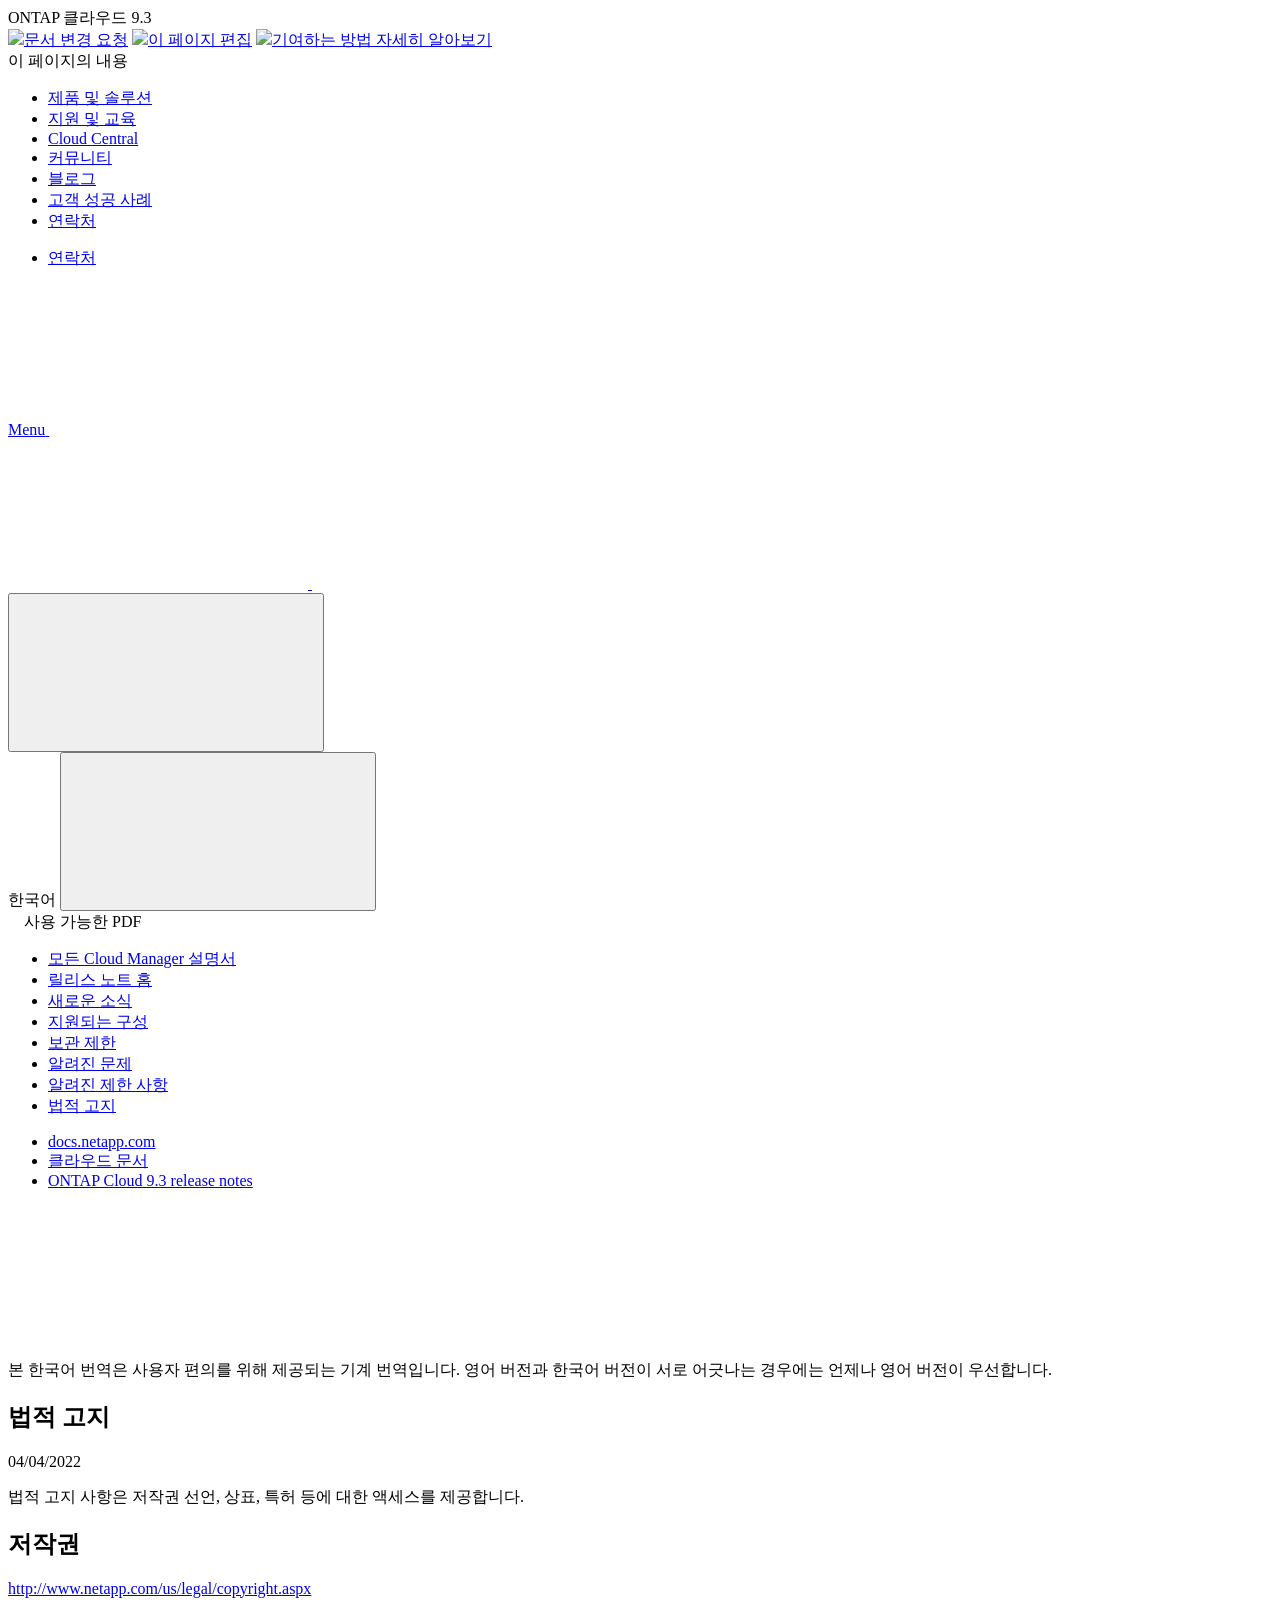
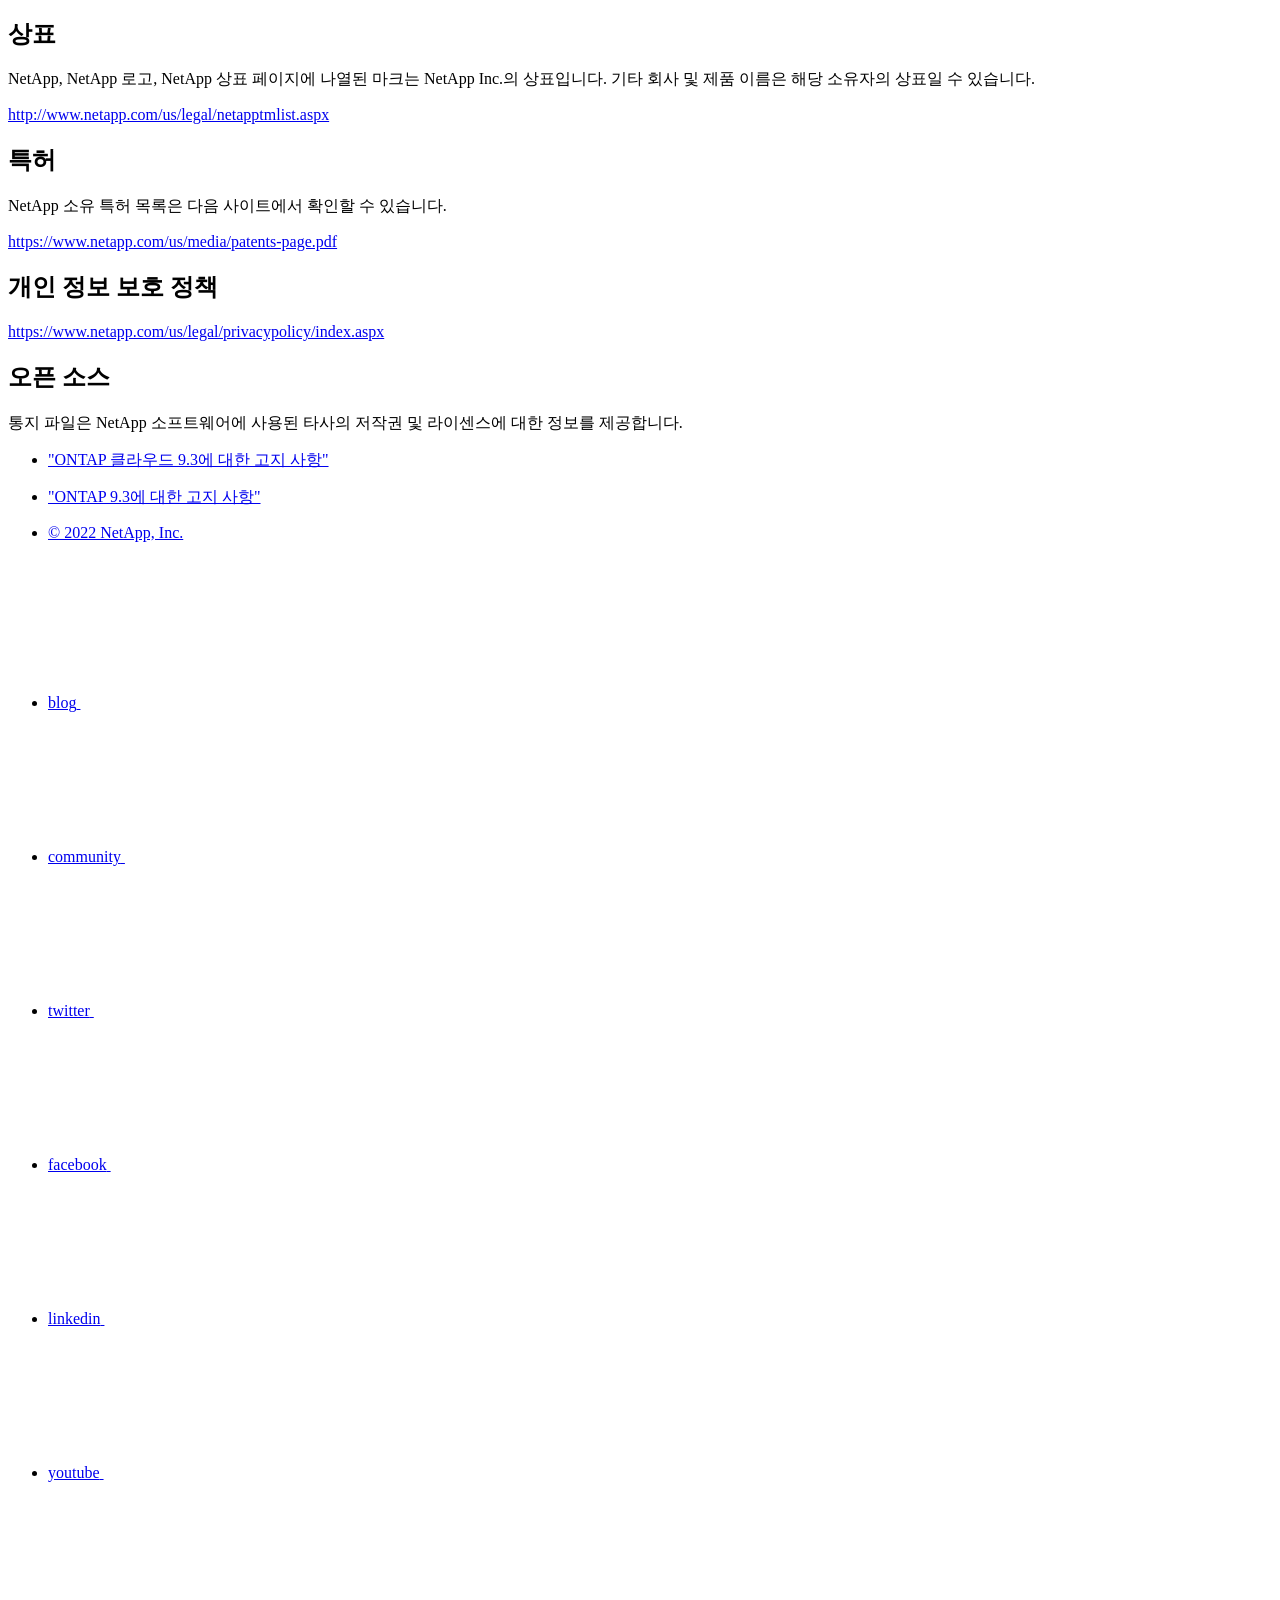
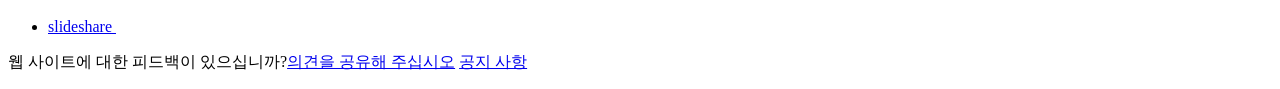
==== legal-notices.html @ 8ab2c1f0 "Deploying to gh-pages from  @ f5b74de2bcacbe7bb6d202303eabb93c2836b2ea 🚀" ====
<!DOCTYPE html>
<html lang="ko">
  <head class="at-element-marker">
  <title>법적 고지 | NetApp Documentation</title>
  <meta charset="utf-8">
  <meta http-equiv="x-ua-compatible" content="ie=edge,chrome=1">
  <meta http-equiv="language" content="en">
  <meta name="viewport" content="width=device-width, initial-scale=1">
  <meta property="og:title" content="법적 고지 | NetApp Documentation" />
	<meta property="og:type" content="website" />
	<meta property="og:url" content="https://docs.netapp.com/ko-kr/cloud-volumes-ontap-93-relnotes/legal-notices.html" />
	<meta property="og:description" content="법적 고지 사항은 저작권 선언, 상표, 특허 등에 대한 액세스를 제공합니다." />
  <meta property="og:image" content="https://docs.netapp.com/ko-kr/cloud-volumes-ontap-93-relnotes/images/logo-tophat-social.png" />
  <meta property="og:image:alt" content="NetApp Logo" />
  <meta name="format-detection" content="telephone=no">
  <meta http-equiv="Content-Type" content="text/html; charset=utf-8">
  <meta http-equiv="encoding" content="utf-8">
  <meta http-equiv="nss-type" content="Product Documentation"/>
  <meta http-equiv="nss-subtype" content="User Guide"/><meta name="description" content="법적 고지 사항은 저작권 선언, 상표, 특허 등에 대한 액세스를 제공합니다.">
  <meta name="keywords" content=" copyrights, notice, trademarks, patents, privacy, open source"><!-- Icons -->
  <link rel="icon" href="/ko-kr/cloud-volumes-ontap-93-relnotes/images/favicon.ico" type="image/x-icon">

  <!-- RSS Feed --><link rel="alternate" type="application/rss+xml" title="NetApp Documentation" href="/ko-kr/cloud-volumes-ontap-93-relnotes/feed.xml"><!-- CSS Definitions: NetApp CSS should be defined after generic css -->

  <!-- Elastic Search -->
  <link rel="stylesheet" href="//cdn.jsdelivr.net/searchkit/0.10.0/theme.css">

  <!-- Controls AsciiDoctor Admonition Blocks -->
  <link rel="stylesheet" type="text/css" href="/ko-kr/cloud-volumes-ontap-93-relnotes/css/font-awesome.min.css">

  <!-- Controls the shadow effect for search dropdown menu -->
  <link rel="stylesheet" href="/ko-kr/cloud-volumes-ontap-93-relnotes/css/boxshadowproperties.css">

  <!-- NetApp CSS controls the technical content -->
  <link rel="stylesheet" type="text/css" href="/ko-kr/cloud-volumes-ontap-93-relnotes/css/netapp.css">

  <!-- WWW CSS Content -->
  <link rel="stylesheet" type="text/css" href="/ko-kr/cloud-volumes-ontap-93-relnotes/css/www-luci-dotcom.min.css">
  <link rel="stylesheet" type="text/css" href="/ko-kr/cloud-volumes-ontap-93-relnotes/css/www-netapp-dotcom.css">
  <link rel="stylesheet" href="/ko-kr/cloud-volumes-ontap-93-relnotes/css/www-netapp-library-critical.min.css" media="all" >
  <link rel="stylesheet" href="/ko-kr/cloud-volumes-ontap-93-relnotes/css/www-netapp-library-non-critical.min.css" as="style" onload="this.onload=null;this.rel='stylesheet'">
  <link rel="stylesheet" href="/ko-kr/cloud-volumes-ontap-93-relnotes/css/www-netapp-library-global-header-footer.min.css">

  <!-- NetApp IE Customizations -->
  <link rel="stylesheet" href='/ko-kr/cloud-volumes-ontap-93-relnotes/css/na-utility.css' type='text/css'>
  <link rel="stylesheet" href='/ko-kr/cloud-volumes-ontap-93-relnotes/css/na-sidebar.css' type='text/css'>
  <link rel='stylesheet' href='/ko-kr/cloud-volumes-ontap-93-relnotes/css/clouddocs.css' type='text/css'>
  <link rel='stylesheet' href='/ko-kr/cloud-volumes-ontap-93-relnotes/css/na-pagenav.css' type='text/css'>

  
  <link rel="stylesheet" href="/ko-kr/cloud-volumes-ontap-93-relnotes/css/landing-page.css" type="text/css">
  <link rel="stylesheet" href="/ko-kr/cloud-volumes-ontap-93-relnotes/css/tabbed-blocks.css" type="text/css">
  <link rel='stylesheet' href='/ko-kr/cloud-volumes-ontap-93-relnotes/css/na-feature.css' type='text/css'><script src="https://cdnjs.cloudflare.com/ajax/libs/jquery/2.1.4/jquery.min.js"></script>
  <script src="https://cdnjs.cloudflare.com/ajax/libs/jquery-cookie/1.4.1/jquery.cookie.min.js"></script>

  <!-- Used for Product Family Page Sidebar Visibility --><link rel="stylesheet" href='/ko-kr/cloud-volumes-ontap-93-relnotes/css/product-family.css' type="text/css">
  <script src='/ko-kr/cloud-volumes-ontap-93-relnotes/js/product-family.js'></script><!-- Used to import Promise for IE. Required for SearchKit -->
  <script src="https://cdnjs.cloudflare.com/ajax/libs/bluebird/3.3.5/bluebird.min.js"></script><script src='/ko-kr/cloud-volumes-ontap-93-relnotes/js/na-search.js'></script><script src='/ko-kr/cloud-volumes-ontap-93-relnotes/js/na-pagenav.js'></script><link rel='stylesheet' href='/ko-kr/cloud-volumes-ontap-93-relnotes/css/prism.css' type='text/css'>
  <link rel='stylesheet' href='/ko-kr/cloud-volumes-ontap-93-relnotes/css/prism-netapp.css' type='text/css'>


  <script src='/ko-kr/cloud-volumes-ontap-93-relnotes/js/na-utility.js'></script>
  <script src='/ko-kr/cloud-volumes-ontap-93-relnotes/js/clouddocs.js'></script>
  <script>
  if (document.location.hostname === "docs.netapp.com") {
    var head = document.getElementsByTagName('head')[0];
    var adobe = document.createElement("script");
    adobe.type = "text/javascript";
    adobe.src = "//assets.adobedtm.com/60287eadf1ee/c284da483c83/launch-e9ff3acac59f.min.js";
    head.appendChild(adobe);
  }
  </script>
  <script src='/ko-kr/cloud-volumes-ontap-93-relnotes/js/jquery.navgoco.min.js'></script>
  <script src="https://maxcdn.bootstrapcdn.com/bootstrap/3.3.7/js/bootstrap.min.js" integrity="sha384-Tc5IQib027qvyjSMfHjOMaLkfuWVxZxUPnCJA7l2mCWNIpG9mGCD8wGNIcPD7Txa" crossorigin="anonymous"></script>
  <script src='/ko-kr/cloud-volumes-ontap-93-relnotes/js/toc.js'></script>
  <script src='/ko-kr/cloud-volumes-ontap-93-relnotes/js/customscripts.js'></script><script>
      $(document).ready(function() {
          
          var collapseOnInit = true;
          

          var navSettings = {
              "caretHtml": '',
              "accordion": collapseOnInit,
              "openClass": 'active', // open
              "save": false, // leave false or nav highlighting doesn't work right
              "cookie": {
                  "name": 'navgoco',
                  "expires": false,
                  "path": '/'
              },
              "slide": {
                  "duration": 400,
                  "easing": 'swing'
              }
          };

          // Initialize navgoco with default options
          $("#mysidebar").navgoco(navSettings);
          

          $("#collapseAll").click(function(e) {
              e.preventDefault();
              $("#mysidebar").navgoco('toggle', false);
          });

          $("#expandAll").click(function(e) {
              e.preventDefault();
              $("#mysidebar").navgoco('toggle', true);
          });

      });

  </script>
  <script>
      $(document).ready(function() {
          $("#tg-sb-link").click(function() {
              $("#tg-sb-sidebar").toggle();
              $("#tg-sb-content").toggleClass('col-md-9');
              $("#tg-sb-content").toggleClass('col-md-12');
              $("#tg-sb-icon").toggleClass('fa-toggle-on');
              $("#tg-sb-icon").toggleClass('fa-toggle-off');
          });
      });
  </script><script async src="https://www.googletagmanager.com/gtag/js?id=UA-81697994-3"></script>
  <script>
  if (document.location.hostname === "docs.netapp.com") {
    window.dataLayer = window.dataLayer || [];
    function gtag(){dataLayer.push(arguments);}
    gtag('js', new Date());
    gtag('config', 'UA-81697994-3');
  }
  </script>
  <script src='/ko-kr/cloud-volumes-ontap-93-relnotes/js/version-dropdown.js'></script>
  <script src='/ko-kr/cloud-volumes-ontap-93-relnotes/js/FileSaver.min.js'></script>
  <script src='/ko-kr/cloud-volumes-ontap-93-relnotes/js/jszip-utils.min.js'></script>
  <script src='/ko-kr/cloud-volumes-ontap-93-relnotes/js/jszip.min.js'></script>
  <script src='/ko-kr/cloud-volumes-ontap-93-relnotes/js/pdf-ux.js'></script>
</head>


  <body class role="document">
    <div id="page" class="n-off-canvas-menu">
      <div class="n-off-canvas-menu__menu"><!--TODO: Add offcanvas code --></div>
      <div class="n-off-canvas-menu__content-wrap">
        <header class="site-header" id="banner">
  
  <!-- Start Page Toolbar -->
  <div class="page-nav-toolbar">
    <div id="version-dropdown"><div id="version-dropdown-ie-i18n">
  <div id="version-dropdown-ie-i18n-menu">
    <span class="ie-i18n-lang"><span class="version-title">ONTAP 클라우드 </span><span class="version">9.3</span></span>
    <span class="version-dropdown-caret"></span>
  </div>
  <div id="version-dropdown-n-property-navigation-bar__menu--language-selector" class="n-menu n-menu--v3 n-menu--is-active" style="display: none;">
    <div class="n-language-selector-menu">
      <ul class="n-menu__list">
        <li class="n-menu__list-column">
          <ul class="n-menu__list"><li class="n-menu__list-item n-menu__list-item--level-1"><a href="https://docs.netapp.com/ko-kr/cloud-volumes-ontap-93-relnotes/legal-notices.html" class="n-menu__header-text" target="_self">
                <span translate="no" class="notranslate"><span>ONTAP 클라우드</span><span class="version"> 9.3</span></span>
              </a></li><li class="n-menu__list-item n-menu__list-item--level-1"><a href="https://docs.netapp.com/ko-kr/cloud-volumes-ontap-relnotes/legal-notices.html" class="n-menu__header-text" target="_self">
                <span translate="no" class="notranslate"><span>Cloud Volumes ONTAP</span><span class="version"> 9.10.1</span></span>
              </a></li><li class="n-menu__list-item n-menu__list-item--level-1"><a href="https://docs.netapp.com/ko-kr/cloud-volumes-ontap-9100-relnotes/legal-notices.html" class="n-menu__header-text" target="_self">
                <span translate="no" class="notranslate"><span>Cloud Volumes ONTAP</span><span class="version"> 9.10.0</span></span>
              </a></li><li class="n-menu__list-item n-menu__list-item--level-1"><a href="https://docs.netapp.com/ko-kr/cloud-volumes-ontap-991-relnotes/legal-notices.html" class="n-menu__header-text" target="_self">
                <span translate="no" class="notranslate"><span>Cloud Volumes ONTAP</span><span class="version"> 9.9.1</span></span>
              </a></li><li class="n-menu__list-item n-menu__list-item--level-1"><a href="https://docs.netapp.com/ko-kr/cloud-volumes-ontap-990-relnotes/legal-notices.html" class="n-menu__header-text" target="_self">
                <span translate="no" class="notranslate"><span>Cloud Volumes ONTAP</span><span class="version"> 9.9.0</span></span>
              </a></li><li class="n-menu__list-item n-menu__list-item--level-1"><a href="https://docs.netapp.com/ko-kr/cloud-volumes-ontap-98-relnotes/legal-notices.html" class="n-menu__header-text" target="_self">
                <span translate="no" class="notranslate"><span>Cloud Volumes ONTAP</span><span class="version"> 9.8</span></span>
              </a></li><li class="n-menu__list-item n-menu__list-item--level-1"><a href="https://docs.netapp.com/ko-kr/cloud-volumes-ontap-97-relnotes/legal-notices.html" class="n-menu__header-text" target="_self">
                <span translate="no" class="notranslate"><span>Cloud Volumes ONTAP</span><span class="version"> 9.7</span></span>
              </a></li><li class="n-menu__list-item n-menu__list-item--level-1"><a href="https://docs.netapp.com/ko-kr/cloud-volumes-ontap-96-relnotes/legal-notices.html" class="n-menu__header-text" target="_self">
                <span translate="no" class="notranslate"><span>Cloud Volumes ONTAP</span><span class="version"> 9.6</span></span>
              </a></li><li class="n-menu__list-item n-menu__list-item--level-1"><a href="https://docs.netapp.com/ko-kr/cloud-volumes-ontap-95-relnotes/legal-notices.html" class="n-menu__header-text" target="_self">
                <span translate="no" class="notranslate"><span>Cloud Volumes ONTAP</span><span class="version"> 9.5</span></span>
              </a></li><li class="n-menu__list-item n-menu__list-item--level-1"><a href="https://docs.netapp.com/ko-kr/cloud-volumes-ontap-94-relnotes/legal-notices.html" class="n-menu__header-text" target="_self">
                <span translate="no" class="notranslate"><span>Cloud Volumes ONTAP</span><span class="version"> 9.4</span></span>
              </a></li></ul>
        </li>
      </ul>
    </div>
  </div>
</div></div>
    <div class="page-nav-contribute"  >
      <a target="_blank" href="https://github.com/NetAppDocs/cloud-volumes-ontap-93-relnotes/issues/new?body=Page%3A%20[법적 고지](https://docs.netapp.com/ko-kr/cloud-volumes-ontap-93-relnotes/legal-notices.html)" class="page-nav-contribute-link" role="button"><img src="/ko-kr/cloud-volumes-ontap-93-relnotes/images/discuss-sm.svg" class="github-icon" />문서 변경 요청</a>
      <a target="_blank" href="https://github.com/NetAppDocs/cloud-volumes-ontap-93-relnotes/blob/main/legal-notices.adoc" class="page-nav-contribute-link" role="button"><img src="/ko-kr/cloud-volumes-ontap-93-relnotes/images/edit-sm.svg" class="github-icon" />이 페이지 편집</a>
      <a target="_blank" href="https://docs.netapp.com/us-en/contribute/" class="page-nav-contribute-link"  ><img src="/ko-kr/cloud-volumes-ontap-93-relnotes/images/article-sm.svg" class="github-icon" />기여하는 방법 자세히 알아보기</a>
    </div>
    <div class="page-nav-container">
      <nav class="page-nav-fixed">
        <div class="page-nav-title">이 페이지의 내용</div>
        <div class="page-nav-links">
          <ul class="page-nav-inner" id="page-menu"></ul>
        </div>
      </nav>
    </div>
  </div>
  
  <!-- Start top_hat -->
  <div class="n-top-hat">
    <div class="n-container">
      <div class="n-top-hat__cross-property-nav">
        <ul class="n-top-hat__list">
          <li class="n-top-hat__list-item">
            <a href="https://www.netapp.com/products-a-z/" class="n-top-hat__link">제품 및 솔루션</a>
          </li>
          <li class="n-top-hat__list-item">
            <a href="https://www.netapp.com/support-and-training/netapp-university/" class="n-top-hat__link">지원 및 교육</a>
          </li>
          <li class="n-top-hat__list-item">
            <a href="https://cloud.netapp.com" class="n-top-hat__link">Cloud Central</a>
          </li>
          <li class="n-top-hat__list-item">
            <a href="https://community.netapp.com/" class="n-top-hat__link">커뮤니티</a>
          </li>
          <li class="n-top-hat__list-item">
            <a href="https://blog.netapp.com/" class="n-top-hat__link">블로그</a>
          </li>
          <li class="n-top-hat__list-item">
            <a href="https://customers.netapp.com/en/" class="n-top-hat__link">고객 성공 사례</a>
          </li>
          <li class="n-top-hat__list-item">
            <a href="https://www.netapp.com/us/contact-us/index.aspx" target="_self" class="n-top-hat__link" data-ntap-ui="contact-us">연락처</a>
          </li>
        </ul>
      </div>
      <div class="n-top-hat__utils">
        <ul class="n-top-hat__list">
          <li class="n-top-hat__list-item">
            <a href="https://www.netapp.com/us/contact-us/index.aspx" target="_self" class="n-top-hat__link" data-ntap-ui="contact-us">연락처</a>
          </li>
        </ul>
      </div>
    </div>
  </div>
  <!-- End top_hat -->

  <!-- Start property bar -->
  <style>
    .n-property-navigation-bar__menus--desktop-experience .n-menu--mega__default-content__heading span {
    color: #34B0FF;
    }
  </style>
  <div class="n-property-bar " data-ntap-ui="sticky-nav">
    <div class="n-property-bar__inner-wrap">
      <div class="n-property-bar__menu-toggle">
        <a href="#" class="n-property-bar__menu-toggle-link">
          <span class="n-property-bar__menu-toggle-text">Menu</span>
          <svg class="n-icon-bars n-property-bar__menu-toggle-icon" aria-labelledby="title">
            <title>bars</title>
            <use xlink:href="/ko-kr/cloud-volumes-ontap-93-relnotes/common/svg/sprite.svg#bars"></use>
          </svg>
        </a>
      </div>
      <div class="n-property-bar__property-mark ">
        <a href="https://www.netapp.com" class="n-property-bar__property-link">
          <div class="n-property-bar__logo">
            <svg class="n-icon-netapp-mark n-icon-netapp-mark n-property-bar__netapp-mark-icon" aria-labelledby="title">
              <title>netapp-mark</title>
              <use xlink:href="/ko-kr/cloud-volumes-ontap-93-relnotes/common/svg/sprite.svg#netapp-mark"></use>
            </svg>
            <svg class="n-icon-netapp-logo n-property-bar__logo-svg" aria-labelledby="title">
              <title>netapp-logo</title>
              <use xlink:href="/ko-kr/cloud-volumes-ontap-93-relnotes/common/svg/sprite.svg#netapp-logo"></use>
            </svg>
          </div>
        </a>
      </div>

      
      <div class="search-property-bar">
        <div id="search-demo-container" class="searchbox n-property-bar__search">
          <div id="react-search" 
          data-search-html="/ko-kr/cloud-volumes-ontap-93-relnotes/search.html"
          data-type="widget" 
          data-placeholder="설명서 검색" 
          data-no-results-found="{query}에 대한 결과를 찾을 수 없음" 
          data-did-you-mean="{suggestion}을(를) 검색해보십시오." 
          data-no-results-found-did-you-mean="{query}에 대한 결과를 찾을 수 없습니다. {suggestion}을(를) 검색하려 하셨습니까?" 
          data-results-found="{hitCount}개의 결과를 찾음"  
          data-sk-es-pf-indexes=""></div>
          <button class="n-property-bar__search-toggle-button" type="button">
            <svg class="n-icon-search n-property-bar__search-toggle-button-icon" aria-labelledby="title">
              <title>search</title>
              <use xmlns:xlink="http://www.w3.org/1999/xlink" xlink:href="/ko-kr/cloud-volumes-ontap-93-relnotes/common/svg/sprite.svg#search"></use>
            </svg>
          </button>
        </div>
      </div>
      
    </div>
  </div>
  <div class="n-property-bar__toolbar">
    <!-- Start Language Selector --><div id="ie-i18n" class="n-property-bar__lang-selector">
      <div id="ie-i18n-menu">
      <span class="ie-i18n-lang">한국어</span>
        <button class="ie-i18n-icon-container" type="button">
          <svg class="n-globe__icon" aria-labelledby="title">
            <title>globe</title>
            <use xmlns:xlink="http://www.w3.org/1999/xlink" xlink:href="/ko-kr/cloud-volumes-ontap-93-relnotes/common/svg/sprite.svg#globe"></use>
          </svg>
        </button>
      </div>
      <div id="n-property-navigation-bar__menu--language-selector" class="ie-i18n-results-container n-menu n-menu--v3 n-menu--is-active" style="display: none;">
        <div class="n-language-selector-menu">
          <ul class="n-menu__list">
            <li class="n-menu__list-column">
              <ul class="n-menu__list"><li class="n-menu__list-item n-menu__list-item--level-1">
                  <a href="https://docs.netapp.com/ko-kr/cloud-volumes-ontap-93-relnotes/legal-notices.html" class="n-menu__header-text"><span translate="no" class="notranslate">한국어</span></a>
                </li><li class="n-menu__list-item n-menu__list-item--level-1">
                  <a href="https://docs.netapp.com/us-en/cloud-volumes-ontap-93-relnotes/legal-notices.html" class="n-menu__header-text"><span translate="no" class="notranslate">English</span></a>
                </li><li class="n-menu__list-item n-menu__list-item--level-1">
                  <a href="https://docs.netapp.com/ja-jp/cloud-volumes-ontap-93-relnotes/legal-notices.html" class="n-menu__header-text"><span translate="no" class="notranslate">日本語</span></a>
                </li><li class="n-menu__list-item n-menu__list-item--level-1">
                  <a href="https://docs.netapp.com/zh-cn/cloud-volumes-ontap-93-relnotes/legal-notices.html" class="n-menu__header-text"><span translate="no" class="notranslate">简体中文</span></a>
                </li></ul>
            </li>
          </ul>
        </div>
      </div>
    </div><!-- End Language Selector -->

    <div class="n-property-bar__cta"></div>
  </div>
  <script>
    $(function(){
        var currentLocalization = $('html').attr('lang');

        var localizationsDictionary = {
            "en-CA" : "https://www.netapp.com/search/index.aspx?for_cr=canada&",
            "en-IN" : "https://www.netapp.com/search/index.aspx?for_cr=india&",
            "nl-NL" : "https://www.netapp.com/search/index.aspx?for_cr=netherlands&",
            "ru-RU" : "https://www.netapp.com/search/index.aspx?for_cr=russia&",
            "sv-SE" : "https://www.netapp.com/search/index.aspx?for_cr=sweden&",
            "it-IT" : "https://www.netapp.com/search/index.aspx?for_cr=italy&",
            "he-IL" : "https://www.netapp.com/search/index.aspx?for_cr=israel&",
            "ko-KR" : "https://www.netapp.com/search/index.aspx?for_cr=korea&",
            "zh-TW" : "https://www.netapp.com/search/index.aspx?for_cr=taiwan&",
            "en-GB" : "https://www.netapp.com/search/index.aspx?for_cr=unitedkingdom&",
            "en-SG" : "https://www.netapp.com/search/index.aspx?for_cr=asean&",
            "en-AU" : "https://www.netapp.com/search/index.aspx?for_cr=australia&",
            "pt-BR" : "https://www.netapp.com/search/index.aspx?for_cr=brasil&",
            "de-CH" : "https://www.netapp.com/search/index.aspx?for_cr=switzerland&",
            "es-MX" : "https://www.netapp.com/search/index.aspx?for_cr=mexico&"
        };

        if($('html').hasClass('ntap-whitelisted') && localizationsDictionary.hasOwnProperty(currentLocalization)) {
            $('.n-property-bar__property-link').attr('href', '/');
        }
    });
  </script>
  <!-- End property bar -->
</header>


        <main id="n-main-content" class="n-main-content">
          <!-- Start Documentation Content -->
<div class="ie-main">
  <!-- Sidebar Column -->
  
  <div class="col-md-3" id="sidebar-height">
      <div class="n-pdf-header">
  <a id="toggleButtonPdf" class="n-pdf-button" type="button">
    <img src="/ko-kr/cloud-volumes-ontap-93-relnotes/images/pdf.png" width="16" height="16"/>사용 가능한 PDF<span>
    </span>
  </a>
</div>
<div class="n-pdf-body-container">
  <ul id="toggleContainerPdf" class="n-pdf-body" style="display:none;"><li class="pdf-ux-container">
        <a target="_blank" href="/ko-kr/cloud-volumes-ontap-93-relnotes/pdfs/fullsite-sidebar/ONTAP_클라우드_9_3_릴리스_정보.pdf" >
          <img src="/ko-kr/cloud-volumes-ontap-93-relnotes/images/pdf.png" width="16" height="16"/>이 문서 사이트의 PDF</a>














    <ul class="subfolders" style="display:none;"><li class="active pdf-hide">
  <a target="_blank" href="/ko-kr/cloud-volumes-ontap-93-relnotes/pdfs/pages/legal-notices.pdf" >
    <img src="/ko-kr/cloud-volumes-ontap-93-relnotes/images/pdf.png" width="16" height="16"/>
    PDF of this page
  </a>
</li>

</ul>
  


</li></ul>
  <div class="zip-pdf-link-container" style="display: none;">   
    <a href="#" id="zipPdf">
      <img src="/ko-kr/cloud-volumes-ontap-93-relnotes/images/pdf-zip.png" width="16" height="16"/>
      <pre>별도의 PDF 문서 모음<span class="zip-size"></span></pre>
    </a><div id="zip-link-popup" class="hide">
    <div class="inner-modal">
        <div class="downloading-progress">
            <div class="spinner"></div>
            <h1>Creating your file...</h1>
            <div>This may take a few minutes. Thanks for your patience.</div>
            <button class="cancel-download-btn" type="button">Cancel</button>
        </div>
        <div class="download-complete hide">
            <div class="done-icon">
                <svg xmlns="http://www.w3.org/2000/svg" width="24" height="24" viewBox="0 0 24 24"><path d="M20.285 2l-11.285 11.567-5.286-5.011-3.714 3.716 9 8.728 15-15.285z"/></svg>
            </div>
            <div>Your file is ready</div>
            <button class="cancel-download-btn" type="button">OK</button>
        </div>
    </div>
</div>
<script>
    $(".cancel-download-btn").click(function(){
        $("#zip-link-popup").addClass("hide");
        $("#zip-link-popup .downloading-progress").removeClass("hide");
        $("#zip-link-popup .download-complete").addClass("hide");
    });
</script></div>
</div>
<script>
  $("#toggleContainerPdf li.active:last-child").parents('ul.subfolders').toggle('display');
  $("#toggleButtonPdf").click(function () {
    $("#toggleContainerPdf").toggle('display');
    $(".n-pdf-body-container .zip-pdf-link-container").toggle('display');
  });
</script><div class="sidebar-nav-container">
  <ul id="mysidebar" class="nav"><li class=" "><a class="na-navbar-padding" href="https://docs.netapp.com/us-en/cloud-manager-family">
        모든 Cloud Manager 설명서
      </a></li><li class=" "><a class="na-navbar-padding" href="/ko-kr/cloud-volumes-ontap-93-relnotes/index.html">
        릴리스 노트 홈
      </a></li><li class=" "><a class="na-navbar-padding" href="/ko-kr/cloud-volumes-ontap-93-relnotes/reference-new.html">
        새로운 소식
      </a></li><li class=" "><a class="na-navbar-padding" href="/ko-kr/cloud-volumes-ontap-93-relnotes/reference-supported-configs.html">
        지원되는 구성
      </a></li><li class=" "><a class="na-navbar-padding" href="/ko-kr/cloud-volumes-ontap-93-relnotes/reference-storage-limits.html">
        보관 제한
      </a></li><li class=" "><a class="na-navbar-padding" href="/ko-kr/cloud-volumes-ontap-93-relnotes/reference-issues.html">
        알려진 문제
      </a></li><li class=" "><a class="na-navbar-padding" href="/ko-kr/cloud-volumes-ontap-93-relnotes/reference-limitations.html">
        알려진 제한 사항
      </a></li><li class="  active "><a class="na-navbar-padding" href="/ko-kr/cloud-volumes-ontap-93-relnotes/legal-notices.html">
        법적 고지
      </a></li></ul>
</div>
<script>
  window.onscroll = () => {
    const value = -40 - (document.body.scrollHeight - (window.innerHeight + document.scrollingElement.scrollTop));
    
    document.getElementById("sidebar-height").style.bottom = Math.max(0,value) + "px";
};
</script>
<!-- this highlights the active parent class in the navgoco sidebar. this is critical so that the parent expands when you're viewing a page. This must appear below the sidebar code above. Otherwise, if placed inside customscripts.js, the script runs before the sidebar code runs and the class never gets inserted.-->
<script>$("li.active").parents('li').toggleClass("active");</script>

  </div>
  

  <div class="ie-content-pane n-doc__component-detail-content n-doc__component-detail-content--show-code">
    <!-- Begin of page container --><article class="page-content">
      <div class="ie-utility">
  <div class="ie-menu">
    <div class="n-breadcrumb">
      <ul class="n-breadcrumb__list">
        <li class="n-breadcrumb__list-item">
          <a href="https://docs.netapp.com">docs.netapp.com</a>
        </li>
        
        <li class="n-breadcrumb__list-item">
          <a href="https://docs.netapp.com/ko-kr/cloud/">클라우드 문서</a>
        </li>
        

        

        <li class="n-breadcrumb__list-item">
          <a href="/ko-kr/cloud-volumes-ontap-93-relnotes/">ONTAP&nbsp;Cloud&nbsp;9.3&nbsp;release&nbsp;notes</a>
        </li>

      </ul>
    </div>
    <div style="clear: both"></div><!-- Main needs to have height -->
  </div>
</div>

      <div class="ie-nmt-disclaimer">
  <span>
    <div class="ie-nmt-disclaimer-container">
      <div class="ie-nmt-disclaimer-icon">
        <svg class="luci-icon" aria-hidden="true">
          <use xlink:href="/ko-kr/cloud-volumes-ontap-93-relnotes/common/svg/sprite.svg#circle-info">
        </svg>
      </div>
      <div class="ie-nmt-disclaimer-content">
        <span> 본 한국어 번역은 사용자 편의를 위해 제공되는 기계 번역입니다. 영어 버전과 한국어 버전이 서로 어긋나는 경우에는 언제나 영어 버전이 우선합니다. </span>
      </div>
      <div style="clear:both;"></div>
    </div>
  </span>
</div><div class="n-doc__component-detail-heading-wrap">
  <h1 class="n-doc__component-detail-heading">법적 고지</h1>
</div>


<p class="page-details">
  
    
    <time datetime="2022-04-04 13:50:42 +0000">04/04/2022</time>
    
  


</p>

<div id="preamble">
<div class="sectionbody">
<div class="paragraph lead">
<p>법적 고지 사항은 저작권 선언, 상표, 특허 등에 대한 액세스를 제공합니다.</p>
</div>
</div>
</div>
<div class="sect1">
<h2 id="저작권">저작권</h2>
<div class="sectionbody">
<div class="paragraph">
<p><a href="http://www.netapp.com/us/legal/copyright.aspx" class="bare">http://www.netapp.com/us/legal/copyright.aspx</a></p>
</div>
</div>
</div>
<div class="sect1">
<h2 id="상표">상표</h2>
<div class="sectionbody">
<div class="paragraph">
<p>NetApp, NetApp 로고, NetApp 상표 페이지에 나열된 마크는 NetApp Inc.의 상표입니다. 기타 회사 및 제품 이름은 해당 소유자의 상표일 수 있습니다.</p>
</div>
<div class="paragraph">
<p><a href="http://www.netapp.com/us/legal/netapptmlist.aspx" class="bare">http://www.netapp.com/us/legal/netapptmlist.aspx</a></p>
</div>
</div>
</div>
<div class="sect1">
<h2 id="특허">특허</h2>
<div class="sectionbody">
<div class="paragraph">
<p>NetApp 소유 특허 목록은 다음 사이트에서 확인할 수 있습니다.</p>
</div>
<div class="paragraph">
<p><a href="https://www.netapp.com/us/media/patents-page.pdf" class="bare">https://www.netapp.com/us/media/patents-page.pdf</a></p>
</div>
</div>
</div>
<div class="sect1">
<h2 id="개인-정보-보호-정책">개인 정보 보호 정책</h2>
<div class="sectionbody">
<div class="paragraph">
<p><a href="https://www.netapp.com/us/legal/privacypolicy/index.aspx" class="bare">https://www.netapp.com/us/legal/privacypolicy/index.aspx</a></p>
</div>
</div>
</div>
<div class="sect1">
<h2 id="오픈-소스">오픈 소스</h2>
<div class="sectionbody">
<div class="paragraph">
<p>통지 파일은 NetApp 소프트웨어에 사용된 타사의 저작권 및 라이센스에 대한 정보를 제공합니다.</p>
</div>
<div class="ulist">
<ul>
<li>
<p><a href="https://library.netapp.com/ecm/ecm_download_file/ECMLP2589386" target="_blank" rel="noopener">"ONTAP 클라우드 9.3에 대한 고지 사항"</a></p>
</li>
<li>
<p><a href="https://library.netapp.com/ecm/ecm_download_file/ECMLP2702054" target="_blank" rel="noopener">"ONTAP 9.3에 대한 고지 사항"</a></p>
</li>
</ul>
</div>
</div>
</div>

    </article>
    <!-- Page Container -->
  </div>

  <div style="clear: both"></div><!-- Main needs to have height --></div>

        </main>

        <footer class="n-footer">
  <div class="n-footer__bottom">
    <div class="n-container">
      <div class="n-footer__bottom-left">

        <div class="n-footer__copyright">
          <ul class="n-footer__copyright-list">
            <li class="n-footer__copyright-link">
            <a href="https://www.netapp.com/us/legal/copyright.aspx">© 2022 NetApp, Inc.</a>
            </li>

</ul>
</div>
<div class="n-footer__social-links">
<ul class="n-footer__social-link-list">
<li class="n-footer__social-link-list-item">
<a class="n-footer__social-link" data-ntap-social="follow-blog" href="https://blog.netapp.com" target="_blank" title="blog" alt="blog">
<span class="n-footer__social-link-text">blog</span>
<svg class="n-icon-blog n-footer__social-link-icon" aria-labelledby="title">
  <title>blog@</title>
  <use xmlns:xlink="http://www.w3.org/1999/xlink" xlink:href="/ko-kr/cloud-volumes-ontap-93-relnotes/common/svg/sprite.svg#blog"></use>
</svg>

</a>
</li>
<li class="n-footer__social-link-list-item">
<a class="n-footer__social-link" data-ntap-social="follow-community" href="https://community.netapp.com/" target="_blank" title="community" alt="community">
<span class="n-footer__social-link-text">community</span>
<svg class="n-icon-community n-footer__social-link-icon" aria-labelledby="title">
<title>community@</title>
<use xmlns:xlink="http://www.w3.org/1999/xlink" xlink:href="/ko-kr/cloud-volumes-ontap-93-relnotes/common/svg/sprite.svg#comments"></use>
</svg>

</a>
</li>
<li class="n-footer__social-link-list-item">
<a class="n-footer__social-link" data-ntap-social="follow-twitter" href="https://twitter.com/netapp" target="_blank" title="twitter" alt="twitter">
<span class="n-footer__social-link-text">twitter</span>
<svg class="n-icon-twitter n-footer__social-link-icon" aria-labelledby="title">
<title>twitter@</title>
<use xmlns:xlink="http://www.w3.org/1999/xlink" xlink:href="/ko-kr/cloud-volumes-ontap-93-relnotes/common/svg/sprite.svg#twitter"></use>
</svg>

</a>
</li>
<li class="n-footer__social-link-list-item">
<a class="n-footer__social-link" data-ntap-social="follow-facebook" href="https://www.facebook.com/NetApp" target="_blank" title="facebook" alt="facebook">
<span class="n-footer__social-link-text">facebook</span>
<svg class="n-icon-facebook n-footer__social-link-icon" aria-labelledby="title">
<title>facebook@</title>
<use xmlns:xlink="http://www.w3.org/1999/xlink" xlink:href="/ko-kr/cloud-volumes-ontap-93-relnotes/common/svg/sprite.svg#facebook"></use>
</svg>

</a>
</li>
<li class="n-footer__social-link-list-item">
<a class="n-footer__social-link" data-ntap-social="follow-linkedin" href="https://www.linkedin.com/company/netapp" target="_blank" title="linkedin" alt="linkedin">
<span class="n-footer__social-link-text">linkedin</span>
<svg class="n-icon-linkedin n-footer__social-link-icon" aria-labelledby="title">
<title>linkedin@</title>
<use xmlns:xlink="http://www.w3.org/1999/xlink" xlink:href="/ko-kr/cloud-volumes-ontap-93-relnotes/common/svg/sprite.svg#linkedin"></use>
</svg>

</a>
</li>
<li class="n-footer__social-link-list-item">
<a class="n-footer__social-link" data-ntap-social="follow-youtube" href="https://www.youtube.com/user/NetAppTV" target="_blank" title="youtube" alt="youtube">
<span class="n-footer__social-link-text">youtube</span>
<svg class="n-icon-youtube n-footer__social-link-icon" aria-labelledby="title">
<title>youtube@</title>
<use xmlns:xlink="http://www.w3.org/1999/xlink" xlink:href="/ko-kr/cloud-volumes-ontap-93-relnotes/common/svg/sprite.svg#youtube"></use>
</svg>

</a>
</li>
<li class="n-footer__social-link-list-item">
<a class="n-footer__social-link" data-ntap-social="follow-slideshare" href="https://www.slideshare.net/NetApp" target="_blank" title="slideshare" alt="slideshare">
<span class="n-footer__social-link-text">slideshare</span>
<svg class="n-icon-slideshare n-footer__social-link-icon" aria-labelledby="title">
<title>slideshare@</title>
<use xmlns:xlink="http://www.w3.org/1999/xlink" xlink:href="/ko-kr/cloud-volumes-ontap-93-relnotes/common/svg/sprite.svg#slideshare"></use>
</svg>

</a>
</li>
</ul>
</div>

</div>
<div class="n-footer__bottom-right">
  <p class="n-footer__fine-print">웹 사이트에 대한 피드백이 있으십니까?<a target="_self" href="javascript:netapp_mailto()" class="n-footer__copyright">의견을 공유해 주십시오</a>
  <a href="https://docs.netapp.com/ko-kr/announcements/" class="n-footer__copyright">공지 사항</a>
  </p>
</div>
</div>
</div>
</footer>

      </div><!-- Elasticsearch JS -->
      <script type="text/javascript" src='/ko-kr/cloud-volumes-ontap-93-relnotes/js/bundle.js'></script>

      <!-- Syntax Highlighting -->
      <script type="text/javascript" src='/ko-kr/cloud-volumes-ontap-93-relnotes/js/prism.js'></script>
      <script type="text/javascript" src='/ko-kr/cloud-volumes-ontap-93-relnotes/js/prism-curl.js'></script>
    </div>
    <script>
      document.body.offsetWidth=1903;
      cookieLaw = {}
      cookieLaw.euCountry = "US";
      cookieLaw.invoke = function(){return false;}
    </script>
    <script src='/ko-kr/cloud-volumes-ontap-93-relnotes/js/www-ntap.js'></script>
    <script src='/ko-kr/cloud-volumes-ontap-93-relnotes/js/tabbed-blocks.js'></script>
  </body></html>
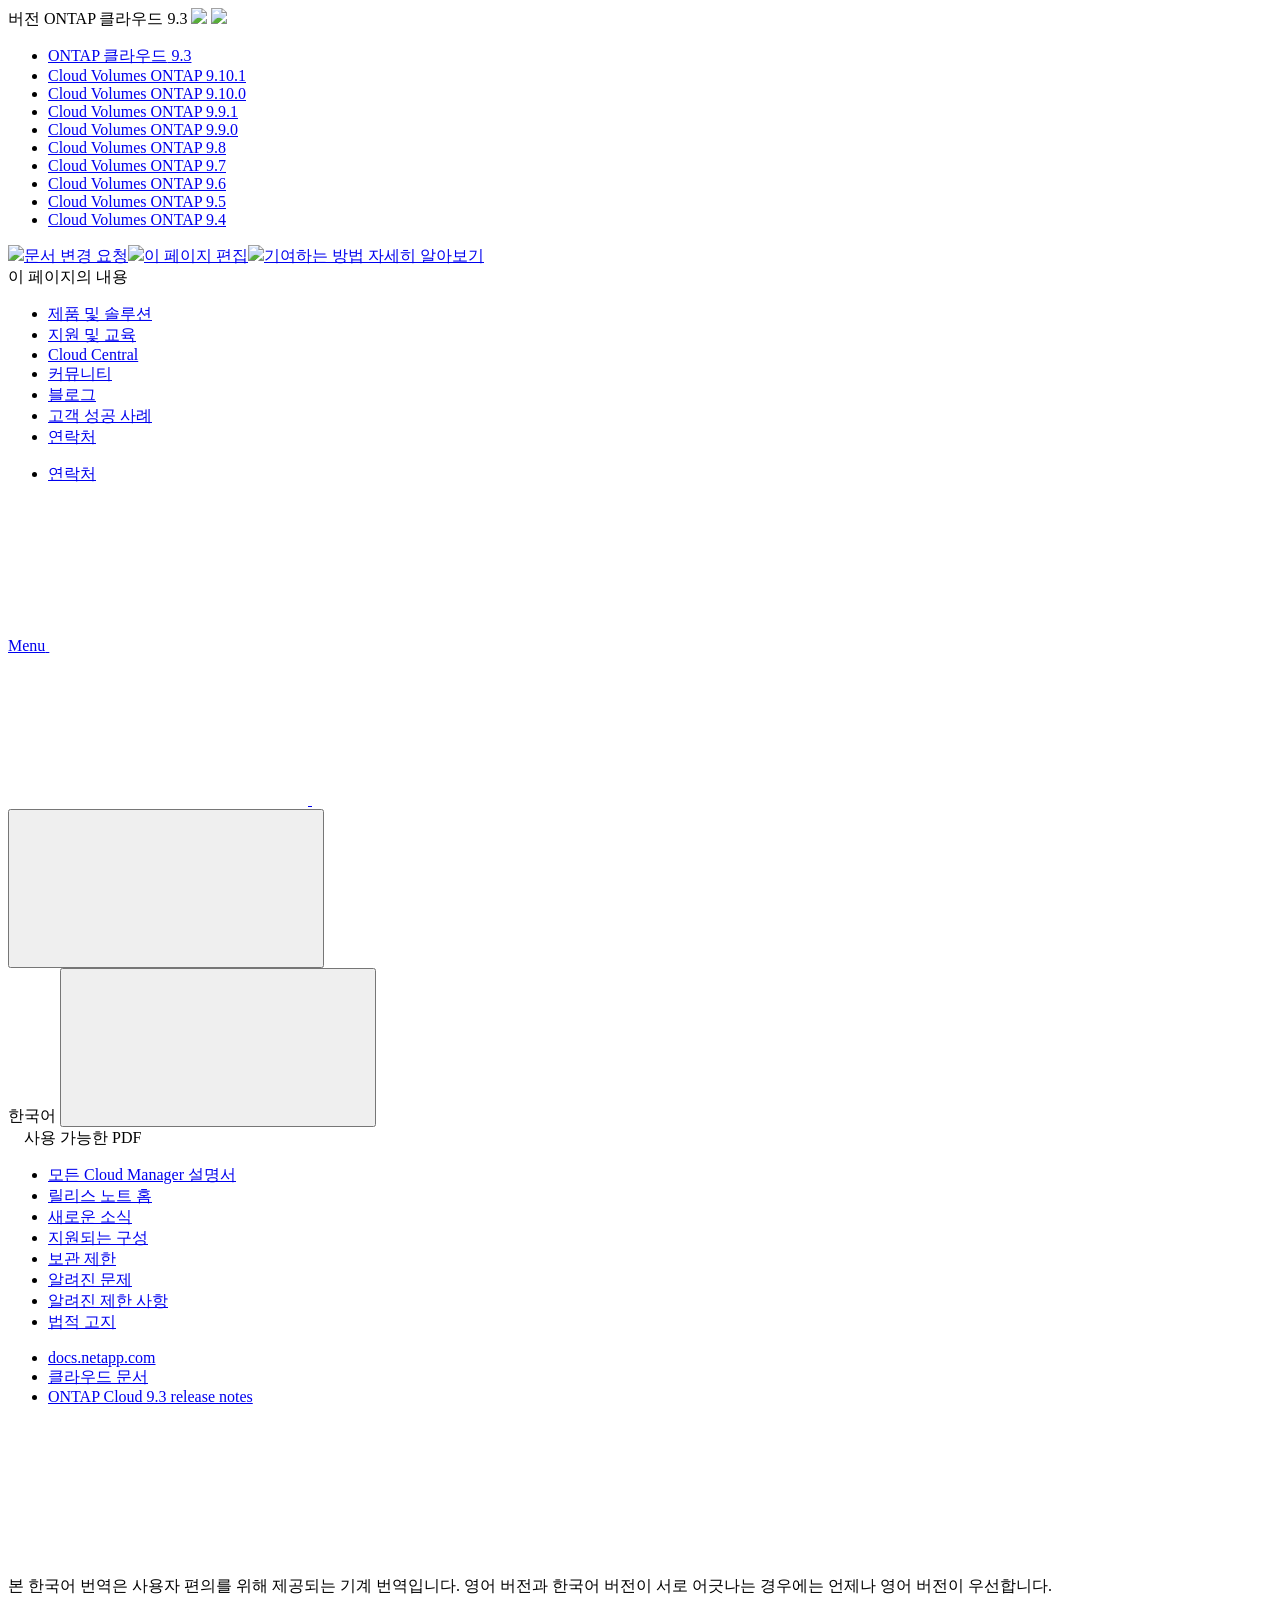
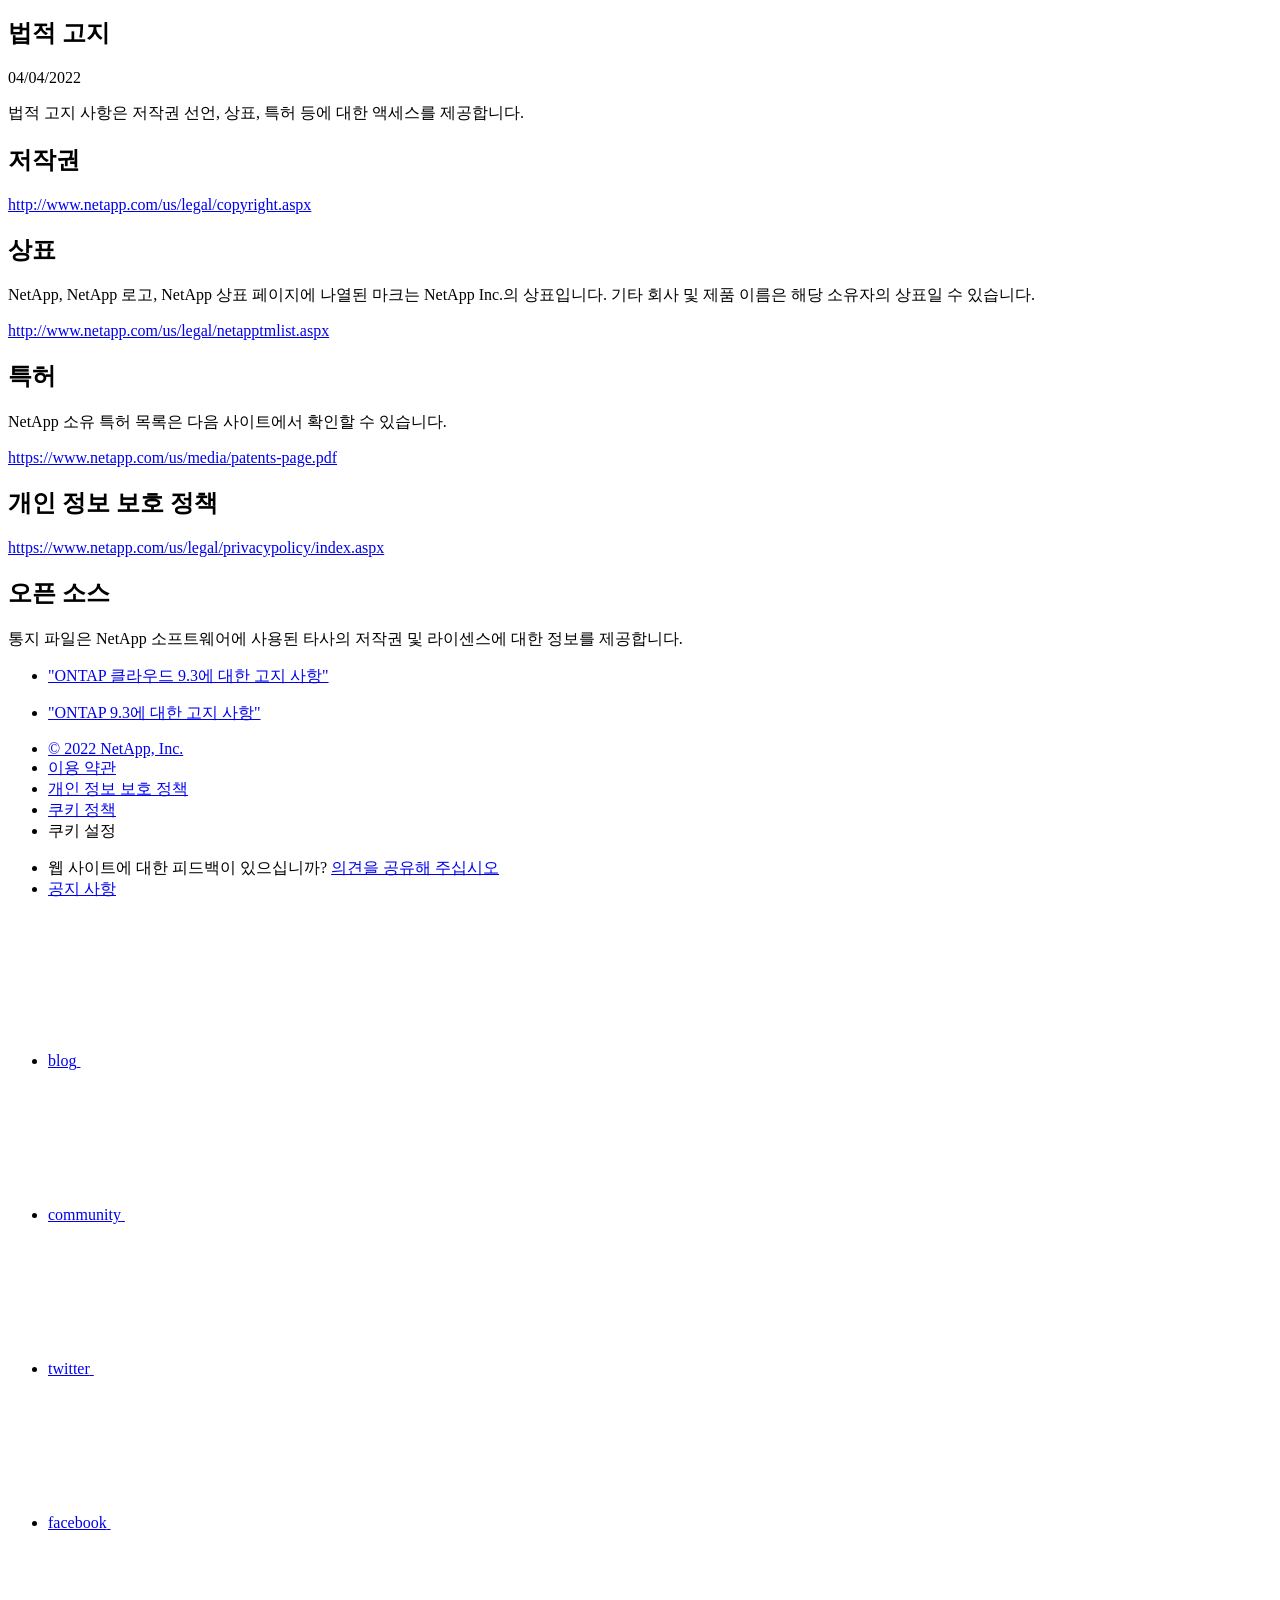
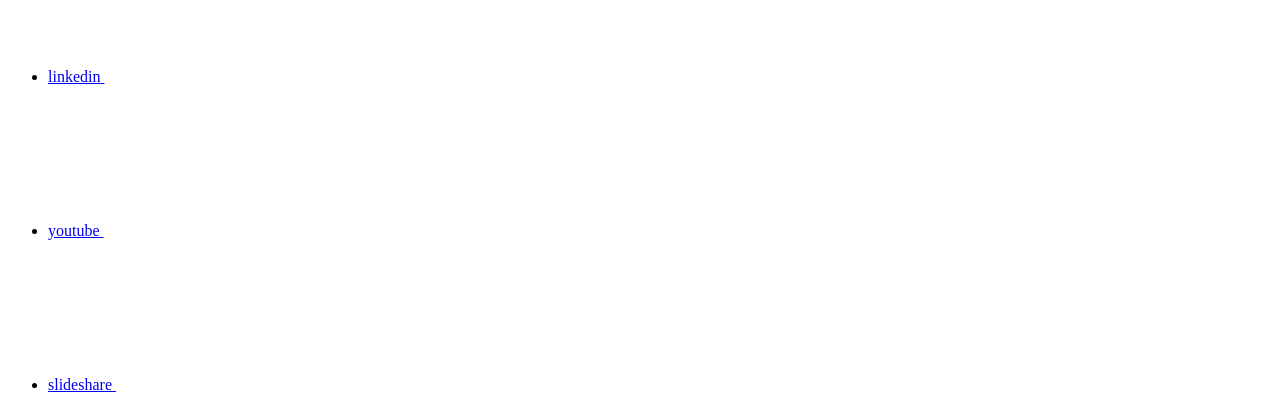
==== commit 6e9dd491: "Deploying to gh-pages from  @ 0255a99114dcae642d702fdc962d9c1b07c7ddfb 🚀" ====
--- a/legal-notices.html
+++ b/legal-notices.html
@@ -45,31 +45,61 @@
   <link rel="stylesheet" href='/ko-kr/cloud-volumes-ontap-93-relnotes/css/na-utility.css' type='text/css'>
   <link rel="stylesheet" href='/ko-kr/cloud-volumes-ontap-93-relnotes/css/na-sidebar.css' type='text/css'>
   <link rel='stylesheet' href='/ko-kr/cloud-volumes-ontap-93-relnotes/css/clouddocs.css' type='text/css'>
+  <link rel='stylesheet' href='/ko-kr/cloud-volumes-ontap-93-relnotes/css/custom-dropdown.css' type='text/css'>
   <link rel='stylesheet' href='/ko-kr/cloud-volumes-ontap-93-relnotes/css/na-pagenav.css' type='text/css'>
 
   
   <link rel="stylesheet" href="/ko-kr/cloud-volumes-ontap-93-relnotes/css/landing-page.css" type="text/css">
   <link rel="stylesheet" href="/ko-kr/cloud-volumes-ontap-93-relnotes/css/tabbed-blocks.css" type="text/css">
-  <link rel='stylesheet' href='/ko-kr/cloud-volumes-ontap-93-relnotes/css/na-feature.css' type='text/css'><script src="https://cdnjs.cloudflare.com/ajax/libs/jquery/2.1.4/jquery.min.js"></script>
+  <!-- Canonical url -->
+  <link rel='stylesheet' href='/ko-kr/cloud-volumes-ontap-93-relnotes/css/na-feature.css' type='text/css'><!-- Top level site integrations --><script>
+    if (document.location.hostname === "docs.netapp.com") {
+      var head = document.getElementsByTagName('head')[0];
+      var onetrustConsent = document.createElement("script");
+      onetrustConsent.type = "text/javascript";
+      onetrustConsent.src = "https://cdn.cookielaw.org/consent/72570c5c-fe30-465f-b0e0-b77f7fb4ae34/OtAutoBlock.js";
+      head.appendChild(onetrustConsent);
+
+      var onetrustScript = document.createElement("script");
+      onetrustScript.type = "text/javascript";
+      onetrustScript.src = "https://cdn.cookielaw.org/scripttemplates/otSDKStub.js";
+      onetrustScript.charset = "UTF-8";
+      onetrustScript.dataset.documentLanguage = "true";
+      onetrustScript.dataset.domainScript = "72570c5c-fe30-465f-b0e0-b77f7fb4ae34";
+      head.appendChild(onetrustScript);
+    }
+
+    function OptanonWrapper() { }
+
+    if (document.location.hostname === "docs.netapp.com") {
+      var adobe = document.createElement("script");
+      adobe.type = "text/plain";
+      adobe.className = "optanon-category-C0002";
+      adobe.src = "//assets.adobedtm.com/60287eadf1ee/c284da483c83/launch-e9ff3acac59f.min.js";
+      head.appendChild(adobe);
+
+      var google = document.createElement("script");
+      google.type = "text/plain";
+      google.className = "optanon-category-C0002";
+      google.src = "https://www.googletagmanager.com/gtag/js?id=UA-81697994-3";
+      head.appendChild(google);
+
+      window.dataLayer = window.dataLayer || [];
+      function gtag(){dataLayer.push(arguments);}
+      gtag('js', new Date());
+      gtag('config', 'UA-81697994-3');
+    }
+  </script>
+  <script src="https://cdnjs.cloudflare.com/ajax/libs/jquery/2.1.4/jquery.min.js"></script>
   <script src="https://cdnjs.cloudflare.com/ajax/libs/jquery-cookie/1.4.1/jquery.cookie.min.js"></script>
 
-  <!-- Used for Product Family Page Sidebar Visibility --><link rel="stylesheet" href='/ko-kr/cloud-volumes-ontap-93-relnotes/css/product-family.css' type="text/css">
-  <script src='/ko-kr/cloud-volumes-ontap-93-relnotes/js/product-family.js'></script><!-- Used to import Promise for IE. Required for SearchKit -->
+  <!-- Used for Product Family Page Sidebar Visibility --><!-- Used to import Promise for IE. Required for SearchKit -->
   <script src="https://cdnjs.cloudflare.com/ajax/libs/bluebird/3.3.5/bluebird.min.js"></script><script src='/ko-kr/cloud-volumes-ontap-93-relnotes/js/na-search.js'></script><script src='/ko-kr/cloud-volumes-ontap-93-relnotes/js/na-pagenav.js'></script><link rel='stylesheet' href='/ko-kr/cloud-volumes-ontap-93-relnotes/css/prism.css' type='text/css'>
   <link rel='stylesheet' href='/ko-kr/cloud-volumes-ontap-93-relnotes/css/prism-netapp.css' type='text/css'>
 
 
   <script src='/ko-kr/cloud-volumes-ontap-93-relnotes/js/na-utility.js'></script>
   <script src='/ko-kr/cloud-volumes-ontap-93-relnotes/js/clouddocs.js'></script>
-  <script>
-  if (document.location.hostname === "docs.netapp.com") {
-    var head = document.getElementsByTagName('head')[0];
-    var adobe = document.createElement("script");
-    adobe.type = "text/javascript";
-    adobe.src = "//assets.adobedtm.com/60287eadf1ee/c284da483c83/launch-e9ff3acac59f.min.js";
-    head.appendChild(adobe);
-  }
-  </script>
   <script src='/ko-kr/cloud-volumes-ontap-93-relnotes/js/jquery.navgoco.min.js'></script>
   <script src="https://maxcdn.bootstrapcdn.com/bootstrap/3.3.7/js/bootstrap.min.js" integrity="sha384-Tc5IQib027qvyjSMfHjOMaLkfuWVxZxUPnCJA7l2mCWNIpG9mGCD8wGNIcPD7Txa" crossorigin="anonymous"></script>
   <script src='/ko-kr/cloud-volumes-ontap-93-relnotes/js/toc.js'></script>
@@ -122,16 +152,8 @@
               $("#tg-sb-icon").toggleClass('fa-toggle-off');
           });
       });
-  </script><script async src="https://www.googletagmanager.com/gtag/js?id=UA-81697994-3"></script>
-  <script>
-  if (document.location.hostname === "docs.netapp.com") {
-    window.dataLayer = window.dataLayer || [];
-    function gtag(){dataLayer.push(arguments);}
-    gtag('js', new Date());
-    gtag('config', 'UA-81697994-3');
-  }
   </script>
-  <script src='/ko-kr/cloud-volumes-ontap-93-relnotes/js/version-dropdown.js'></script>
+  <script src='/ko-kr/cloud-volumes-ontap-93-relnotes/js/custom-dropdown.js'></script>
   <script src='/ko-kr/cloud-volumes-ontap-93-relnotes/js/FileSaver.min.js'></script>
   <script src='/ko-kr/cloud-volumes-ontap-93-relnotes/js/jszip-utils.min.js'></script>
   <script src='/ko-kr/cloud-volumes-ontap-93-relnotes/js/jszip.min.js'></script>
@@ -139,54 +161,95 @@
 </head>
 
 
-  <body class role="document">
+  <body class role="document" data-flavor="">
     <div id="page" class="n-off-canvas-menu">
       <div class="n-off-canvas-menu__menu"><!--TODO: Add offcanvas code --></div>
       <div class="n-off-canvas-menu__content-wrap">
         <header class="site-header" id="banner">
   
   <!-- Start Page Toolbar -->
-  <div class="page-nav-toolbar">
-    <div id="version-dropdown"><div id="version-dropdown-ie-i18n">
-  <div id="version-dropdown-ie-i18n-menu">
-    <span class="ie-i18n-lang"><span class="version-title">ONTAP 클라우드 </span><span class="version">9.3</span></span>
-    <span class="version-dropdown-caret"></span>
+  
+  <div class="page-nav-toolbar"><div id="version-dropdown-new" class="custom-dropdown" >
+  <div class="custom-dropdown-select unselected" title="ONTAP 클라우드 9.3">
+    <label>버전</label>
+    <span translate="no" class="notranslate">ONTAP 클라우드 9.3</span>
+    <img src="/ko-kr/cloud-volumes-ontap-93-relnotes/images/chevron_up.svg" class="custom-icon chevrondown invisible" />
+    <img src="/ko-kr/cloud-volumes-ontap-93-relnotes/images/chevron_down.svg" class="custom-icon chevronup" />
   </div>
-  <div id="version-dropdown-n-property-navigation-bar__menu--language-selector" class="n-menu n-menu--v3 n-menu--is-active" style="display: none;">
-    <div class="n-language-selector-menu">
-      <ul class="n-menu__list">
-        <li class="n-menu__list-column">
-          <ul class="n-menu__list"><li class="n-menu__list-item n-menu__list-item--level-1"><a href="https://docs.netapp.com/ko-kr/cloud-volumes-ontap-93-relnotes/legal-notices.html" class="n-menu__header-text" target="_self">
-                <span translate="no" class="notranslate"><span>ONTAP 클라우드</span><span class="version"> 9.3</span></span>
-              </a></li><li class="n-menu__list-item n-menu__list-item--level-1"><a href="https://docs.netapp.com/ko-kr/cloud-volumes-ontap-relnotes/legal-notices.html" class="n-menu__header-text" target="_self">
-                <span translate="no" class="notranslate"><span>Cloud Volumes ONTAP</span><span class="version"> 9.10.1</span></span>
-              </a></li><li class="n-menu__list-item n-menu__list-item--level-1"><a href="https://docs.netapp.com/ko-kr/cloud-volumes-ontap-9100-relnotes/legal-notices.html" class="n-menu__header-text" target="_self">
-                <span translate="no" class="notranslate"><span>Cloud Volumes ONTAP</span><span class="version"> 9.10.0</span></span>
-              </a></li><li class="n-menu__list-item n-menu__list-item--level-1"><a href="https://docs.netapp.com/ko-kr/cloud-volumes-ontap-991-relnotes/legal-notices.html" class="n-menu__header-text" target="_self">
-                <span translate="no" class="notranslate"><span>Cloud Volumes ONTAP</span><span class="version"> 9.9.1</span></span>
-              </a></li><li class="n-menu__list-item n-menu__list-item--level-1"><a href="https://docs.netapp.com/ko-kr/cloud-volumes-ontap-990-relnotes/legal-notices.html" class="n-menu__header-text" target="_self">
-                <span translate="no" class="notranslate"><span>Cloud Volumes ONTAP</span><span class="version"> 9.9.0</span></span>
-              </a></li><li class="n-menu__list-item n-menu__list-item--level-1"><a href="https://docs.netapp.com/ko-kr/cloud-volumes-ontap-98-relnotes/legal-notices.html" class="n-menu__header-text" target="_self">
-                <span translate="no" class="notranslate"><span>Cloud Volumes ONTAP</span><span class="version"> 9.8</span></span>
-              </a></li><li class="n-menu__list-item n-menu__list-item--level-1"><a href="https://docs.netapp.com/ko-kr/cloud-volumes-ontap-97-relnotes/legal-notices.html" class="n-menu__header-text" target="_self">
-                <span translate="no" class="notranslate"><span>Cloud Volumes ONTAP</span><span class="version"> 9.7</span></span>
-              </a></li><li class="n-menu__list-item n-menu__list-item--level-1"><a href="https://docs.netapp.com/ko-kr/cloud-volumes-ontap-96-relnotes/legal-notices.html" class="n-menu__header-text" target="_self">
-                <span translate="no" class="notranslate"><span>Cloud Volumes ONTAP</span><span class="version"> 9.6</span></span>
-              </a></li><li class="n-menu__list-item n-menu__list-item--level-1"><a href="https://docs.netapp.com/ko-kr/cloud-volumes-ontap-95-relnotes/legal-notices.html" class="n-menu__header-text" target="_self">
-                <span translate="no" class="notranslate"><span>Cloud Volumes ONTAP</span><span class="version"> 9.5</span></span>
-              </a></li><li class="n-menu__list-item n-menu__list-item--level-1"><a href="https://docs.netapp.com/ko-kr/cloud-volumes-ontap-94-relnotes/legal-notices.html" class="n-menu__header-text" target="_self">
-                <span translate="no" class="notranslate"><span>Cloud Volumes ONTAP</span><span class="version"> 9.4</span></span>
-              </a></li></ul>
-        </li>
-      </ul>
-    </div>
-  </div>
-</div></div>
-    <div class="page-nav-contribute"  >
-      <a target="_blank" href="https://github.com/NetAppDocs/cloud-volumes-ontap-93-relnotes/issues/new?body=Page%3A%20[법적 고지](https://docs.netapp.com/ko-kr/cloud-volumes-ontap-93-relnotes/legal-notices.html)" class="page-nav-contribute-link" role="button"><img src="/ko-kr/cloud-volumes-ontap-93-relnotes/images/discuss-sm.svg" class="github-icon" />문서 변경 요청</a>
-      <a target="_blank" href="https://github.com/NetAppDocs/cloud-volumes-ontap-93-relnotes/blob/main/legal-notices.adoc" class="page-nav-contribute-link" role="button"><img src="/ko-kr/cloud-volumes-ontap-93-relnotes/images/edit-sm.svg" class="github-icon" />이 페이지 편집</a>
-      <a target="_blank" href="https://docs.netapp.com/us-en/contribute/" class="page-nav-contribute-link"  ><img src="/ko-kr/cloud-volumes-ontap-93-relnotes/images/article-sm.svg" class="github-icon" />기여하는 방법 자세히 알아보기</a>
-    </div>
+
+  <ul class="custom-dropdown-menu"><li>
+      
+      <a href="https://docs.netapp.com/ko-kr/cloud-volumes-ontap-93-relnotes/legal-notices.html" target="_self">
+        <span translate="no" class="notranslate"><span>ONTAP 클라우드</span><span class="version"> 9.3</span></span>
+      </a>
+                     
+    </li>
+    <li>
+      
+      <a href="https://docs.netapp.com/ko-kr/cloud-volumes-ontap-relnotes/legal-notices.html" target="_self">
+        <span translate="no" class="notranslate"><span>Cloud Volumes ONTAP</span><span class="version"> 9.10.1</span></span>
+      </a>
+                     
+    </li>
+    <li>
+      
+      <a href="https://docs.netapp.com/ko-kr/cloud-volumes-ontap-9100-relnotes/legal-notices.html" target="_self">
+        <span translate="no" class="notranslate"><span>Cloud Volumes ONTAP</span><span class="version"> 9.10.0</span></span>
+      </a>
+                     
+    </li>
+    <li>
+      
+      <a href="https://docs.netapp.com/ko-kr/cloud-volumes-ontap-991-relnotes/legal-notices.html" target="_self">
+        <span translate="no" class="notranslate"><span>Cloud Volumes ONTAP</span><span class="version"> 9.9.1</span></span>
+      </a>
+                     
+    </li>
+    <li>
+      
+      <a href="https://docs.netapp.com/ko-kr/cloud-volumes-ontap-990-relnotes/legal-notices.html" target="_self">
+        <span translate="no" class="notranslate"><span>Cloud Volumes ONTAP</span><span class="version"> 9.9.0</span></span>
+      </a>
+                     
+    </li>
+    <li>
+      
+      <a href="https://docs.netapp.com/ko-kr/cloud-volumes-ontap-98-relnotes/legal-notices.html" target="_self">
+        <span translate="no" class="notranslate"><span>Cloud Volumes ONTAP</span><span class="version"> 9.8</span></span>
+      </a>
+                     
+    </li>
+    <li>
+      
+      <a href="https://docs.netapp.com/ko-kr/cloud-volumes-ontap-97-relnotes/legal-notices.html" target="_self">
+        <span translate="no" class="notranslate"><span>Cloud Volumes ONTAP</span><span class="version"> 9.7</span></span>
+      </a>
+                     
+    </li>
+    <li>
+      
+      <a href="https://docs.netapp.com/ko-kr/cloud-volumes-ontap-96-relnotes/legal-notices.html" target="_self">
+        <span translate="no" class="notranslate"><span>Cloud Volumes ONTAP</span><span class="version"> 9.6</span></span>
+      </a>
+                     
+    </li>
+    <li>
+      
+      <a href="https://docs.netapp.com/ko-kr/cloud-volumes-ontap-95-relnotes/legal-notices.html" target="_self">
+        <span translate="no" class="notranslate"><span>Cloud Volumes ONTAP</span><span class="version"> 9.5</span></span>
+      </a>
+                     
+    </li>
+    <li>
+      
+      <a href="https://docs.netapp.com/ko-kr/cloud-volumes-ontap-94-relnotes/legal-notices.html" target="_self">
+        <span translate="no" class="notranslate"><span>Cloud Volumes ONTAP</span><span class="version"> 9.4</span></span>
+      </a>
+                     
+    </li>
+    
+  </ul>
+</div><div class="page-nav-contribute"><a target="_blank" href="https://github.com/NetAppDocs/cloud-volumes-ontap-93-relnotes/issues/new?body=Page%3A%20[법적 고지](https://docs.netapp.com/ko-kr/cloud-volumes-ontap-93-relnotes/legal-notices.html)" class="page-nav-contribute-link" role="button"><img src="/ko-kr/cloud-volumes-ontap-93-relnotes/images/discuss-sm.svg" class="github-icon" />문서 변경 요청</a><a target="_blank" href="https://github.com/NetAppDocs/cloud-volumes-ontap-93-relnotes/blob/main/legal-notices.adoc" class="page-nav-contribute-link" role="button"><img src="/ko-kr/cloud-volumes-ontap-93-relnotes/images/edit-sm.svg" class="github-icon" />이 페이지 편집</a><a target="_blank" href="https://docs.netapp.com/us-en/contribute/" class="page-nav-contribute-link"  ><img src="/ko-kr/cloud-volumes-ontap-93-relnotes/images/article-sm.svg" class="github-icon" />기여하는 방법 자세히 알아보기</a></div>
     <div class="page-nav-container">
       <nav class="page-nav-fixed">
         <div class="page-nav-title">이 페이지의 내용</div>
@@ -196,6 +259,7 @@
       </nav>
     </div>
   </div>
+  
   
   <!-- Start top_hat -->
   <div class="n-top-hat">
@@ -279,7 +343,8 @@
           data-did-you-mean="{suggestion}을(를) 검색해보십시오." 
           data-no-results-found-did-you-mean="{query}에 대한 결과를 찾을 수 없습니다. {suggestion}을(를) 검색하려 하셨습니까?" 
           data-results-found="{hitCount}개의 결과를 찾음"  
-          data-sk-es-pf-indexes=""></div>
+          data-sk-es-pf-indexes=""
+          data-flavor=""></div>
           <button class="n-property-bar__search-toggle-button" type="button">
             <svg class="n-icon-search n-property-bar__search-toggle-button-icon" aria-labelledby="title">
               <title>search</title>
@@ -368,6 +433,9 @@
 </div>
 <div class="n-pdf-body-container">
   <ul id="toggleContainerPdf" class="n-pdf-body" style="display:none;"><li class="pdf-ux-container">
+        
+        
+        
         <a target="_blank" href="/ko-kr/cloud-volumes-ontap-93-relnotes/pdfs/fullsite-sidebar/ONTAP_클라우드_9_3_릴리스_정보.pdf" >
           <img src="/ko-kr/cloud-volumes-ontap-93-relnotes/images/pdf.png" width="16" height="16"/>이 문서 사이트의 PDF</a>
 
@@ -460,6 +528,7 @@
 <!-- this highlights the active parent class in the navgoco sidebar. this is critical so that the parent expands when you're viewing a page. This must appear below the sidebar code above. Otherwise, if placed inside customscripts.js, the script runs before the sidebar code runs and the class never gets inserted.-->
 <script>$("li.active").parents('li').toggleClass("active");</script>
 
+
   </div>
   
 
@@ -595,98 +664,122 @@
   <div class="n-footer__bottom">
     <div class="n-container">
       <div class="n-footer__bottom-left">
-
         <div class="n-footer__copyright">
           <ul class="n-footer__copyright-list">
             <li class="n-footer__copyright-link">
-            <a href="https://www.netapp.com/us/legal/copyright.aspx">© 2022 NetApp, Inc.</a>
-            </li>
-
-</ul>
-</div>
-<div class="n-footer__social-links">
-<ul class="n-footer__social-link-list">
-<li class="n-footer__social-link-list-item">
-<a class="n-footer__social-link" data-ntap-social="follow-blog" href="https://blog.netapp.com" target="_blank" title="blog" alt="blog">
-<span class="n-footer__social-link-text">blog</span>
-<svg class="n-icon-blog n-footer__social-link-icon" aria-labelledby="title">
-  <title>blog@</title>
-  <use xmlns:xlink="http://www.w3.org/1999/xlink" xlink:href="/ko-kr/cloud-volumes-ontap-93-relnotes/common/svg/sprite.svg#blog"></use>
-</svg>
-
-</a>
-</li>
-<li class="n-footer__social-link-list-item">
-<a class="n-footer__social-link" data-ntap-social="follow-community" href="https://community.netapp.com/" target="_blank" title="community" alt="community">
-<span class="n-footer__social-link-text">community</span>
-<svg class="n-icon-community n-footer__social-link-icon" aria-labelledby="title">
-<title>community@</title>
-<use xmlns:xlink="http://www.w3.org/1999/xlink" xlink:href="/ko-kr/cloud-volumes-ontap-93-relnotes/common/svg/sprite.svg#comments"></use>
-</svg>
-
-</a>
-</li>
-<li class="n-footer__social-link-list-item">
-<a class="n-footer__social-link" data-ntap-social="follow-twitter" href="https://twitter.com/netapp" target="_blank" title="twitter" alt="twitter">
-<span class="n-footer__social-link-text">twitter</span>
-<svg class="n-icon-twitter n-footer__social-link-icon" aria-labelledby="title">
-<title>twitter@</title>
-<use xmlns:xlink="http://www.w3.org/1999/xlink" xlink:href="/ko-kr/cloud-volumes-ontap-93-relnotes/common/svg/sprite.svg#twitter"></use>
-</svg>
-
-</a>
-</li>
-<li class="n-footer__social-link-list-item">
-<a class="n-footer__social-link" data-ntap-social="follow-facebook" href="https://www.facebook.com/NetApp" target="_blank" title="facebook" alt="facebook">
-<span class="n-footer__social-link-text">facebook</span>
-<svg class="n-icon-facebook n-footer__social-link-icon" aria-labelledby="title">
-<title>facebook@</title>
-<use xmlns:xlink="http://www.w3.org/1999/xlink" xlink:href="/ko-kr/cloud-volumes-ontap-93-relnotes/common/svg/sprite.svg#facebook"></use>
-</svg>
-
-</a>
-</li>
-<li class="n-footer__social-link-list-item">
-<a class="n-footer__social-link" data-ntap-social="follow-linkedin" href="https://www.linkedin.com/company/netapp" target="_blank" title="linkedin" alt="linkedin">
-<span class="n-footer__social-link-text">linkedin</span>
-<svg class="n-icon-linkedin n-footer__social-link-icon" aria-labelledby="title">
-<title>linkedin@</title>
-<use xmlns:xlink="http://www.w3.org/1999/xlink" xlink:href="/ko-kr/cloud-volumes-ontap-93-relnotes/common/svg/sprite.svg#linkedin"></use>
-</svg>
-
-</a>
-</li>
-<li class="n-footer__social-link-list-item">
-<a class="n-footer__social-link" data-ntap-social="follow-youtube" href="https://www.youtube.com/user/NetAppTV" target="_blank" title="youtube" alt="youtube">
-<span class="n-footer__social-link-text">youtube</span>
-<svg class="n-icon-youtube n-footer__social-link-icon" aria-labelledby="title">
-<title>youtube@</title>
-<use xmlns:xlink="http://www.w3.org/1999/xlink" xlink:href="/ko-kr/cloud-volumes-ontap-93-relnotes/common/svg/sprite.svg#youtube"></use>
-</svg>
-
-</a>
-</li>
-<li class="n-footer__social-link-list-item">
-<a class="n-footer__social-link" data-ntap-social="follow-slideshare" href="https://www.slideshare.net/NetApp" target="_blank" title="slideshare" alt="slideshare">
-<span class="n-footer__social-link-text">slideshare</span>
-<svg class="n-icon-slideshare n-footer__social-link-icon" aria-labelledby="title">
-<title>slideshare@</title>
-<use xmlns:xlink="http://www.w3.org/1999/xlink" xlink:href="/ko-kr/cloud-volumes-ontap-93-relnotes/common/svg/sprite.svg#slideshare"></use>
-</svg>
-
-</a>
-</li>
-</ul>
-</div>
-
-</div>
-<div class="n-footer__bottom-right">
-  <p class="n-footer__fine-print">웹 사이트에 대한 피드백이 있으십니까?<a target="_self" href="javascript:netapp_mailto()" class="n-footer__copyright">의견을 공유해 주십시오</a>
-  <a href="https://docs.netapp.com/ko-kr/announcements/" class="n-footer__copyright">공지 사항</a>
-  </p>
-</div>
-</div>
-</div>
+              <a href="https://www.netapp.com/us/legal/copyright.aspx">© 2022 NetApp, Inc.</a>
+            </li>
+            <li class="n-footer__copyright-link">
+              <a href="https://www.netapp.com/company/legal/terms-of-use/">이용 약관</a>
+            </li>
+            <li class="n-footer__copyright-link">
+              <a href="https://www.netapp.com/company/legal/privacy-policy/">개인 정보 보호 정책</a>
+            </li>
+            <li class="n-footer__copyright-link">
+              <a href="https://www.netapp.com/company/legal/cookie-policy/">쿠키 정책</a>
+            </li>
+            <li class="n-footer__copyright-link">
+              <a class="ot-sdk-show-settings">쿠키 설정</a>
+            </li>
+          </ul>
+        </div>
+      </div>
+      <div class="n-footer__bottom-right">
+        <div class="n-footer__copyright">
+          <ul class="n-footer__copyright-list">
+            <li class="n-footer__copyright-link">
+              <span class="n-footer__fine-print">웹 사이트에 대한 피드백이 있으십니까?</span>
+              <a target="_self" href="javascript:netapp_mailto()">의견을 공유해 주십시오</a>
+            </li>
+            <li class="n-footer__copyright-link">
+              <a href="https://docs.netapp.com/ko-kr/announcements/">공지 사항</a>
+            </li>
+          </ul>
+        </div>
+        <div class="n-footer__social-links">
+          <ul class="n-footer__social-link-list">
+            <li class="n-footer__social-link-list-item">
+              <a class="n-footer__social-link" data-ntap-social="follow-blog" href="https://blog.netapp.com"
+                target="_blank" title="blog" alt="blog">
+                <span class="n-footer__social-link-text">blog</span>
+                <svg class="n-icon-blog n-footer__social-link-icon" aria-labelledby="title">
+                  <title>blog@</title>
+                  <use xmlns:xlink="http://www.w3.org/1999/xlink"
+                    xlink:href="/ko-kr/cloud-volumes-ontap-93-relnotes/common/svg/sprite.svg#blog"></use>
+                </svg>
+              </a>
+            </li>
+            <li class="n-footer__social-link-list-item">
+              <a class="n-footer__social-link" data-ntap-social="follow-community" href="https://community.netapp.com/"
+                target="_blank" title="community" alt="community">
+                <span class="n-footer__social-link-text">community</span>
+                <svg class="n-icon-community n-footer__social-link-icon" aria-labelledby="title">
+                  <title>community@</title>
+                  <use xmlns:xlink="http://www.w3.org/1999/xlink"
+                    xlink:href="/ko-kr/cloud-volumes-ontap-93-relnotes/common/svg/sprite.svg#comments"></use>
+                </svg>
+              </a>
+            </li>
+            <li class="n-footer__social-link-list-item">
+              <a class="n-footer__social-link" data-ntap-social="follow-twitter" href="https://twitter.com/netapp"
+                target="_blank" title="twitter" alt="twitter">
+                <span class="n-footer__social-link-text">twitter</span>
+                <svg class="n-icon-twitter n-footer__social-link-icon" aria-labelledby="title">
+                  <title>twitter@</title>
+                  <use xmlns:xlink="http://www.w3.org/1999/xlink"
+                    xlink:href="/ko-kr/cloud-volumes-ontap-93-relnotes/common/svg/sprite.svg#twitter"></use>
+                </svg>
+              </a>
+            </li>
+            <li class="n-footer__social-link-list-item">
+              <a class="n-footer__social-link" data-ntap-social="follow-facebook" href="https://www.facebook.com/NetApp"
+                target="_blank" title="facebook" alt="facebook">
+                <span class="n-footer__social-link-text">facebook</span>
+                <svg class="n-icon-facebook n-footer__social-link-icon" aria-labelledby="title">
+                  <title>facebook@</title>
+                  <use xmlns:xlink="http://www.w3.org/1999/xlink"
+                    xlink:href="/ko-kr/cloud-volumes-ontap-93-relnotes/common/svg/sprite.svg#facebook"></use>
+                </svg>
+              </a>
+            </li>
+            <li class="n-footer__social-link-list-item">
+              <a class="n-footer__social-link" data-ntap-social="follow-linkedin"
+                href="https://www.linkedin.com/company/netapp" target="_blank" title="linkedin" alt="linkedin">
+                <span class="n-footer__social-link-text">linkedin</span>
+                <svg class="n-icon-linkedin n-footer__social-link-icon" aria-labelledby="title">
+                  <title>linkedin@</title>
+                  <use xmlns:xlink="http://www.w3.org/1999/xlink"
+                    xlink:href="/ko-kr/cloud-volumes-ontap-93-relnotes/common/svg/sprite.svg#linkedin"></use>
+                </svg>
+              </a>
+            </li>
+            <li class="n-footer__social-link-list-item">
+              <a class="n-footer__social-link" data-ntap-social="follow-youtube"
+                href="https://www.youtube.com/user/NetAppTV" target="_blank" title="youtube" alt="youtube">
+                <span class="n-footer__social-link-text">youtube</span>
+                <svg class="n-icon-youtube n-footer__social-link-icon" aria-labelledby="title">
+                  <title>youtube@</title>
+                  <use xmlns:xlink="http://www.w3.org/1999/xlink"
+                    xlink:href="/ko-kr/cloud-volumes-ontap-93-relnotes/common/svg/sprite.svg#youtube"></use>
+                </svg>
+              </a>
+            </li>
+            <li class="n-footer__social-link-list-item">
+              <a class="n-footer__social-link" data-ntap-social="follow-slideshare"
+                href="https://www.slideshare.net/NetApp" target="_blank" title="slideshare" alt="slideshare">
+                <span class="n-footer__social-link-text">slideshare</span>
+                <svg class="n-icon-slideshare n-footer__social-link-icon" aria-labelledby="title">
+                  <title>slideshare@</title>
+                  <use xmlns:xlink="http://www.w3.org/1999/xlink"
+                    xlink:href="/ko-kr/cloud-volumes-ontap-93-relnotes/common/svg/sprite.svg#slideshare"></use>
+                </svg>
+              </a>
+            </li>
+          </ul>
+        </div>
+      </div>
+    </div>
+  </div>
 </footer>
 
       </div><!-- Elasticsearch JS -->
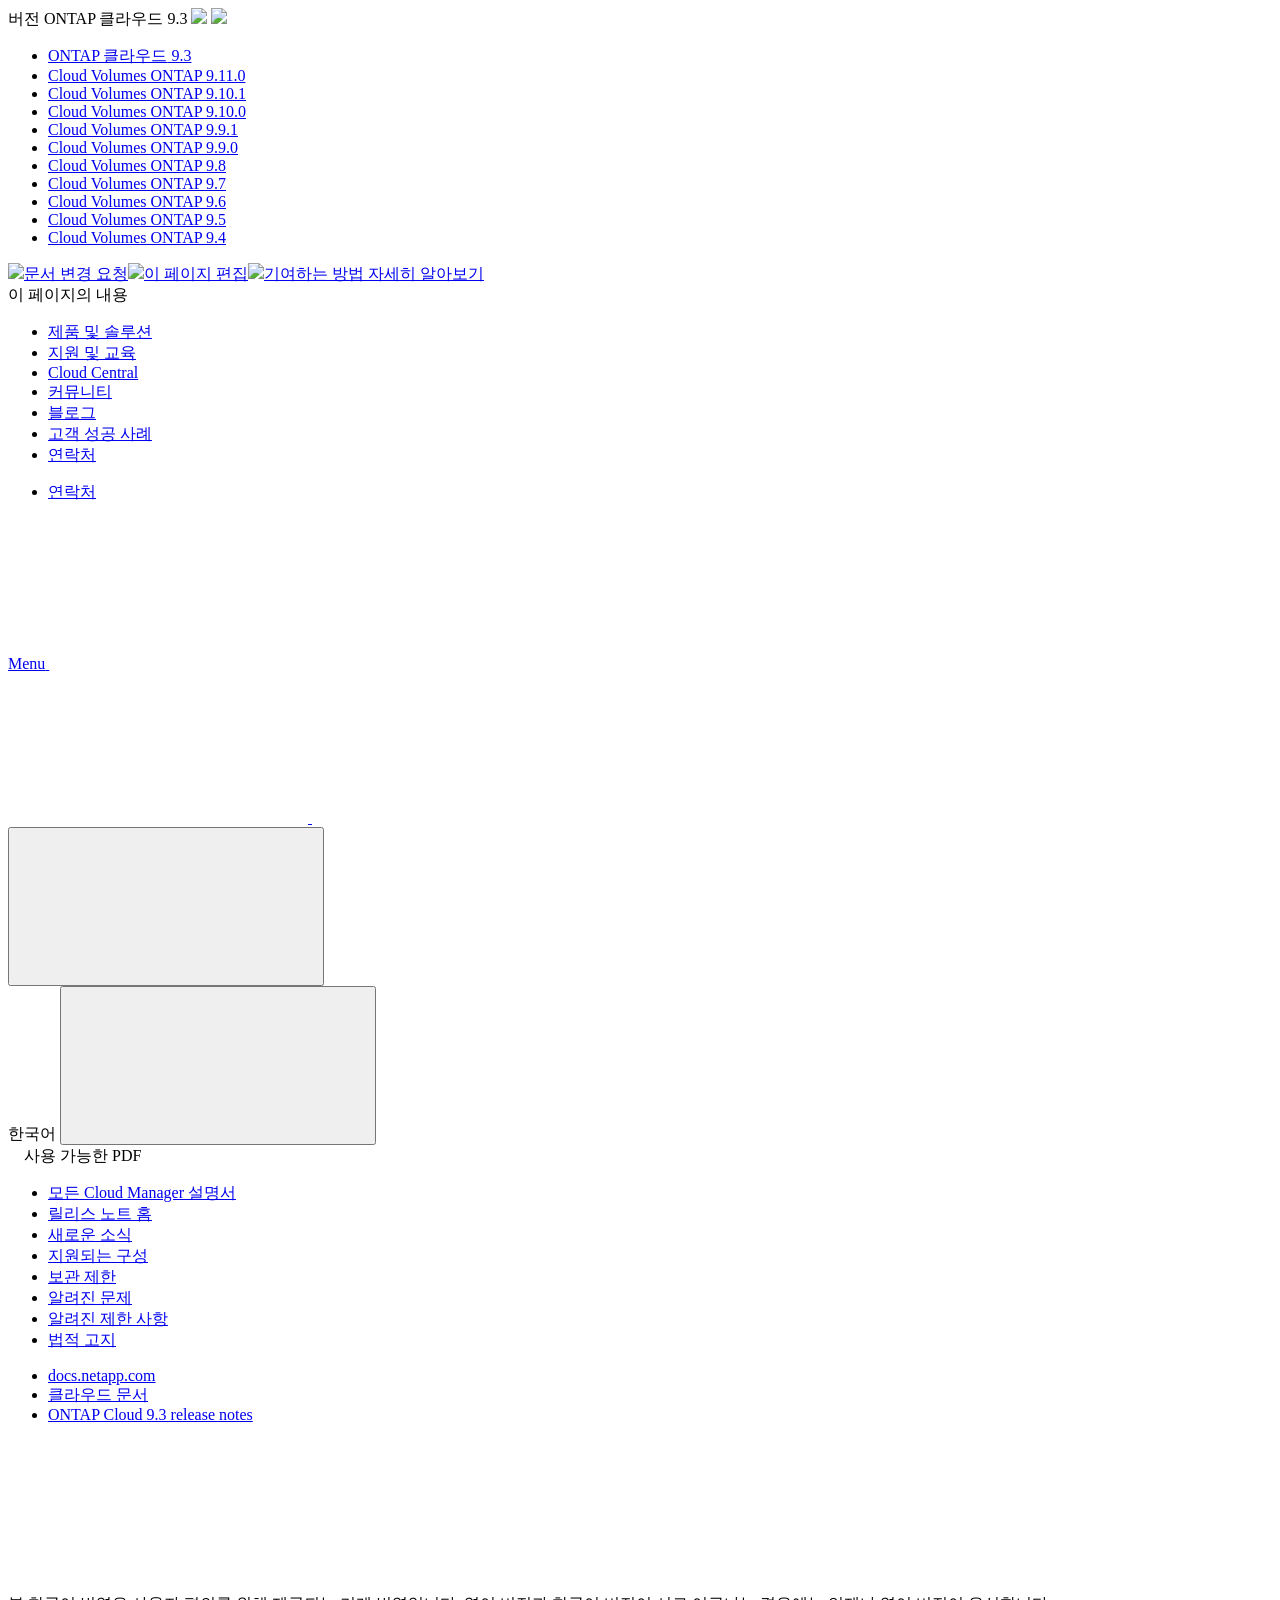
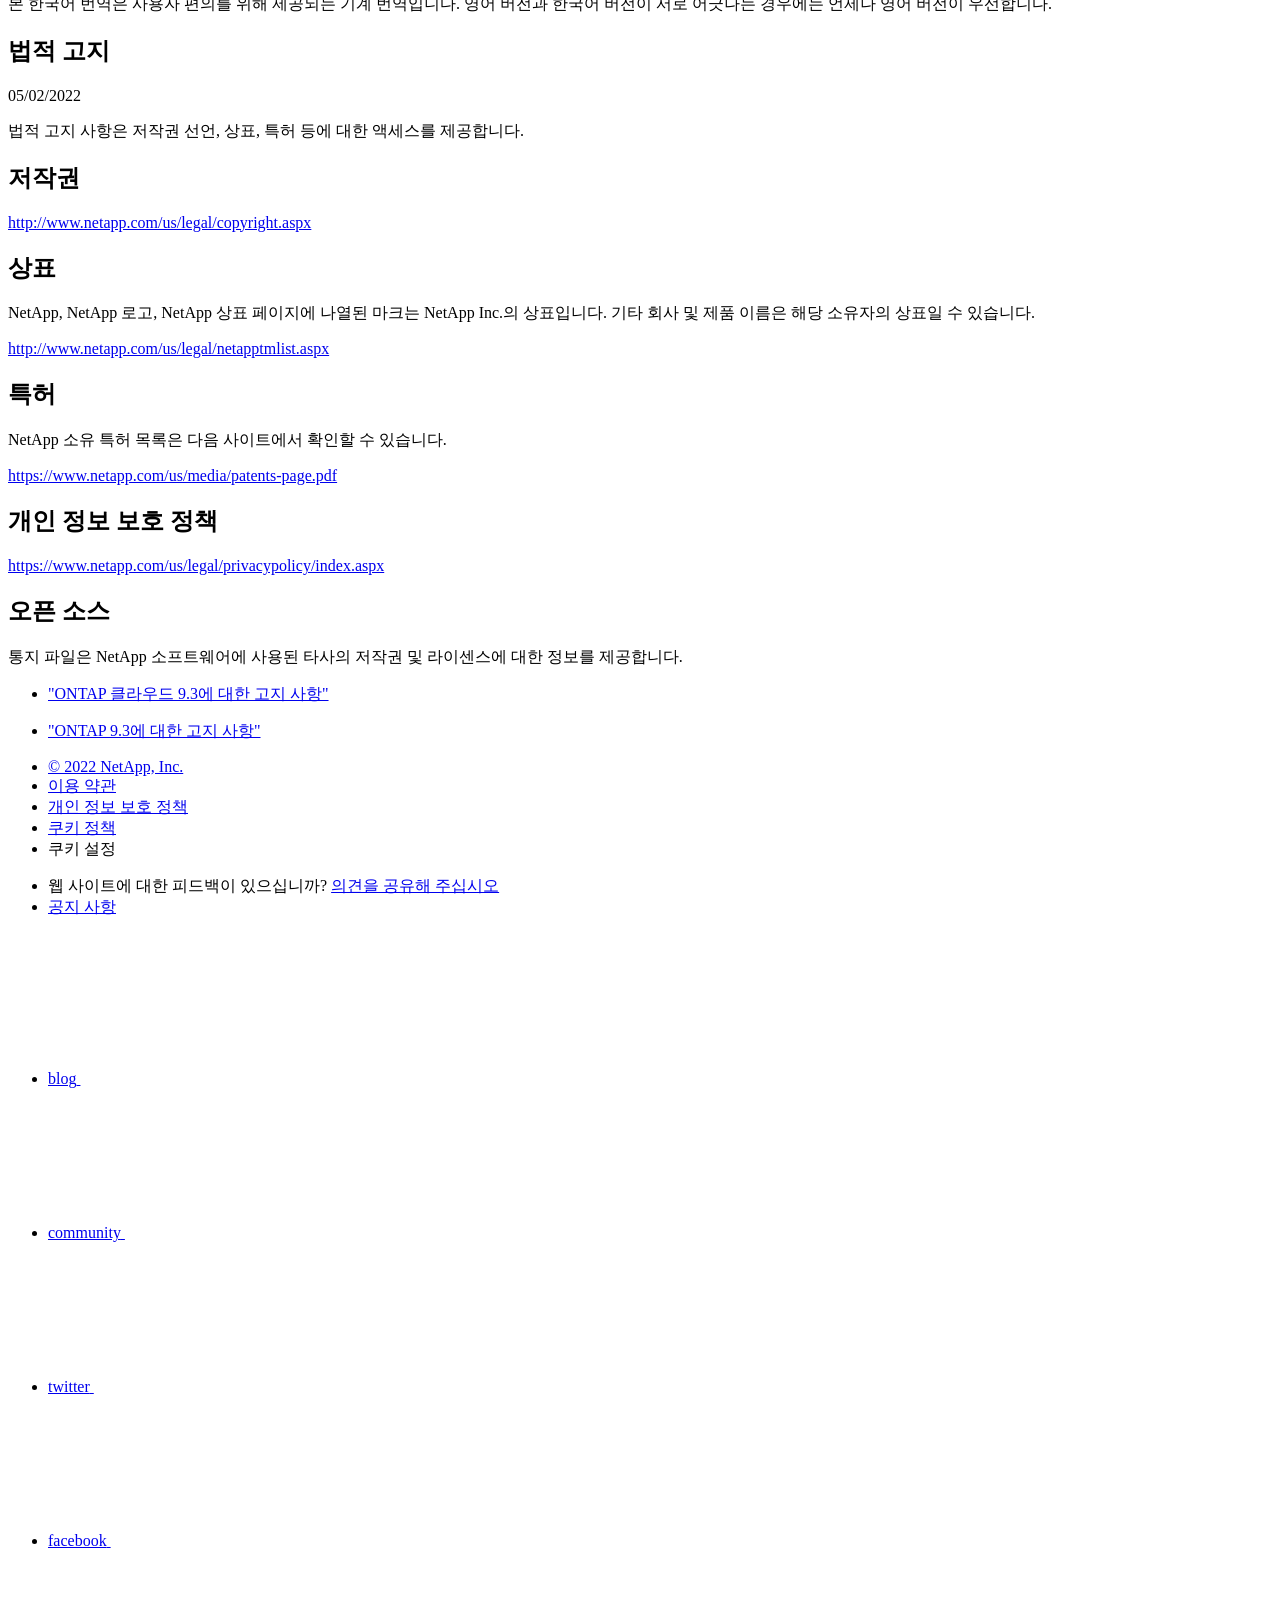
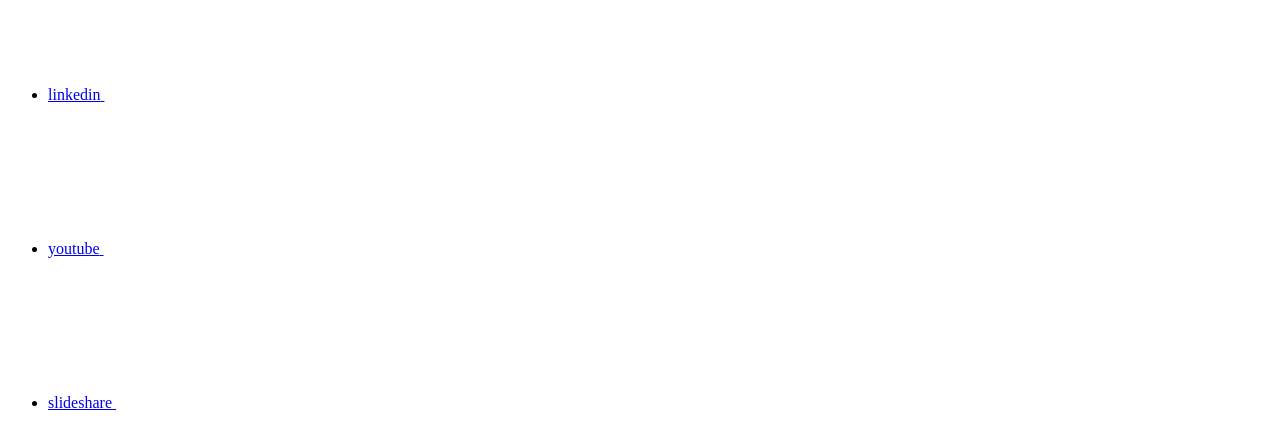
==== commit 4e366c97: "Deploying to gh-pages from  @ 4ab723277e0a2c78292b30a2e850f0b9bfd546dd 🚀" ====
--- a/legal-notices.html
+++ b/legal-notices.html
@@ -187,6 +187,13 @@
     <li>
       
       <a href="https://docs.netapp.com/ko-kr/cloud-volumes-ontap-relnotes/legal-notices.html" target="_self">
+        <span translate="no" class="notranslate"><span>Cloud Volumes ONTAP</span><span class="version"> 9.11.0</span></span>
+      </a>
+                     
+    </li>
+    <li>
+      
+      <a href="https://docs.netapp.com/ko-kr/cloud-volumes-ontap-9101-relnotes/legal-notices.html" target="_self">
         <span translate="no" class="notranslate"><span>Cloud Volumes ONTAP</span><span class="version"> 9.10.1</span></span>
       </a>
                      
@@ -372,11 +379,11 @@
           <ul class="n-menu__list">
             <li class="n-menu__list-column">
               <ul class="n-menu__list"><li class="n-menu__list-item n-menu__list-item--level-1">
-                  <a href="https://docs.netapp.com/ko-kr/cloud-volumes-ontap-93-relnotes/legal-notices.html" class="n-menu__header-text"><span translate="no" class="notranslate">한국어</span></a>
-                </li><li class="n-menu__list-item n-menu__list-item--level-1">
                   <a href="https://docs.netapp.com/us-en/cloud-volumes-ontap-93-relnotes/legal-notices.html" class="n-menu__header-text"><span translate="no" class="notranslate">English</span></a>
                 </li><li class="n-menu__list-item n-menu__list-item--level-1">
                   <a href="https://docs.netapp.com/ja-jp/cloud-volumes-ontap-93-relnotes/legal-notices.html" class="n-menu__header-text"><span translate="no" class="notranslate">日本語</span></a>
+                </li><li class="n-menu__list-item n-menu__list-item--level-1">
+                  <a href="https://docs.netapp.com/ko-kr/cloud-volumes-ontap-93-relnotes/legal-notices.html" class="n-menu__header-text"><span translate="no" class="notranslate">한국어</span></a>
                 </li><li class="n-menu__list-item n-menu__list-item--level-1">
                   <a href="https://docs.netapp.com/zh-cn/cloud-volumes-ontap-93-relnotes/legal-notices.html" class="n-menu__header-text"><span translate="no" class="notranslate">简体中文</span></a>
                 </li></ul>
@@ -543,7 +550,7 @@
         </li>
         
         <li class="n-breadcrumb__list-item">
-          <a href="https://docs.netapp.com/ko-kr/cloud/">클라우드 문서</a>
+          <a href="https://docs.netapp.com/us-en/cloud/">클라우드 문서</a>
         </li>
         
 
@@ -581,7 +588,7 @@
 <p class="page-details">
   
     
-    <time datetime="2022-04-04 13:50:42 +0000">04/04/2022</time>
+    <time datetime="2022-05-02 22:38:07 +0000">05/02/2022</time>
     
   
 
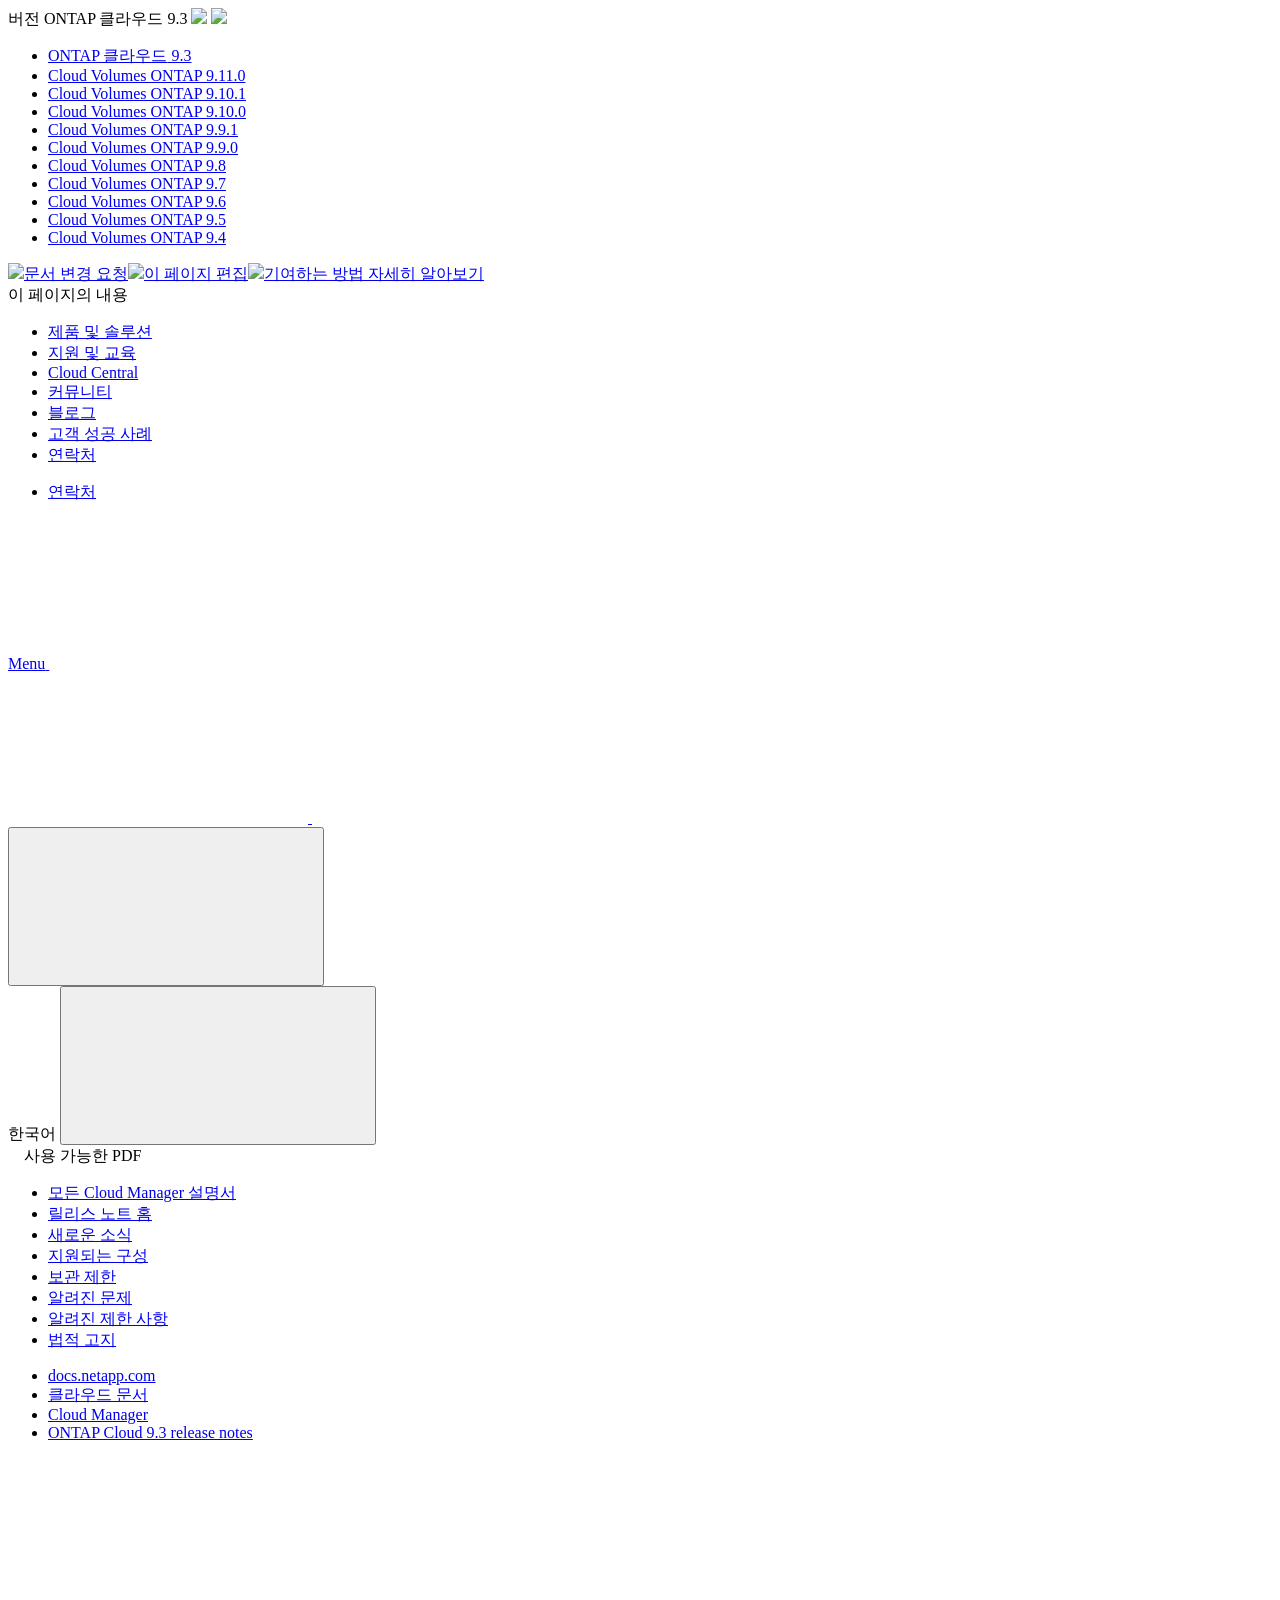
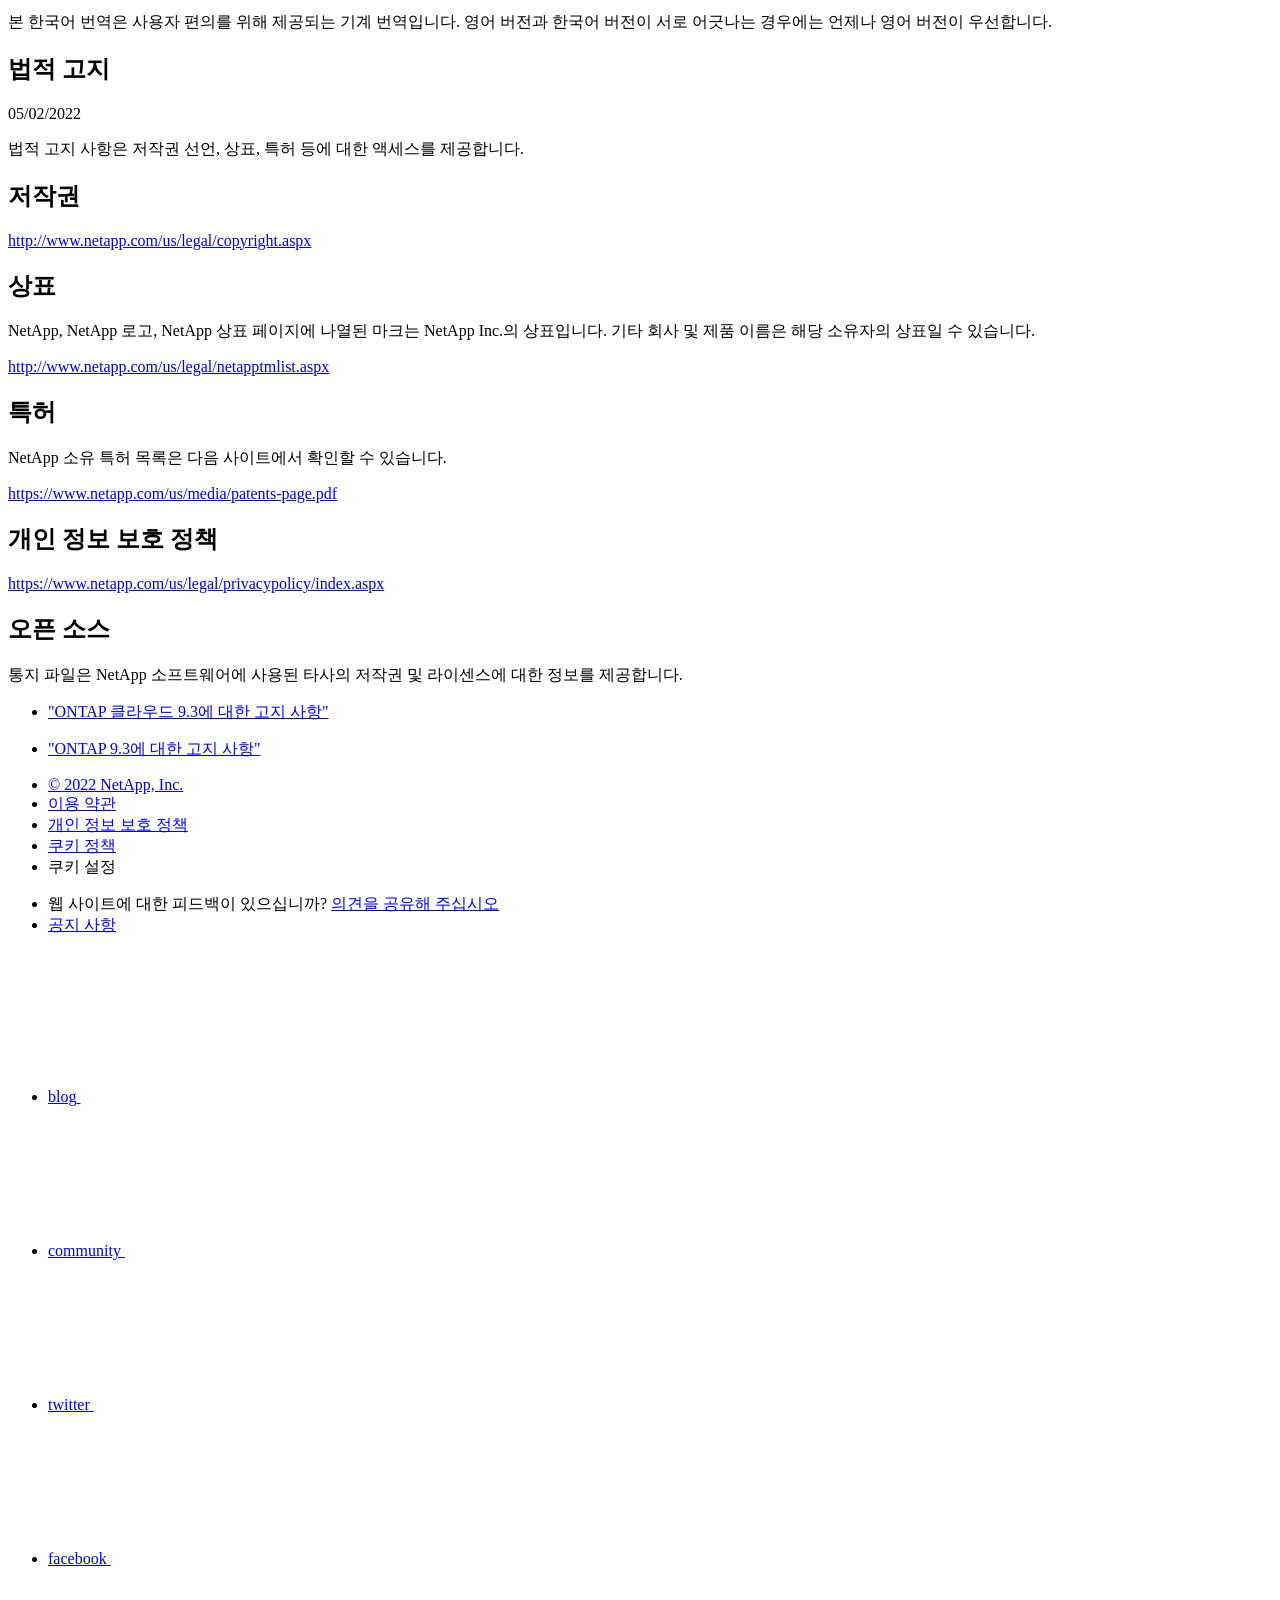
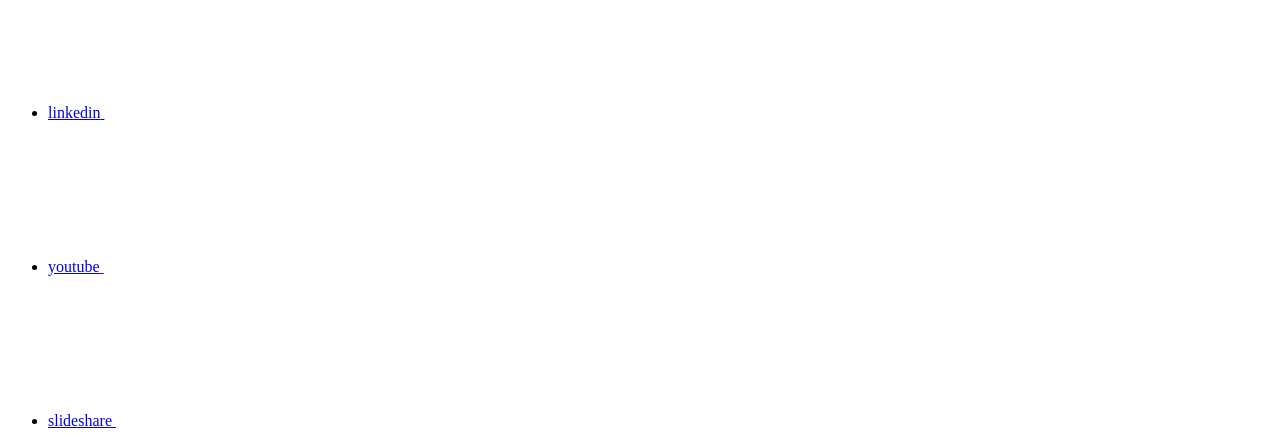
==== commit b8131aeb: "Deploying to gh-pages from  @ 80608189556116cfc0c0992f182044af9ca8fa1c 🚀" ====
--- a/legal-notices.html
+++ b/legal-notices.html
@@ -386,6 +386,8 @@
                   <a href="https://docs.netapp.com/ko-kr/cloud-volumes-ontap-93-relnotes/legal-notices.html" class="n-menu__header-text"><span translate="no" class="notranslate">한국어</span></a>
                 </li><li class="n-menu__list-item n-menu__list-item--level-1">
                   <a href="https://docs.netapp.com/zh-cn/cloud-volumes-ontap-93-relnotes/legal-notices.html" class="n-menu__header-text"><span translate="no" class="notranslate">简体中文</span></a>
+                </li><li class="n-menu__list-item n-menu__list-item--level-1">
+                  <a href="https://docs.netapp.com/zh-tw/cloud-volumes-ontap-93-relnotes/legal-notices.html" class="n-menu__header-text"><span translate="no" class="notranslate">繁體中文</span></a>
                 </li></ul>
             </li>
           </ul>
@@ -555,6 +557,10 @@
         
 
         
+        <li class="n-breadcrumb__list-item">
+          <a href="https://docs.netapp.com/ko-kr/cloud-manager-family/">Cloud Manager</a>
+        </li>
+        
 
         <li class="n-breadcrumb__list-item">
           <a href="/ko-kr/cloud-volumes-ontap-93-relnotes/">ONTAP&nbsp;Cloud&nbsp;9.3&nbsp;release&nbsp;notes</a>
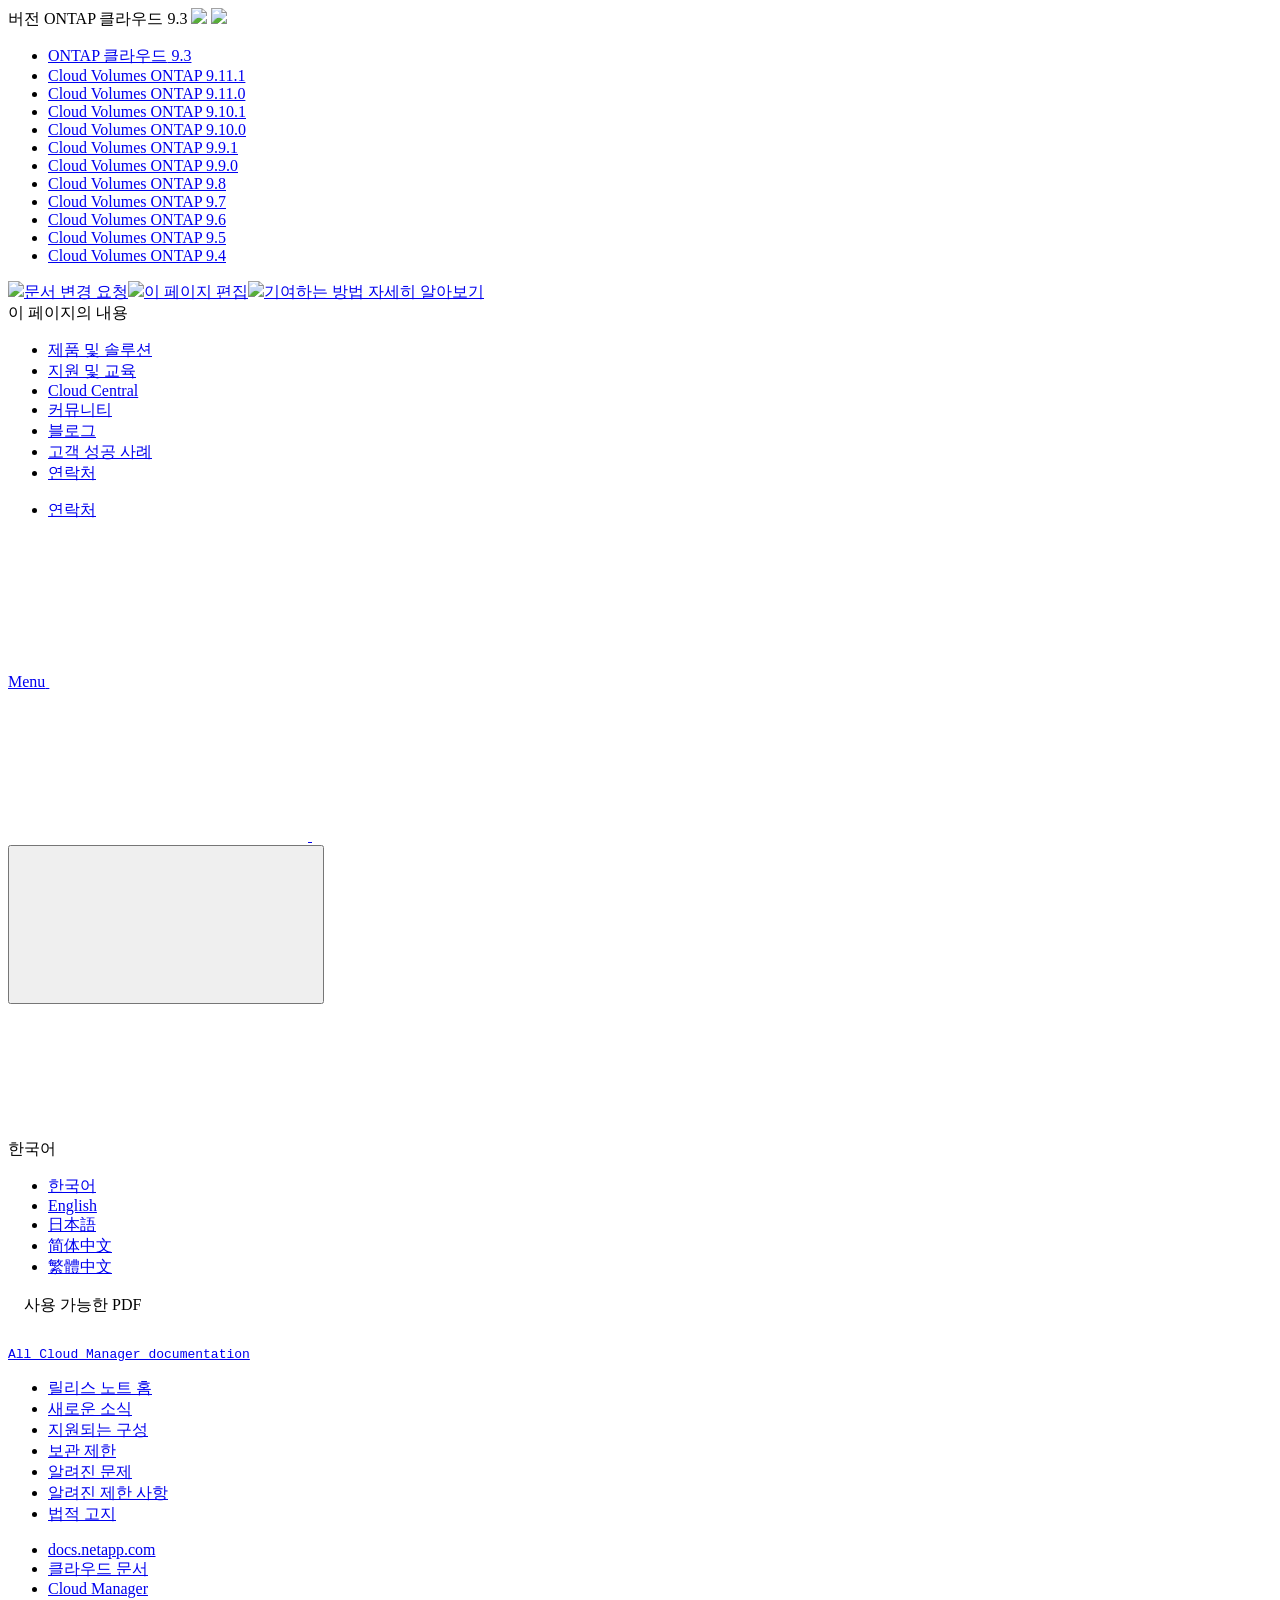
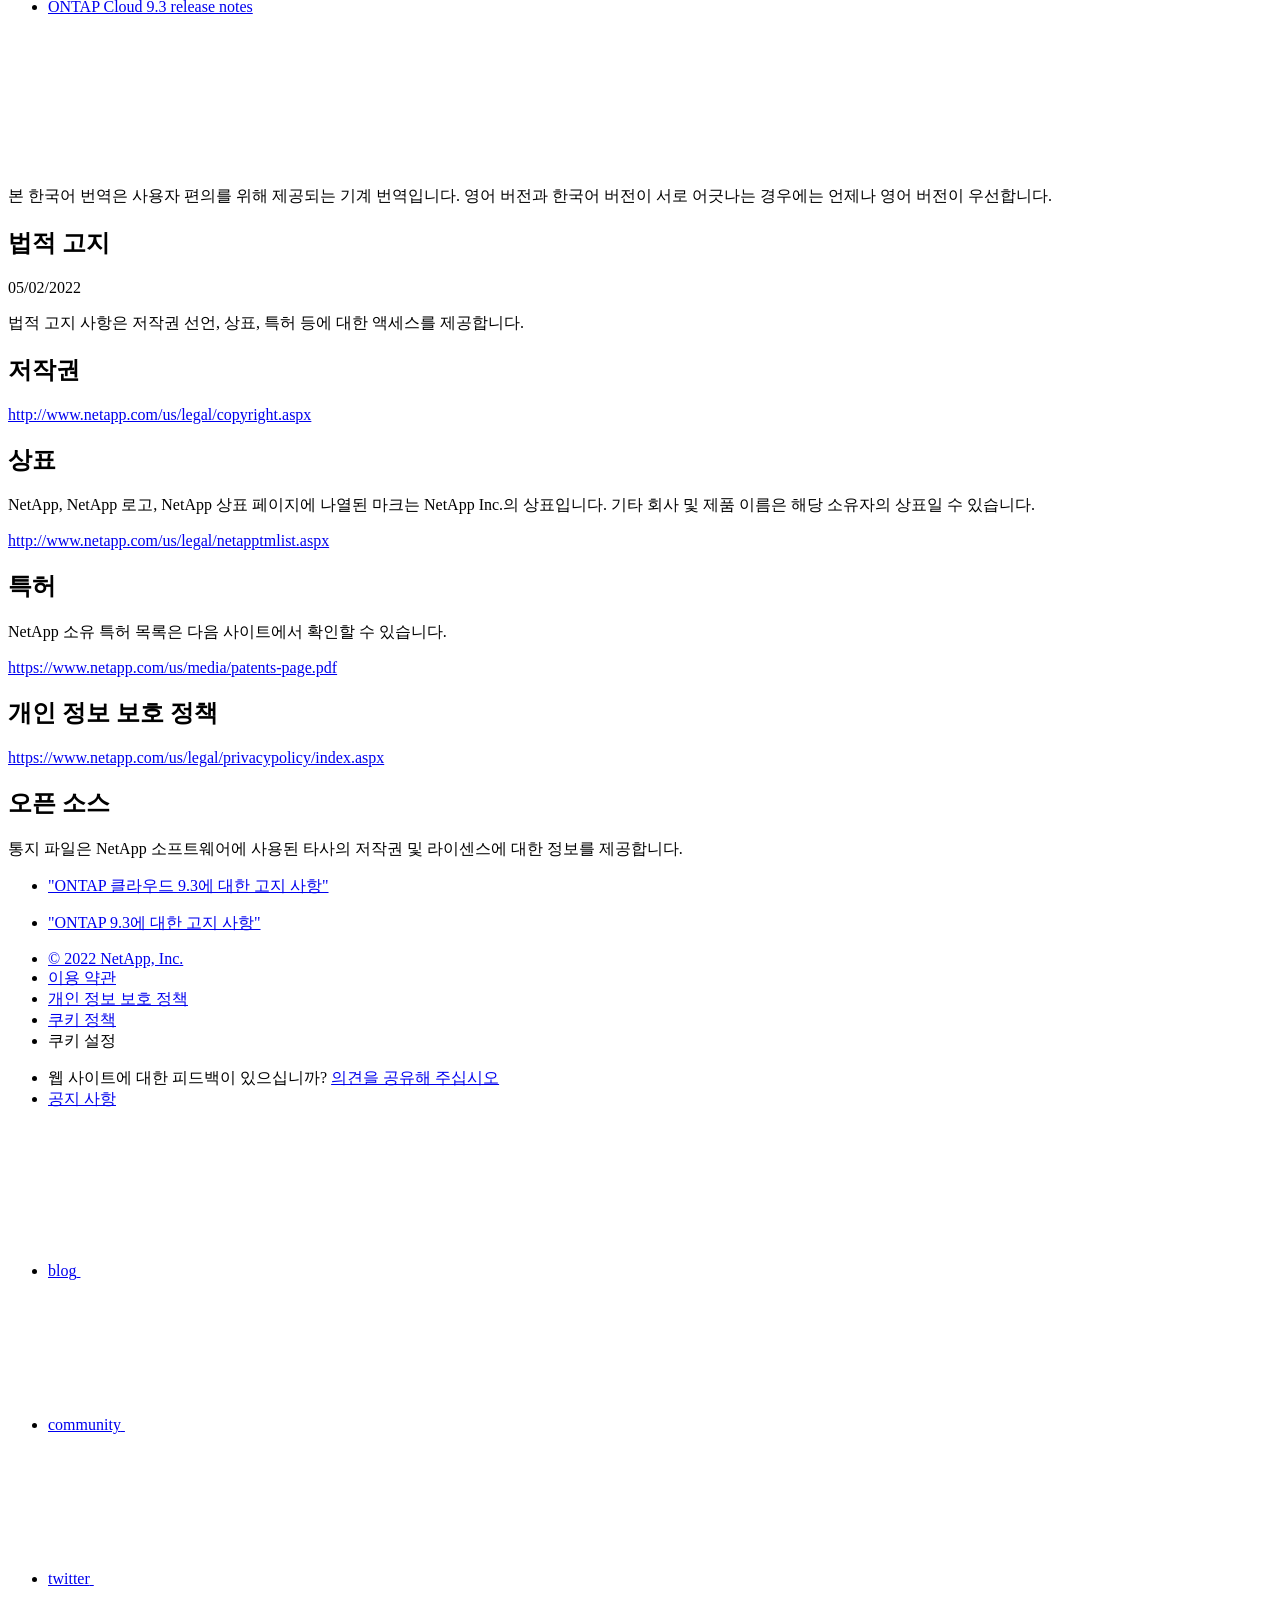
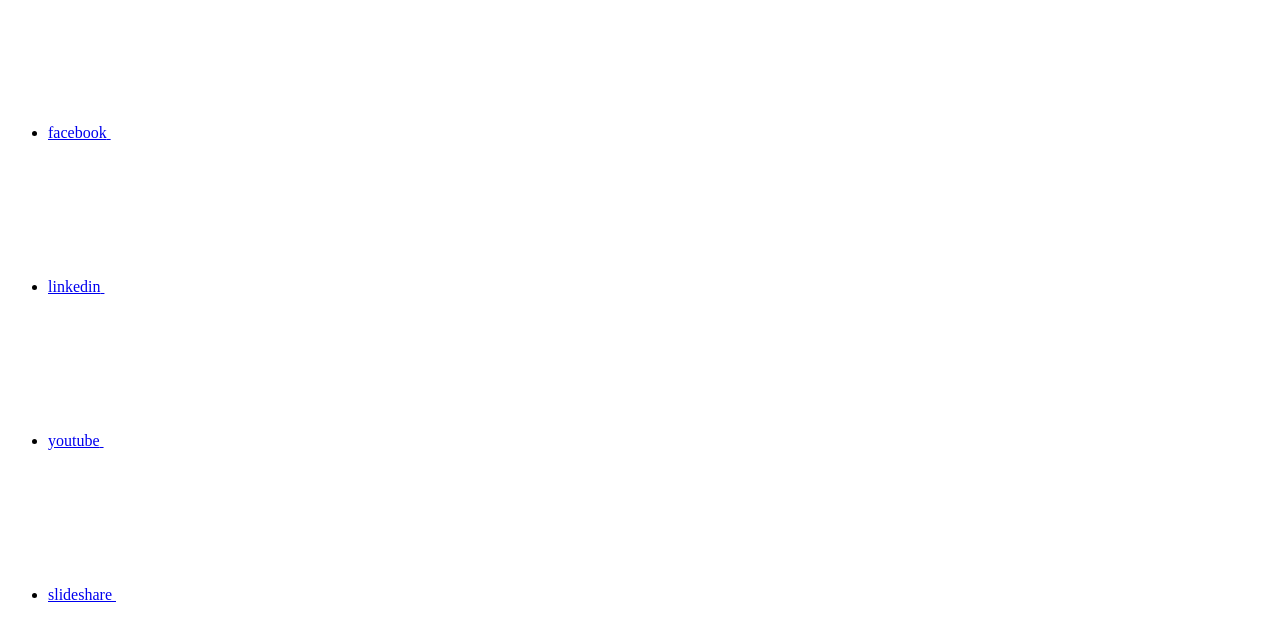
==== commit 7fe2ab47: "Deploying to gh-pages from  @ 281575ddec0aae7b8150b6479106cb0d1ff3268c 🚀" ====
--- a/legal-notices.html
+++ b/legal-notices.html
@@ -187,6 +187,13 @@
     <li>
       
       <a href="https://docs.netapp.com/ko-kr/cloud-volumes-ontap-relnotes/legal-notices.html" target="_self">
+        <span translate="no" class="notranslate"><span>Cloud Volumes ONTAP</span><span class="version"> 9.11.1</span></span>
+      </a>
+                     
+    </li>
+    <li>
+      
+      <a href="https://docs.netapp.com/ko-kr/cloud-volumes-ontap-9110-relnotes/legal-notices.html" target="_self">
         <span translate="no" class="notranslate"><span>Cloud Volumes ONTAP</span><span class="version"> 9.11.0</span></span>
       </a>
                      
@@ -364,35 +371,27 @@
     </div>
   </div>
   <div class="n-property-bar__toolbar">
-    <!-- Start Language Selector --><div id="ie-i18n" class="n-property-bar__lang-selector">
-      <div id="ie-i18n-menu">
-      <span class="ie-i18n-lang">한국어</span>
-        <button class="ie-i18n-icon-container" type="button">
+    <!-- Start Language Selector --><div id="language-dropdown" class="custom-dropdown custom-dropdown-lang">
+      <div class="custom-dropdown-select custom-dropdown-select-lang">
+      <span class="lang-name">한국어</span>
           <svg class="n-globe__icon" aria-labelledby="title">
             <title>globe</title>
             <use xmlns:xlink="http://www.w3.org/1999/xlink" xlink:href="/ko-kr/cloud-volumes-ontap-93-relnotes/common/svg/sprite.svg#globe"></use>
           </svg>
         </button>
       </div>
-      <div id="n-property-navigation-bar__menu--language-selector" class="ie-i18n-results-container n-menu n-menu--v3 n-menu--is-active" style="display: none;">
-        <div class="n-language-selector-menu">
-          <ul class="n-menu__list">
-            <li class="n-menu__list-column">
-              <ul class="n-menu__list"><li class="n-menu__list-item n-menu__list-item--level-1">
-                  <a href="https://docs.netapp.com/us-en/cloud-volumes-ontap-93-relnotes/legal-notices.html" class="n-menu__header-text"><span translate="no" class="notranslate">English</span></a>
-                </li><li class="n-menu__list-item n-menu__list-item--level-1">
-                  <a href="https://docs.netapp.com/ja-jp/cloud-volumes-ontap-93-relnotes/legal-notices.html" class="n-menu__header-text"><span translate="no" class="notranslate">日本語</span></a>
-                </li><li class="n-menu__list-item n-menu__list-item--level-1">
-                  <a href="https://docs.netapp.com/ko-kr/cloud-volumes-ontap-93-relnotes/legal-notices.html" class="n-menu__header-text"><span translate="no" class="notranslate">한국어</span></a>
-                </li><li class="n-menu__list-item n-menu__list-item--level-1">
-                  <a href="https://docs.netapp.com/zh-cn/cloud-volumes-ontap-93-relnotes/legal-notices.html" class="n-menu__header-text"><span translate="no" class="notranslate">简体中文</span></a>
-                </li><li class="n-menu__list-item n-menu__list-item--level-1">
-                  <a href="https://docs.netapp.com/zh-tw/cloud-volumes-ontap-93-relnotes/legal-notices.html" class="n-menu__header-text"><span translate="no" class="notranslate">繁體中文</span></a>
-                </li></ul>
-            </li>
-          </ul>
-        </div>
-      </div>
+
+      <ul class="custom-dropdown-menu"><li>
+          <a href="https://docs.netapp.com/ko-kr/cloud-volumes-ontap-93-relnotes/legal-notices.html" target="_self"><span translate="no" class="notranslate">한국어</span></a>
+        </li><li>
+          <a href="https://docs.netapp.com/us-en/cloud-volumes-ontap-93-relnotes/legal-notices.html" target="_self"><span translate="no" class="notranslate">English</span></a>
+        </li><li>
+          <a href="https://docs.netapp.com/ja-jp/cloud-volumes-ontap-93-relnotes/legal-notices.html" target="_self"><span translate="no" class="notranslate">日本語</span></a>
+        </li><li>
+          <a href="https://docs.netapp.com/zh-cn/cloud-volumes-ontap-93-relnotes/legal-notices.html" target="_self"><span translate="no" class="notranslate">简体中文</span></a>
+        </li><li>
+          <a href="https://docs.netapp.com/zh-tw/cloud-volumes-ontap-93-relnotes/legal-notices.html" target="_self"><span translate="no" class="notranslate">繁體中文</span></a>
+        </li></ul>
     </div><!-- End Language Selector -->
 
     <div class="n-property-bar__cta"></div>
@@ -447,8 +446,6 @@
         
         <a target="_blank" href="/ko-kr/cloud-volumes-ontap-93-relnotes/pdfs/fullsite-sidebar/ONTAP_클라우드_9_3_릴리스_정보.pdf" >
           <img src="/ko-kr/cloud-volumes-ontap-93-relnotes/images/pdf.png" width="16" height="16"/>이 문서 사이트의 PDF</a>
-
-
 
 
 
@@ -508,10 +505,10 @@
     $("#toggleContainerPdf").toggle('display');
     $(".n-pdf-body-container .zip-pdf-link-container").toggle('display');
   });
-</script><div class="sidebar-nav-container">
-  <ul id="mysidebar" class="nav"><li class=" "><a class="na-navbar-padding" href="https://docs.netapp.com/us-en/cloud-manager-family">
-        모든 Cloud Manager 설명서
-      </a></li><li class=" "><a class="na-navbar-padding" href="/ko-kr/cloud-volumes-ontap-93-relnotes/index.html">
+</script><div class="prod-nav" id="product-nav">
+  <a target="_self" class="prod-fam-nav" href="https://docs.netapp.com/ko-kr/cloud-manager-family/"><img src="/ko-kr/cloud-volumes-ontap-93-relnotes/images/left_arrow.png" alt=""><pre>All Cloud Manager documentation</pre></a>
+</div><div class="sidebar-nav-container" id="mysidebardiv">
+  <ul id="mysidebar" class="nav"><li class=" "><a class="na-navbar-padding" href="/ko-kr/cloud-volumes-ontap-93-relnotes/index.html">
         릴리스 노트 홈
       </a></li><li class=" "><a class="na-navbar-padding" href="/ko-kr/cloud-volumes-ontap-93-relnotes/reference-new.html">
         새로운 소식
@@ -810,4 +807,5 @@
     </script>
     <script src='/ko-kr/cloud-volumes-ontap-93-relnotes/js/www-ntap.js'></script>
     <script src='/ko-kr/cloud-volumes-ontap-93-relnotes/js/tabbed-blocks.js'></script>
+    <script src='/ko-kr/cloud-volumes-ontap-93-relnotes/js/sidebar.js'></script>
   </body></html>
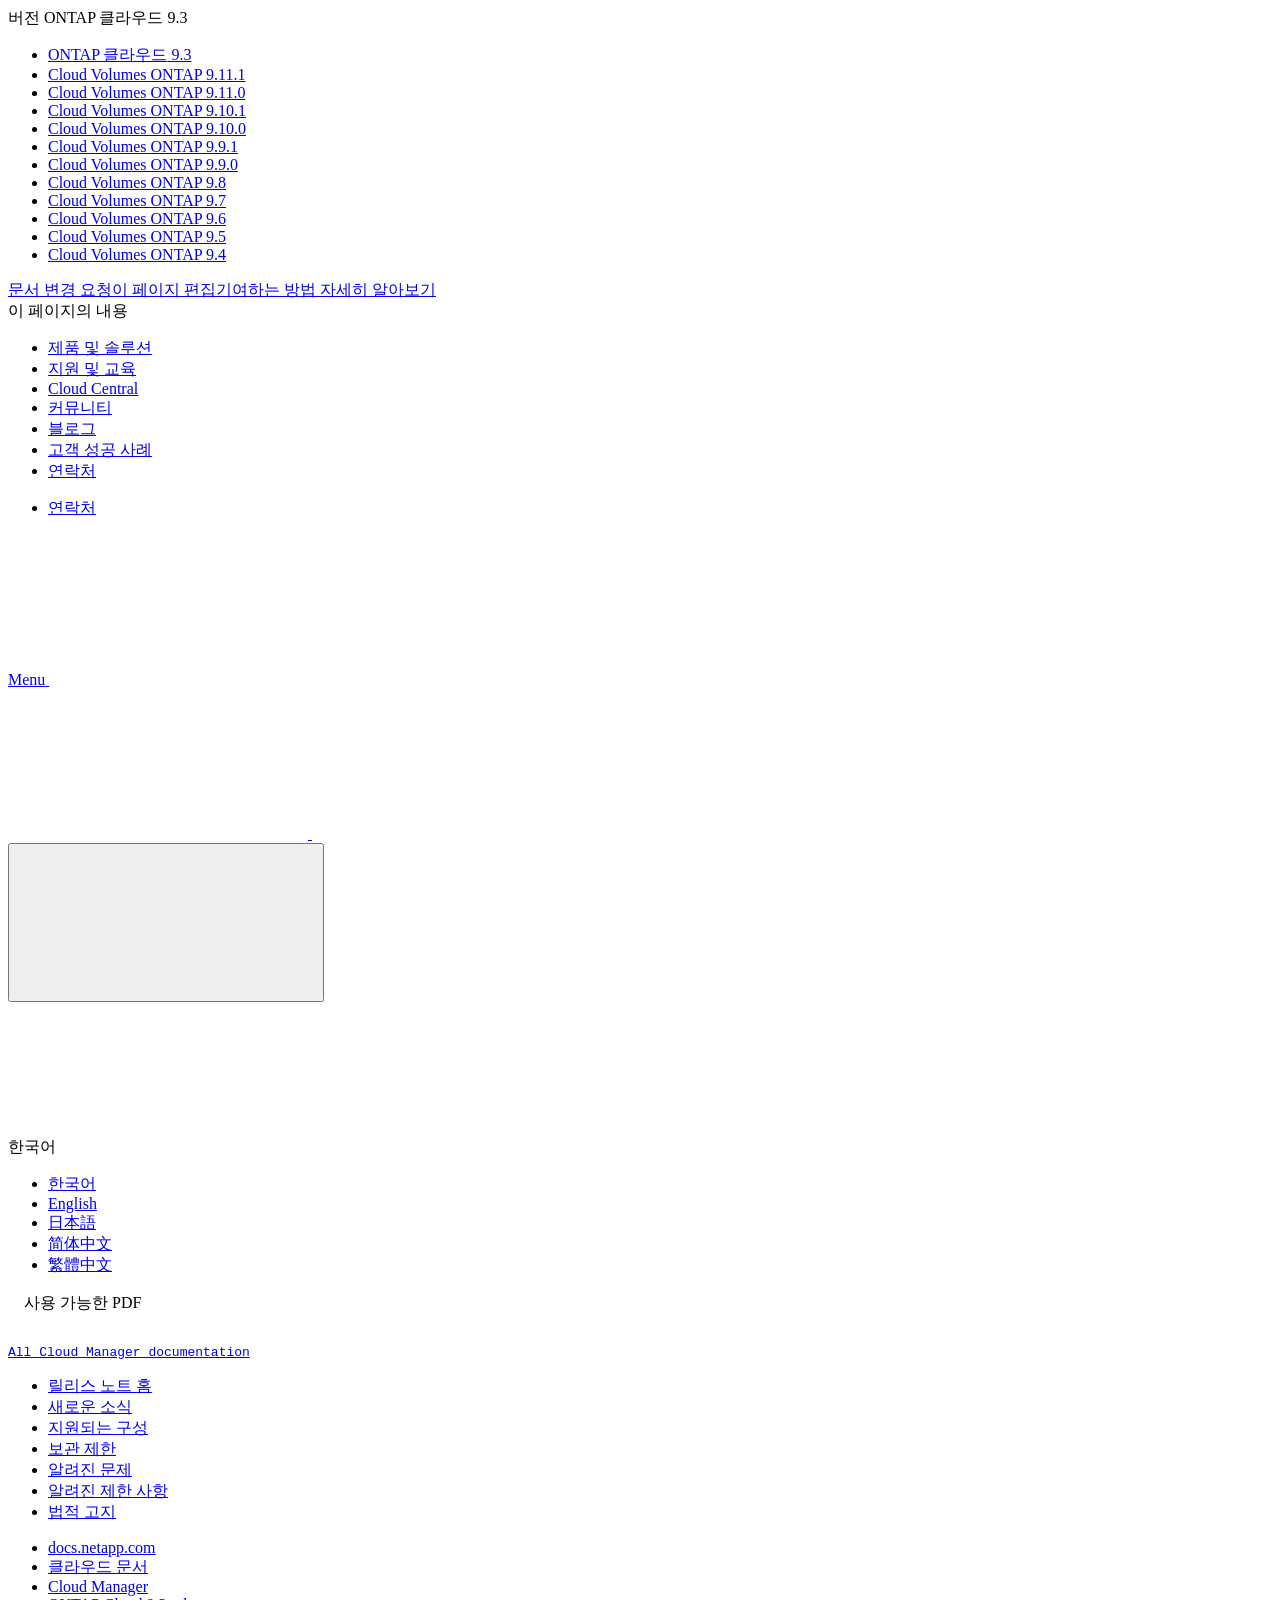
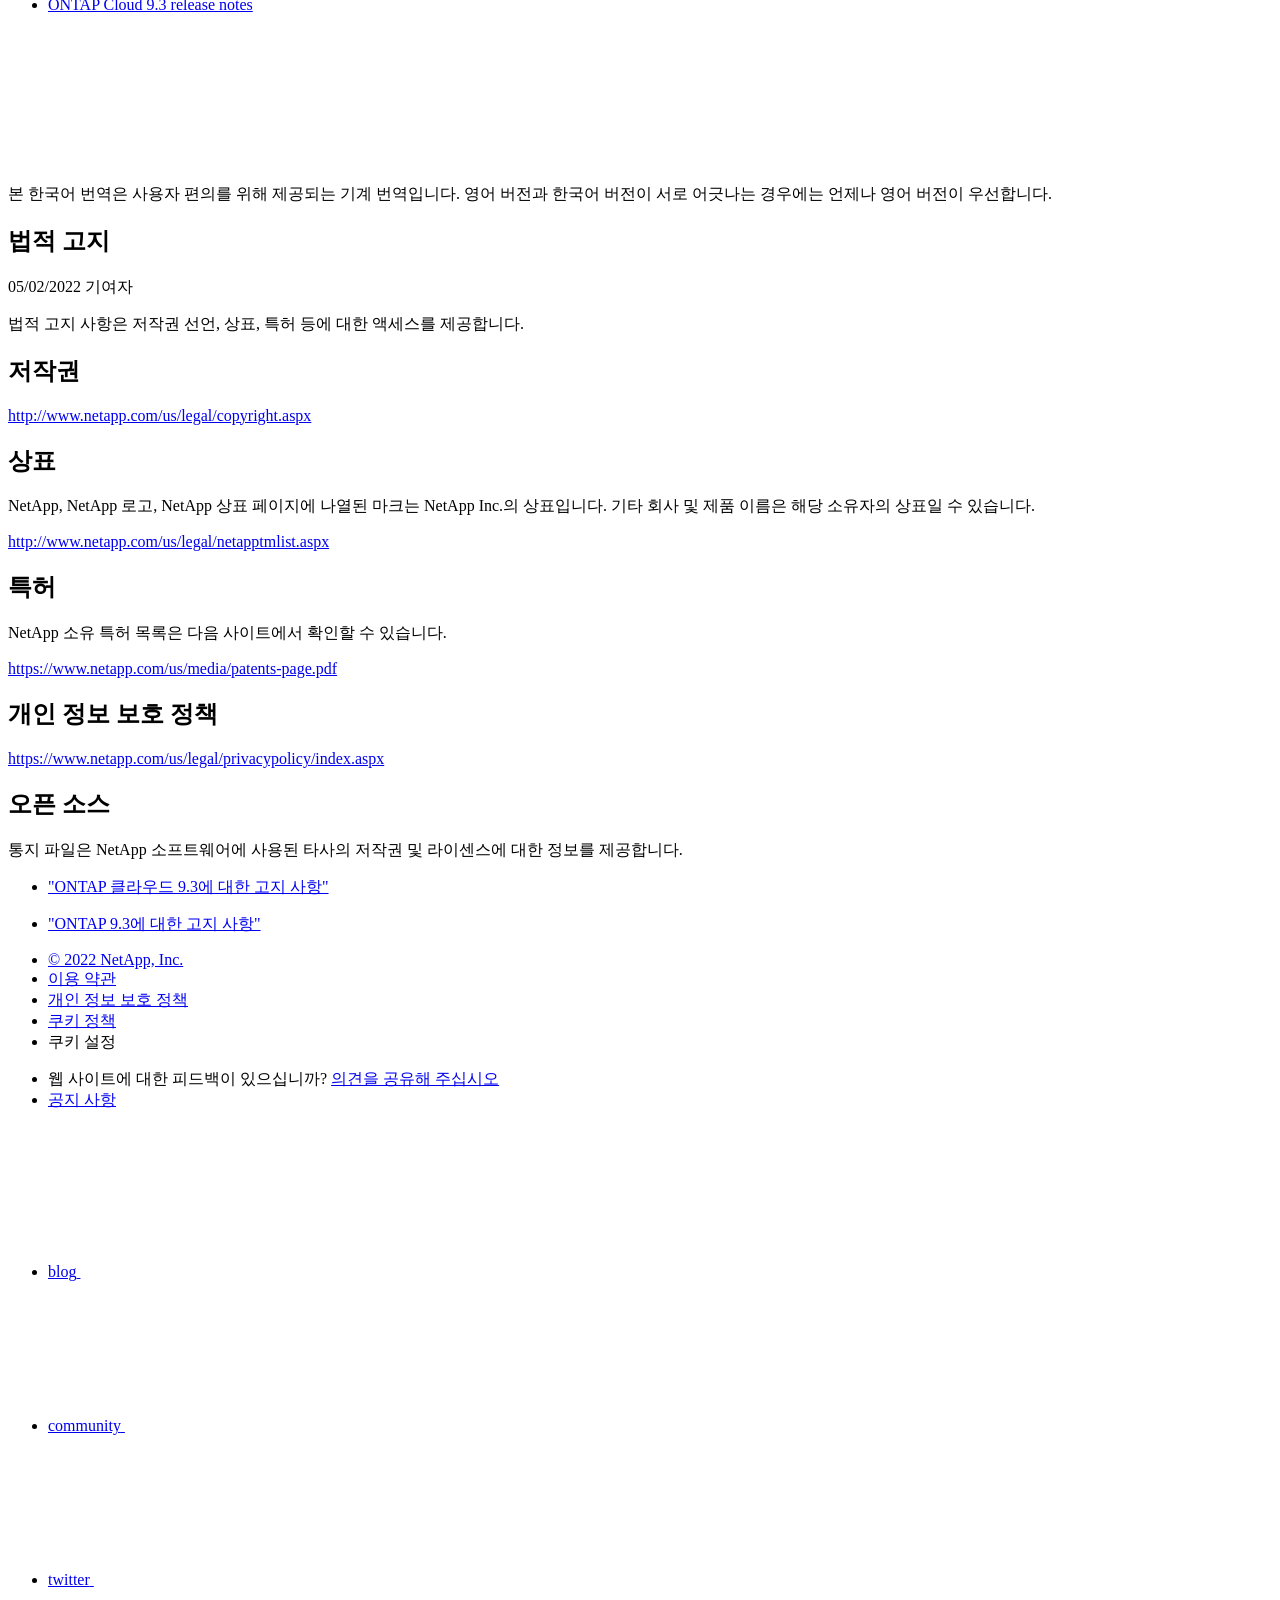
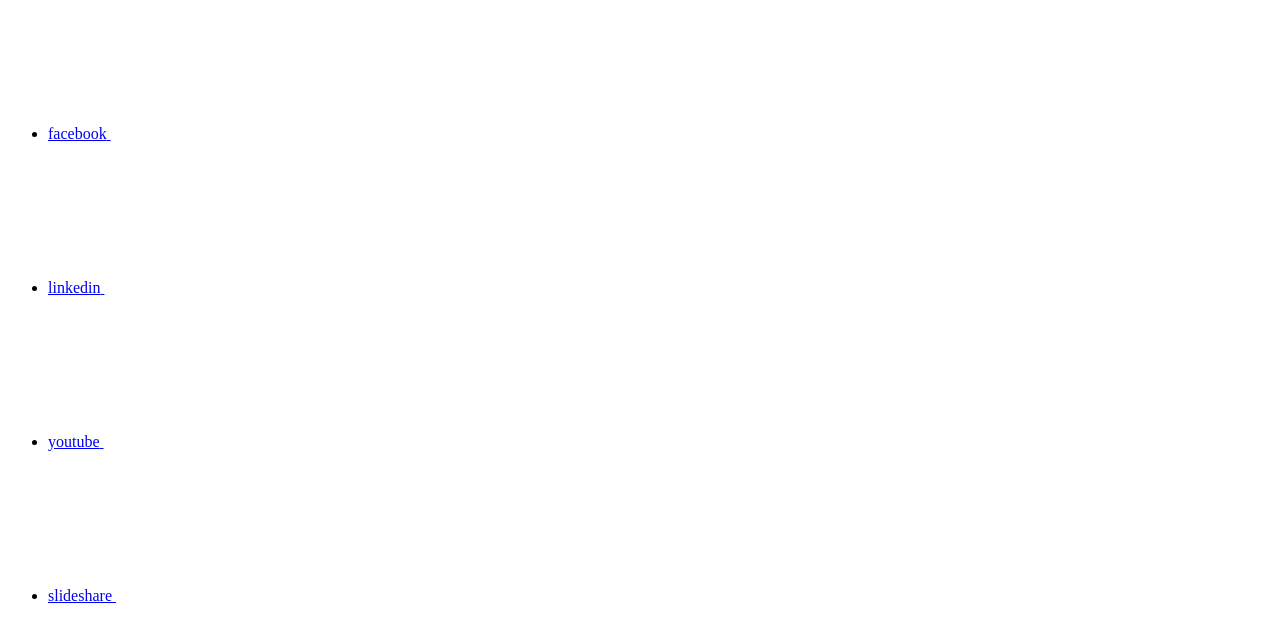
==== commit 45a8fe38: "Deploying to gh-pages from  @ c242a4d04b236509099b1451f2a930d05e8614e8 🚀" ====
--- a/legal-notices.html
+++ b/legal-notices.html
@@ -173,8 +173,8 @@
   <div class="custom-dropdown-select unselected" title="ONTAP 클라우드 9.3">
     <label>버전</label>
     <span translate="no" class="notranslate">ONTAP 클라우드 9.3</span>
-    <img src="/ko-kr/cloud-volumes-ontap-93-relnotes/images/chevron_up.svg" class="custom-icon chevrondown invisible" />
-    <img src="/ko-kr/cloud-volumes-ontap-93-relnotes/images/chevron_down.svg" class="custom-icon chevronup" />
+    <img src="/ko-kr/cloud-volumes-ontap-93-relnotes/images/chevron_up.svg" alt="" class="custom-icon chevrondown invisible" />
+    <img src="/ko-kr/cloud-volumes-ontap-93-relnotes/images/chevron_down.svg" alt="" class="custom-icon chevronup" />
   </div>
 
   <ul class="custom-dropdown-menu"><li>
@@ -263,7 +263,7 @@
     </li>
     
   </ul>
-</div><div class="page-nav-contribute"><a target="_blank" href="https://github.com/NetAppDocs/cloud-volumes-ontap-93-relnotes/issues/new?body=Page%3A%20[법적 고지](https://docs.netapp.com/ko-kr/cloud-volumes-ontap-93-relnotes/legal-notices.html)" class="page-nav-contribute-link" role="button"><img src="/ko-kr/cloud-volumes-ontap-93-relnotes/images/discuss-sm.svg" class="github-icon" />문서 변경 요청</a><a target="_blank" href="https://github.com/NetAppDocs/cloud-volumes-ontap-93-relnotes/blob/main/legal-notices.adoc" class="page-nav-contribute-link" role="button"><img src="/ko-kr/cloud-volumes-ontap-93-relnotes/images/edit-sm.svg" class="github-icon" />이 페이지 편집</a><a target="_blank" href="https://docs.netapp.com/us-en/contribute/" class="page-nav-contribute-link"  ><img src="/ko-kr/cloud-volumes-ontap-93-relnotes/images/article-sm.svg" class="github-icon" />기여하는 방법 자세히 알아보기</a></div>
+</div><div class="page-nav-contribute"><a target="_blank" href="https://github.com/NetAppDocs/cloud-volumes-ontap-93-relnotes/issues/new?body=Page%3A%20[법적 고지](https://docs.netapp.com/ko-kr/cloud-volumes-ontap-93-relnotes/legal-notices.html)" class="page-nav-contribute-link" role="button"><img src="/ko-kr/cloud-volumes-ontap-93-relnotes/images/discuss-sm.svg" alt="" class="github-icon" />문서 변경 요청</a><a target="_blank" href="https://github.com/NetAppDocs/cloud-volumes-ontap-93-relnotes/blob/main/legal-notices.adoc" class="page-nav-contribute-link" role="button"><img src="/ko-kr/cloud-volumes-ontap-93-relnotes/images/edit-sm.svg" alt="" class="github-icon" />이 페이지 편집</a><a target="_blank" href="https://docs.netapp.com/us-en/contribute/" class="page-nav-contribute-link"  ><img src="/ko-kr/cloud-volumes-ontap-93-relnotes/images/article-sm.svg" alt="" class="github-icon" />기여하는 방법 자세히 알아보기</a></div>
     <div class="page-nav-container">
       <nav class="page-nav-fixed">
         <div class="page-nav-title">이 페이지의 내용</div>
@@ -352,11 +352,13 @@
           <div id="react-search" 
           data-search-html="/ko-kr/cloud-volumes-ontap-93-relnotes/search.html"
           data-type="widget" 
-          data-placeholder="설명서 검색" 
-          data-no-results-found="{query}에 대한 결과를 찾을 수 없음" 
-          data-did-you-mean="{suggestion}을(를) 검색해보십시오." 
-          data-no-results-found-did-you-mean="{query}에 대한 결과를 찾을 수 없습니다. {suggestion}을(를) 검색하려 하셨습니까?" 
-          data-results-found="{hitCount}개의 결과를 찾음"  
+          data-placeholder="설명서 검색"
+          data-no-results-found="{query}에 대한 결과를 찾을 수 없음"
+          data-did-you-mean="{suggestion}을(를) 검색해보십시오."
+          data-no-results-found-did-you-mean="{query}에 대한 결과를 찾을 수 없습니다. {suggestion}을(를) 검색하려 하셨습니까?"
+          data-results-found="{hitCount}개의 결과를 찾음"
+          data-error-message="We're sorry, an issue occurred when fetching your results. Please try again."
+          data-error-reset="Reset Search"
           data-sk-es-pf-indexes=""
           data-flavor=""></div>
           <button class="n-property-bar__search-toggle-button" type="button">
@@ -435,7 +437,7 @@
   <div class="col-md-3" id="sidebar-height">
       <div class="n-pdf-header">
   <a id="toggleButtonPdf" class="n-pdf-button" type="button">
-    <img src="/ko-kr/cloud-volumes-ontap-93-relnotes/images/pdf.png" width="16" height="16"/>사용 가능한 PDF<span>
+    <img src="/ko-kr/cloud-volumes-ontap-93-relnotes/images/pdf.png" alt="" width="16" height="16"/>사용 가능한 PDF<span>
     </span>
   </a>
 </div>
@@ -445,34 +447,26 @@
         
         
         <a target="_blank" href="/ko-kr/cloud-volumes-ontap-93-relnotes/pdfs/fullsite-sidebar/ONTAP_클라우드_9_3_릴리스_정보.pdf" >
-          <img src="/ko-kr/cloud-volumes-ontap-93-relnotes/images/pdf.png" width="16" height="16"/>이 문서 사이트의 PDF</a>
-
-
-
-
-
-
-
-
-
-
-
-
-    <ul class="subfolders" style="display:none;"><li class="active pdf-hide">
-  <a target="_blank" href="/ko-kr/cloud-volumes-ontap-93-relnotes/pdfs/pages/legal-notices.pdf" >
-    <img src="/ko-kr/cloud-volumes-ontap-93-relnotes/images/pdf.png" width="16" height="16"/>
-    PDF of this page
-  </a>
-</li>
-
-</ul>
-  
-
+          <img src="/ko-kr/cloud-volumes-ontap-93-relnotes/images/pdf.png" alt="" width="16" height="16"/>이 문서 사이트의 PDF</a>
+
+
+
+
+
+
+
+
+
+
+
+
+    <ul class="subfolders" id="pdf-remove" style="display:none;"><li class="active"></li></ul>
+  
 
 </li></ul>
   <div class="zip-pdf-link-container" style="display: none;">   
     <a href="#" id="zipPdf">
-      <img src="/ko-kr/cloud-volumes-ontap-93-relnotes/images/pdf-zip.png" width="16" height="16"/>
+      <img src="/ko-kr/cloud-volumes-ontap-93-relnotes/images/pdf-zip.png" alt="" width="16" height="16"/>
       <pre>별도의 PDF 문서 모음<span class="zip-size"></span></pre>
     </a><div id="zip-link-popup" class="hide">
     <div class="inner-modal">
@@ -595,6 +589,9 @@
     
   
 
+<span>기여자
+</span>
+
 
 </p>
 
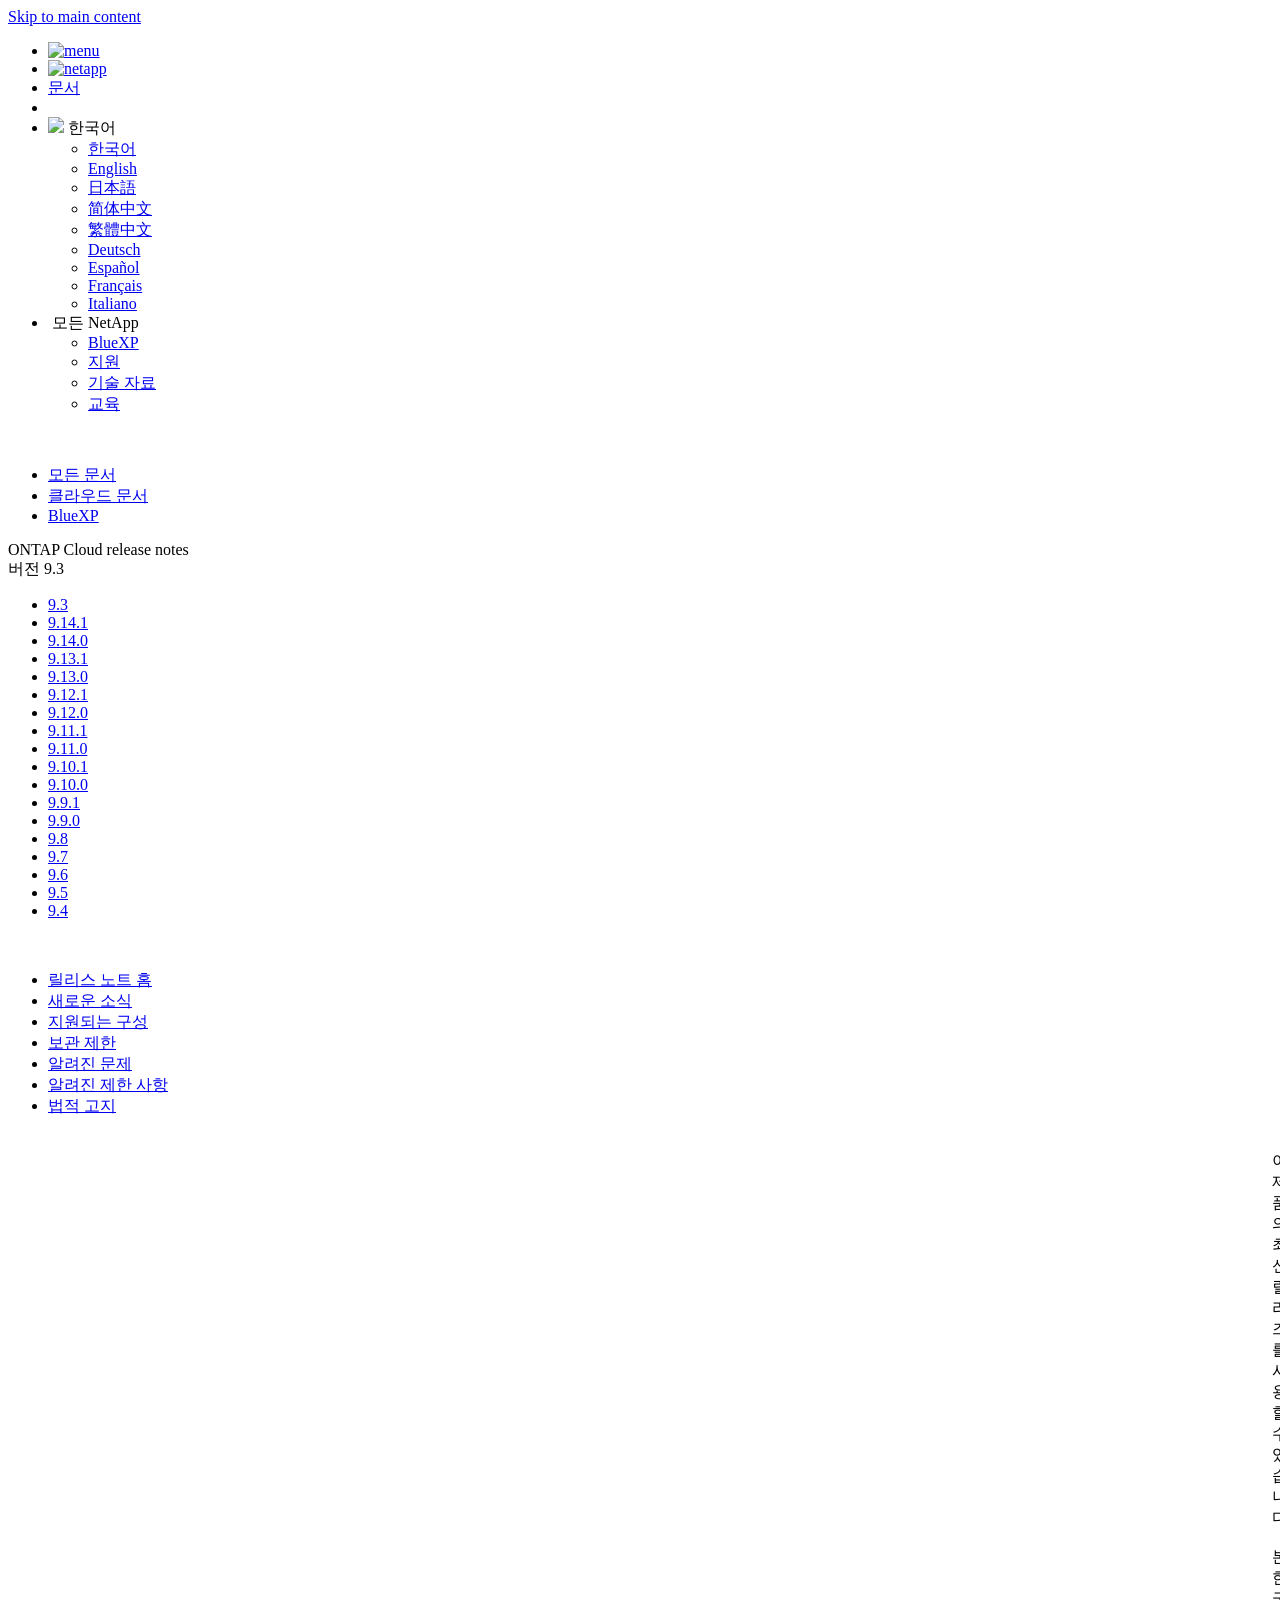
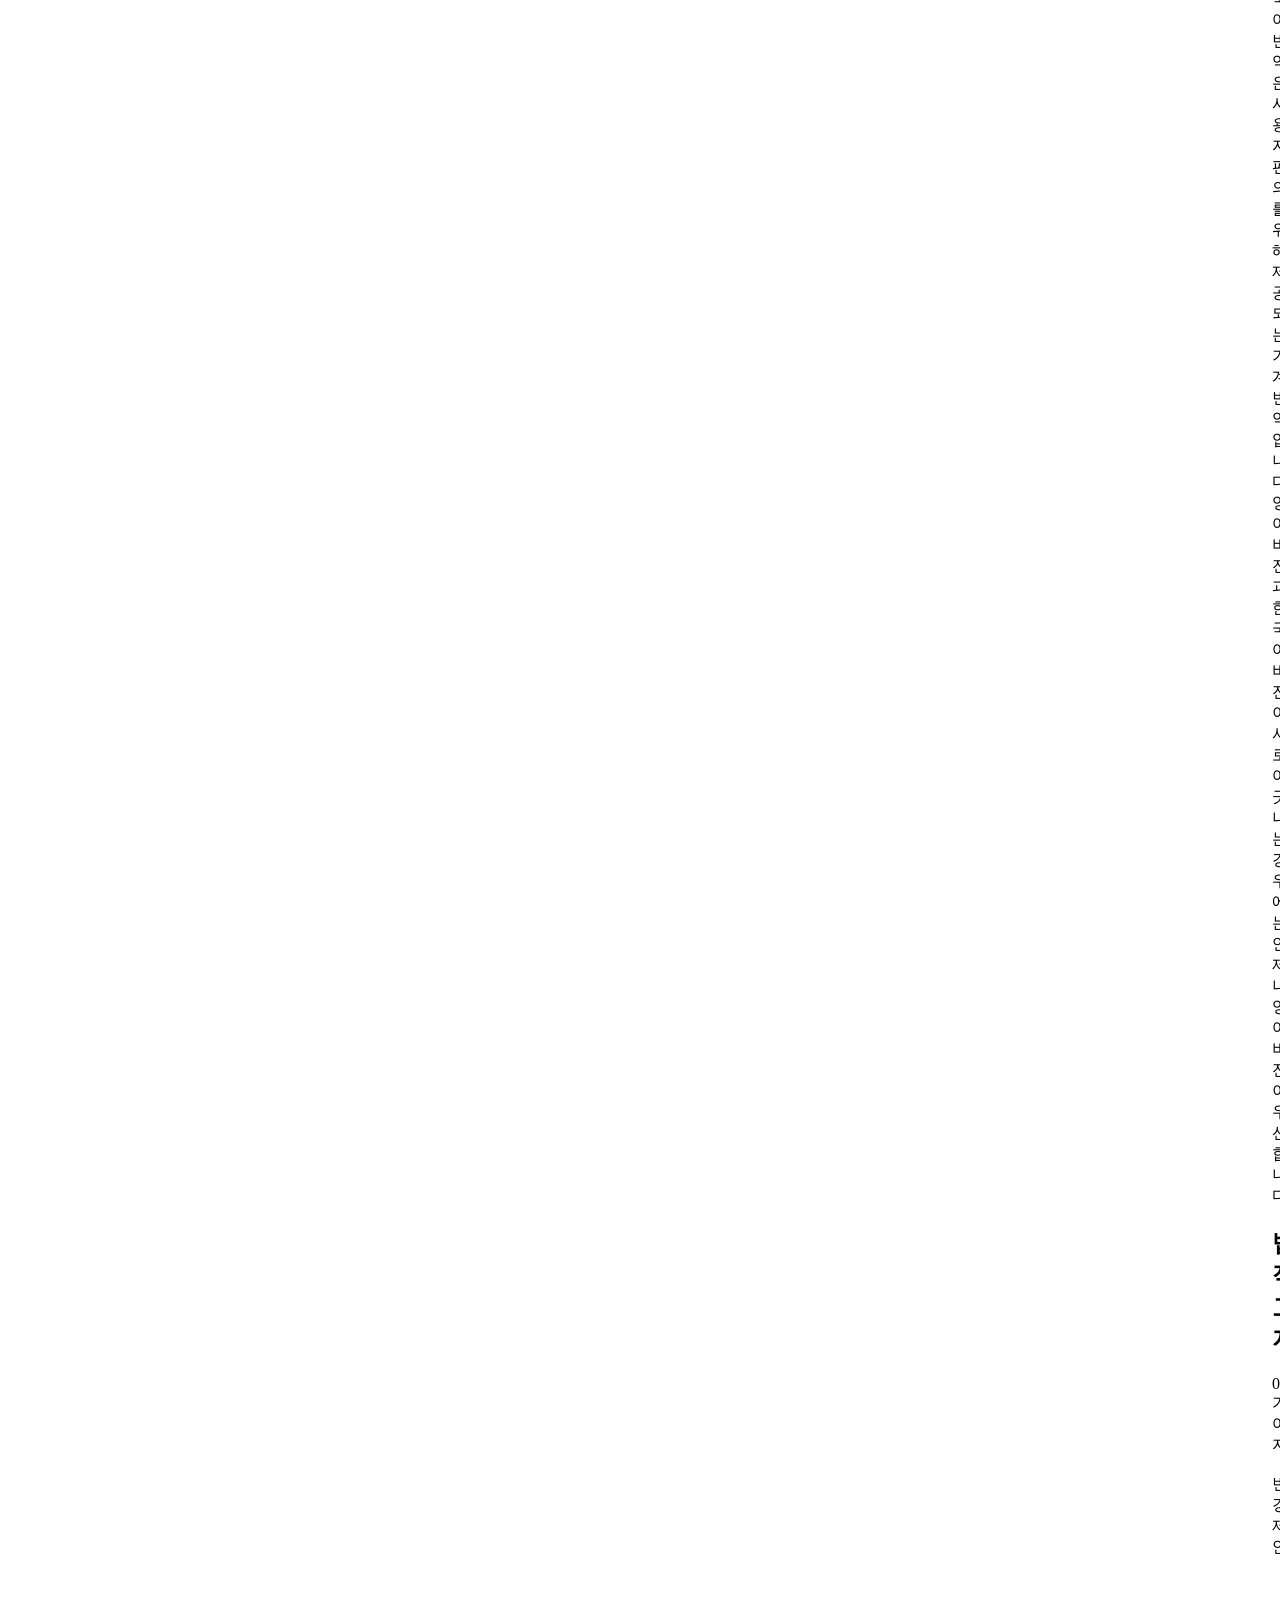
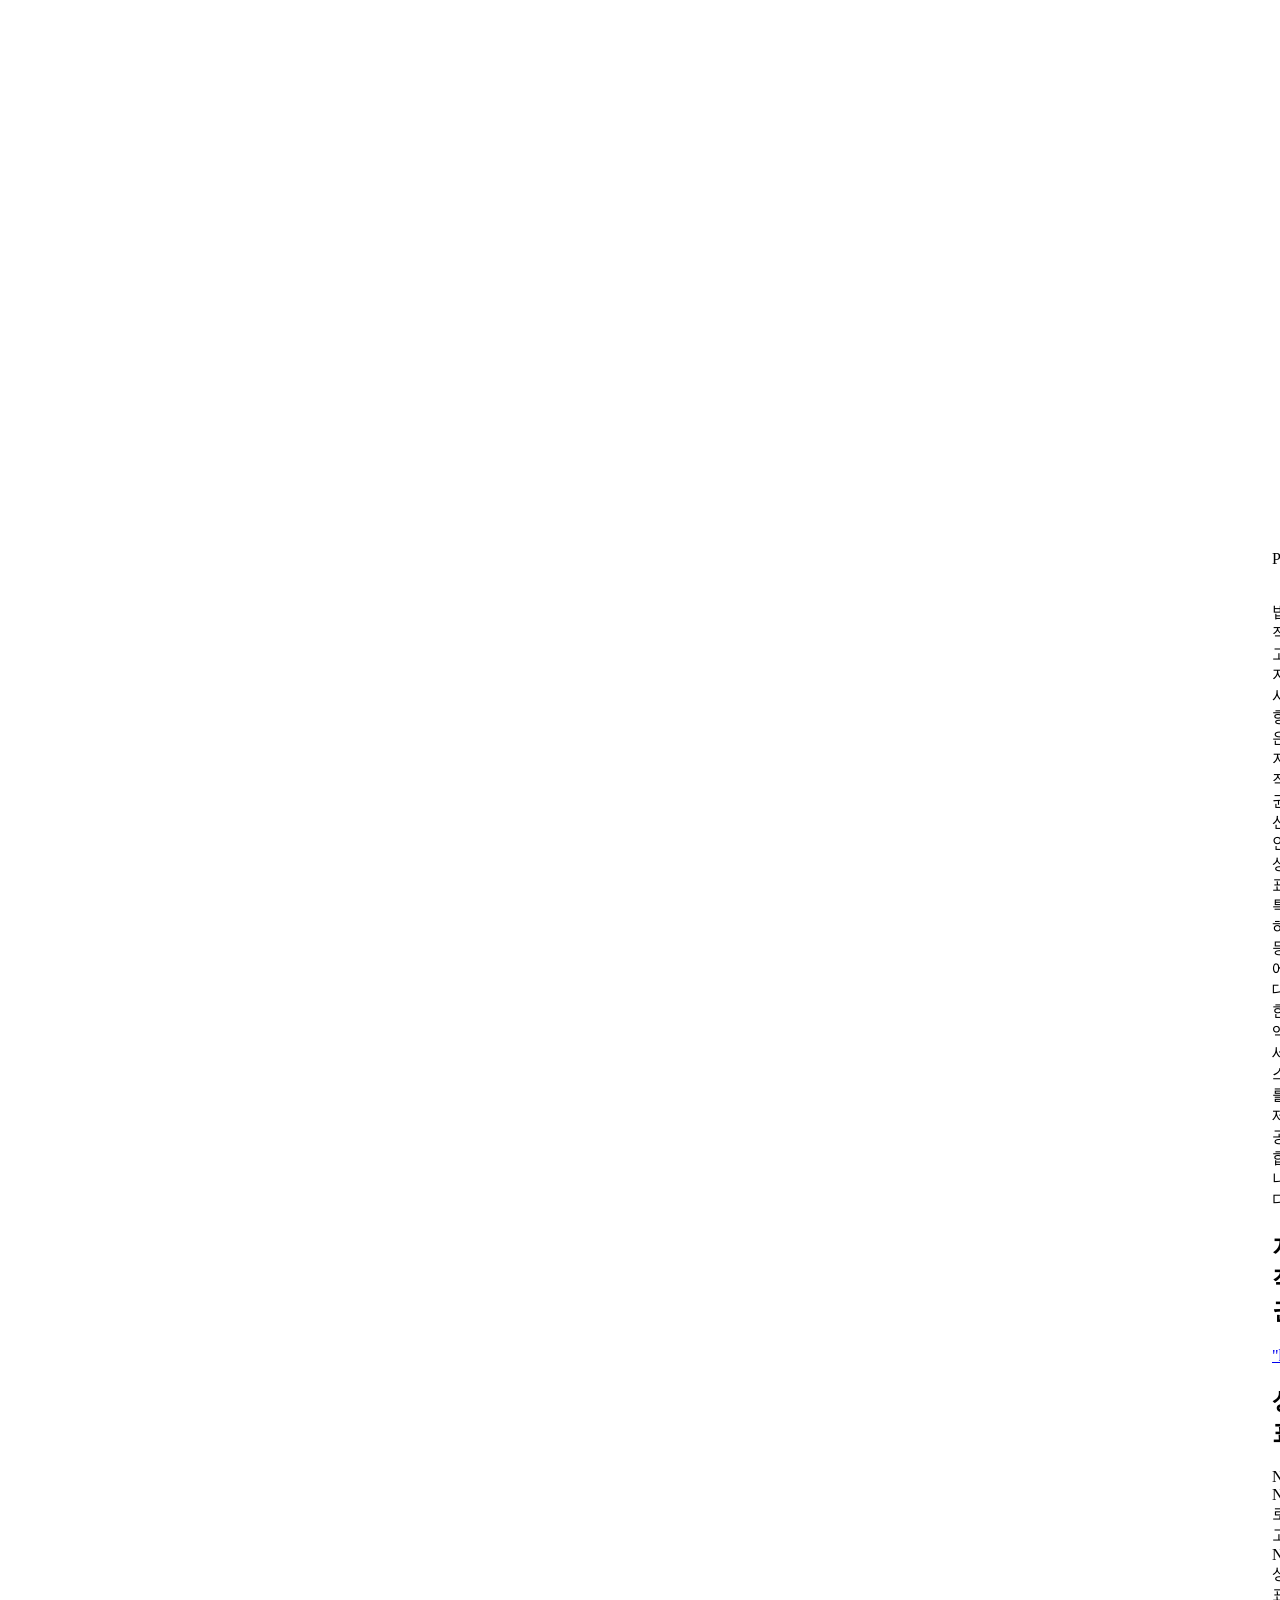
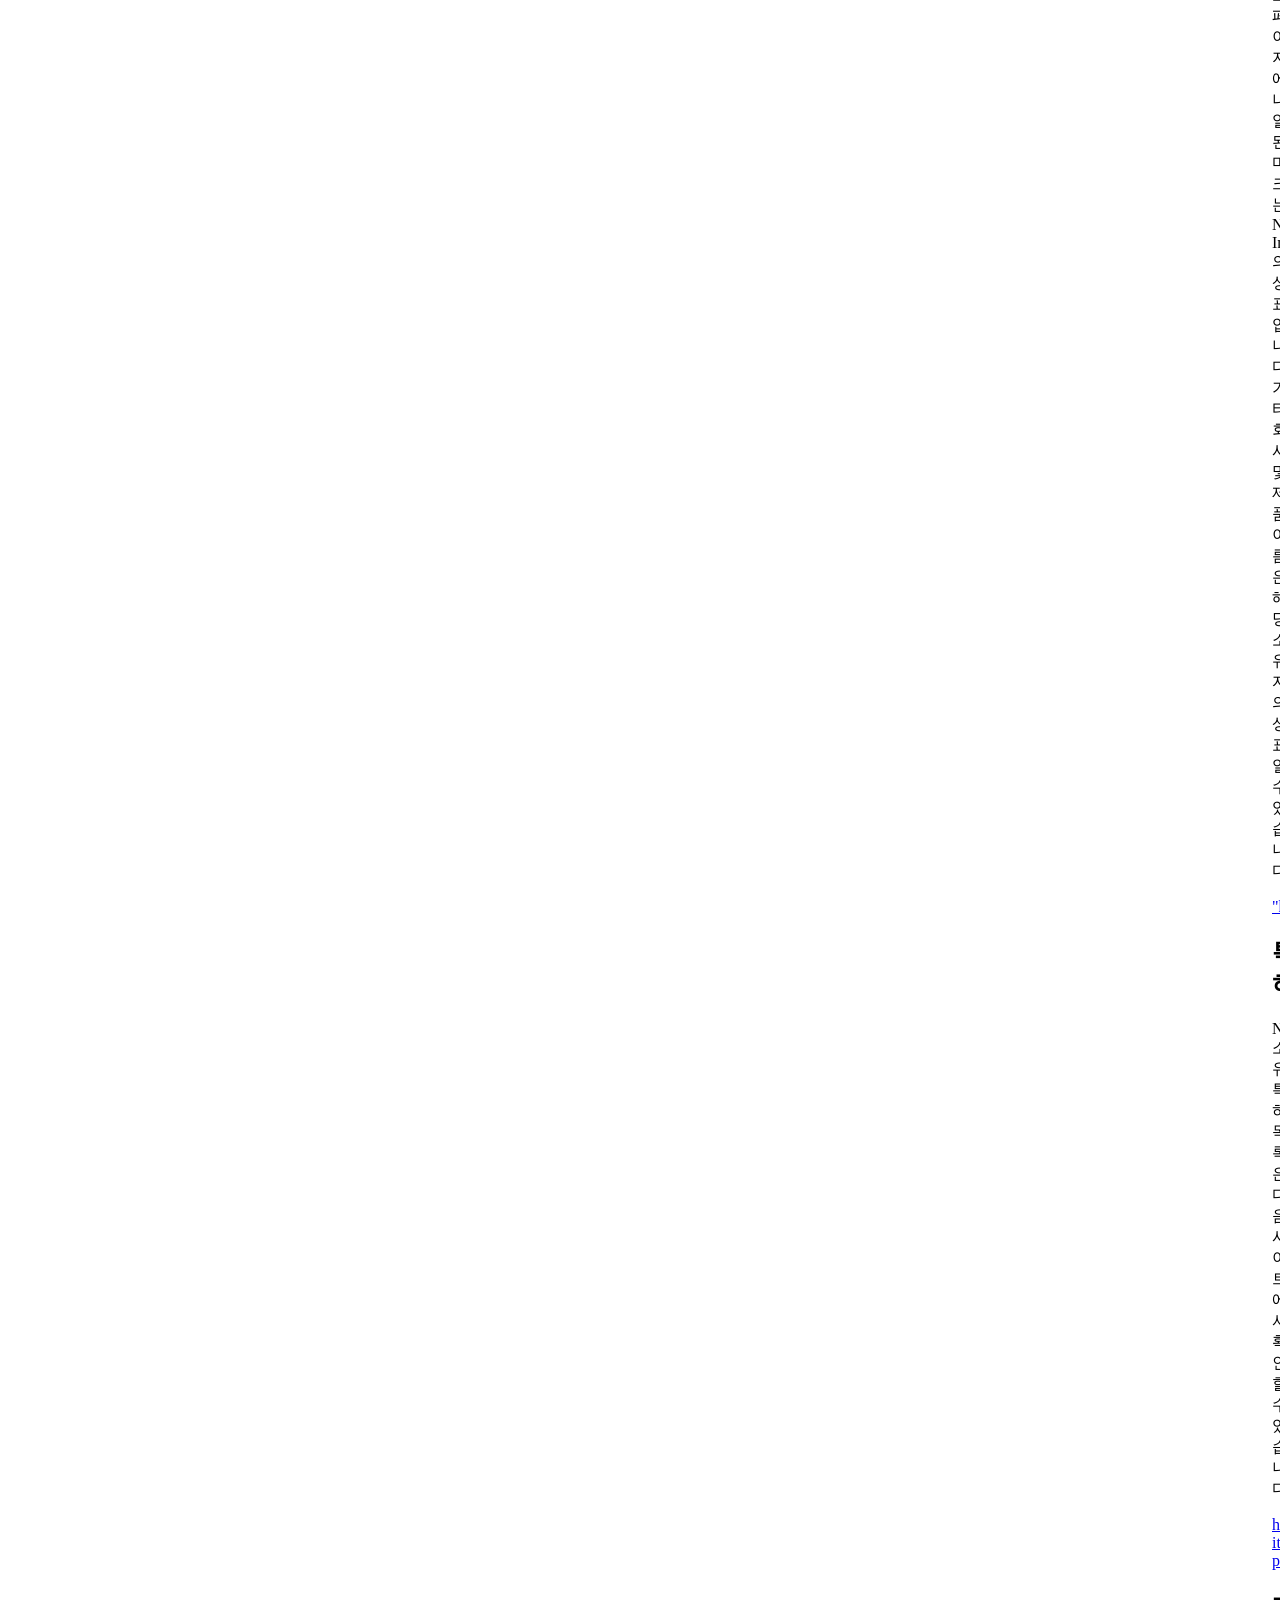
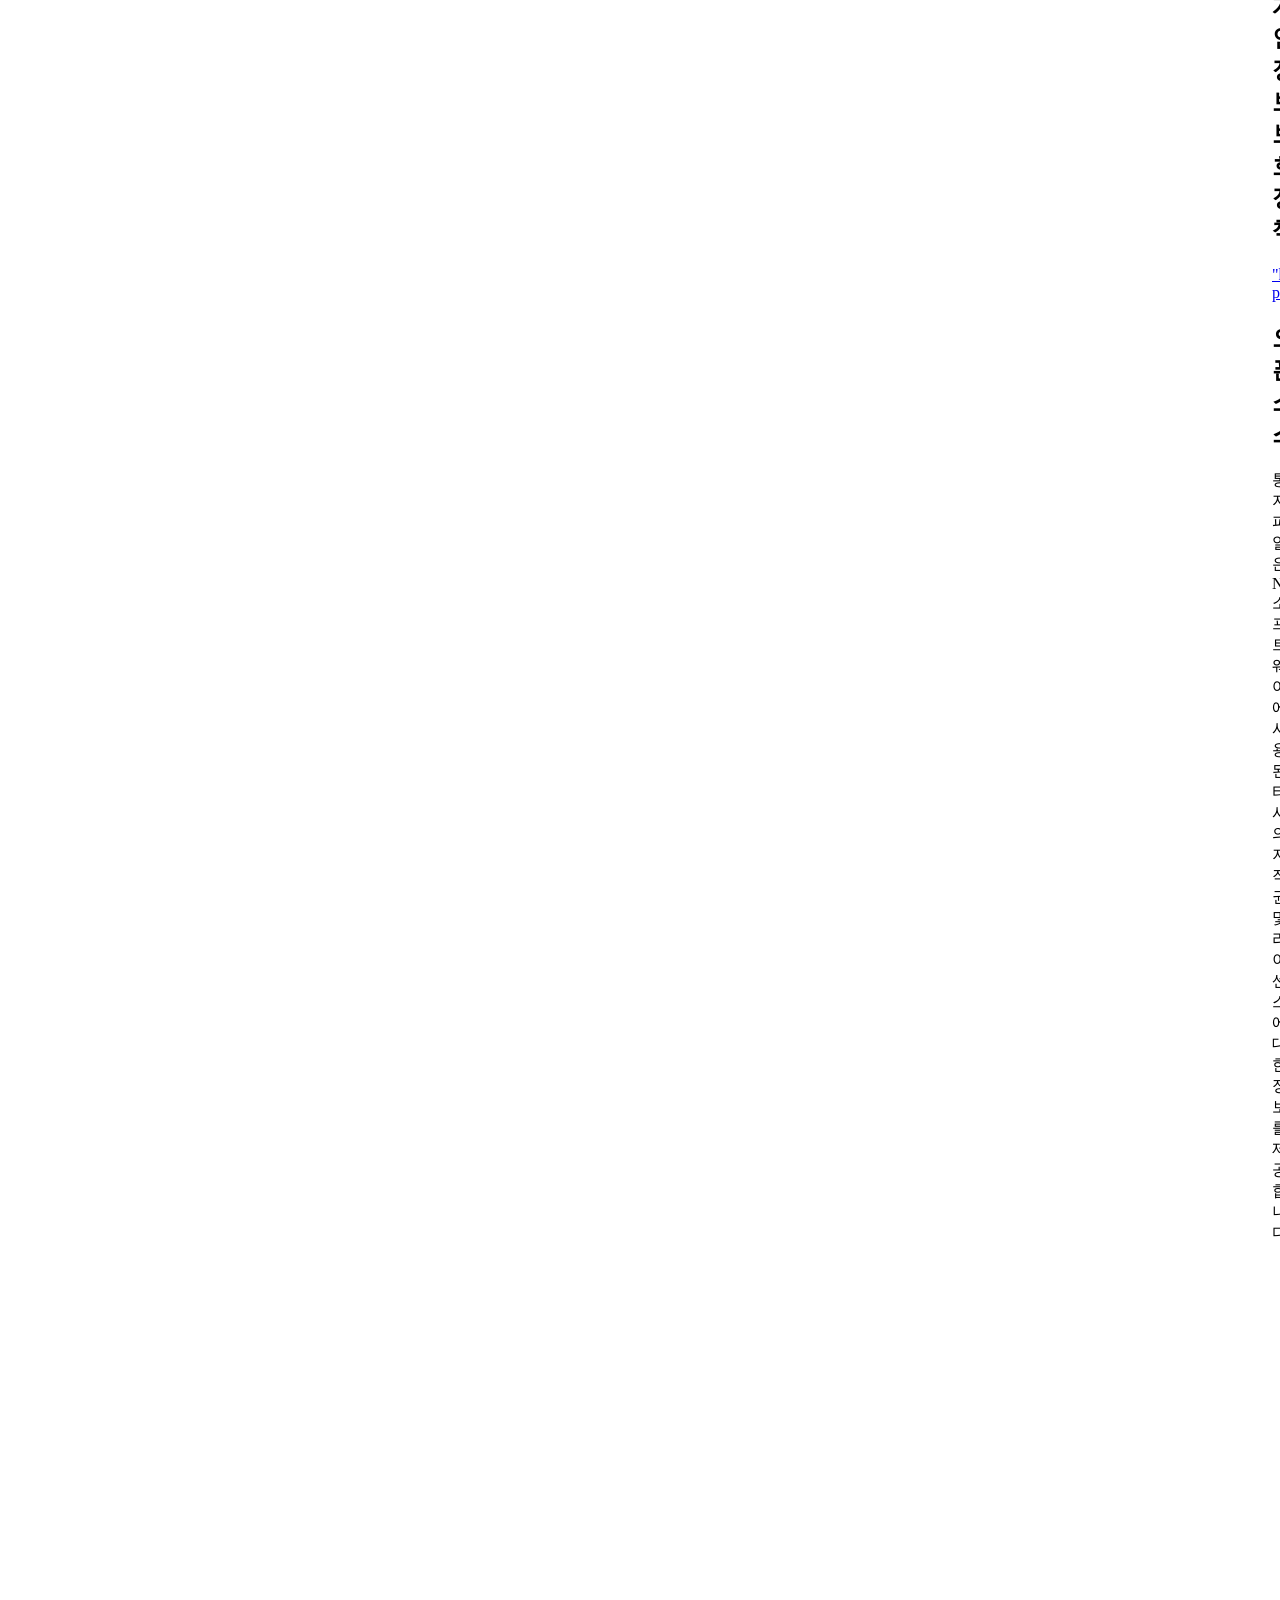
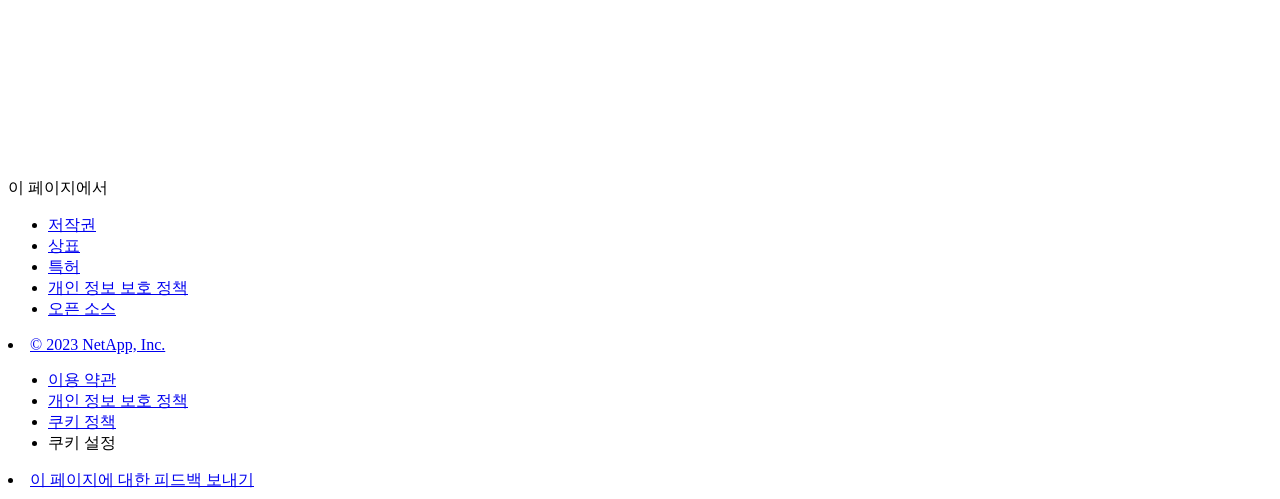
==== commit f7e482fa: "Built from c6cd4fb NetAppDocs/netappdocs-build@3c6cbbaaa77cae59a5599492f956fe43f0d98d4e" ====
--- a/legal-notices.html
+++ b/legal-notices.html
@@ -22,127 +22,67 @@
 
   <!-- RSS Feed --><link rel="alternate" type="application/rss+xml" title="NetApp Documentation" href="/ko-kr/cloud-volumes-ontap-93-relnotes/feed.xml"><!-- CSS Definitions: NetApp CSS should be defined after generic css -->
 
-  <!-- Elastic Search -->
-  <link rel="stylesheet" href="//cdn.jsdelivr.net/searchkit/0.10.0/theme.css">
-
-  <!-- Controls AsciiDoctor Admonition Blocks -->
-  <link rel="stylesheet" type="text/css" href="/ko-kr/cloud-volumes-ontap-93-relnotes/css/font-awesome.min.css">
-
-  <!-- Controls the shadow effect for search dropdown menu -->
-  <link rel="stylesheet" href="/ko-kr/cloud-volumes-ontap-93-relnotes/css/boxshadowproperties.css">
-
-  <!-- NetApp CSS controls the technical content -->
-  <link rel="stylesheet" type="text/css" href="/ko-kr/cloud-volumes-ontap-93-relnotes/css/netapp.css">
-
-  <!-- WWW CSS Content -->
-  <link rel="stylesheet" type="text/css" href="/ko-kr/cloud-volumes-ontap-93-relnotes/css/www-luci-dotcom.min.css">
-  <link rel="stylesheet" type="text/css" href="/ko-kr/cloud-volumes-ontap-93-relnotes/css/www-netapp-dotcom.css">
-  <link rel="stylesheet" href="/ko-kr/cloud-volumes-ontap-93-relnotes/css/www-netapp-library-critical.min.css" media="all" >
-  <link rel="stylesheet" href="/ko-kr/cloud-volumes-ontap-93-relnotes/css/www-netapp-library-non-critical.min.css" as="style" onload="this.onload=null;this.rel='stylesheet'">
-  <link rel="stylesheet" href="/ko-kr/cloud-volumes-ontap-93-relnotes/css/www-netapp-library-global-header-footer.min.css">
-
-  <!-- NetApp IE Customizations -->
-  <link rel="stylesheet" href='/ko-kr/cloud-volumes-ontap-93-relnotes/css/na-utility.css' type='text/css'>
-  <link rel="stylesheet" href='/ko-kr/cloud-volumes-ontap-93-relnotes/css/na-sidebar.css' type='text/css'>
-  <link rel='stylesheet' href='/ko-kr/cloud-volumes-ontap-93-relnotes/css/clouddocs.css' type='text/css'>
-  <link rel='stylesheet' href='/ko-kr/cloud-volumes-ontap-93-relnotes/css/custom-dropdown.css' type='text/css'>
-  <link rel='stylesheet' href='/ko-kr/cloud-volumes-ontap-93-relnotes/css/na-pagenav.css' type='text/css'>
+
+  <!-- Combined CSS -->
+  <link rel="stylesheet" type="text/css" href="/ko-kr/cloud-volumes-ontap-93-relnotes/css/ie-netappdocs.css">
 
   
-  <link rel="stylesheet" href="/ko-kr/cloud-volumes-ontap-93-relnotes/css/landing-page.css" type="text/css">
-  <link rel="stylesheet" href="/ko-kr/cloud-volumes-ontap-93-relnotes/css/tabbed-blocks.css" type="text/css">
+  <link rel="stylesheet" href="/ko-kr/cloud-volumes-ontap-93-relnotes/css/ie-landing-page.css" type="text/css">
+  <link rel="stylesheet" href="/ko-kr/cloud-volumes-ontap-93-relnotes/css/ie-tabbed-blocks.css" type="text/css">
   <!-- Canonical url -->
-  <link rel='stylesheet' href='/ko-kr/cloud-volumes-ontap-93-relnotes/css/na-feature.css' type='text/css'><!-- Top level site integrations --><script>
-    if (document.location.hostname === "docs.netapp.com") {
-      var head = document.getElementsByTagName('head')[0];
-      var onetrustConsent = document.createElement("script");
-      onetrustConsent.type = "text/javascript";
-      onetrustConsent.src = "https://cdn.cookielaw.org/consent/72570c5c-fe30-465f-b0e0-b77f7fb4ae34/OtAutoBlock.js";
-      head.appendChild(onetrustConsent);
-
-      var onetrustScript = document.createElement("script");
-      onetrustScript.type = "text/javascript";
-      onetrustScript.src = "https://cdn.cookielaw.org/scripttemplates/otSDKStub.js";
-      onetrustScript.charset = "UTF-8";
-      onetrustScript.dataset.documentLanguage = "true";
-      onetrustScript.dataset.domainScript = "72570c5c-fe30-465f-b0e0-b77f7fb4ae34";
-      head.appendChild(onetrustScript);
-    }
-
-    function OptanonWrapper() { }
-
-    if (document.location.hostname === "docs.netapp.com") {
-      var adobe = document.createElement("script");
-      adobe.type = "text/plain";
-      adobe.className = "optanon-category-C0002";
-      adobe.src = "//assets.adobedtm.com/60287eadf1ee/c284da483c83/launch-e9ff3acac59f.min.js";
-      head.appendChild(adobe);
-
-      var google = document.createElement("script");
-      google.type = "text/plain";
-      google.className = "optanon-category-C0002";
-      google.src = "https://www.googletagmanager.com/gtag/js?id=UA-81697994-3";
-      head.appendChild(google);
-
-      window.dataLayer = window.dataLayer || [];
-      function gtag(){dataLayer.push(arguments);}
-      gtag('js', new Date());
-      gtag('config', 'UA-81697994-3');
-    }
+  <link rel="canonical" href="https://docs.netapp.com/ko-kr/cloud-volumes-ontap-93-relnotes/legal-notices.html" />
+  <link rel="alternate" hreflang="x-default" href="https://docs.netapp.com/us-en/cloud-volumes-ontap-93-relnotes/legal-notices.html" />
+  <link rel="alternate" hreflang="ko" href="https://docs.netapp.com/ko-kr/cloud-volumes-ontap-93-relnotes/legal-notices.html" />
+  <link rel="alternate" hreflang="en" href="https://docs.netapp.com/us-en/cloud-volumes-ontap-93-relnotes/legal-notices.html" />
+  <link rel="alternate" hreflang="ja" href="https://docs.netapp.com/ja-jp/cloud-volumes-ontap-93-relnotes/legal-notices.html" />
+  <link rel="alternate" hreflang="zh-Hans" href="https://docs.netapp.com/zh-cn/cloud-volumes-ontap-93-relnotes/legal-notices.html" />
+  <link rel="alternate" hreflang="zh-Hant" href="https://docs.netapp.com/zh-tw/cloud-volumes-ontap-93-relnotes/legal-notices.html" />
+  <link rel="alternate" hreflang="de" href="https://docs.netapp.com/de-de/cloud-volumes-ontap-93-relnotes/legal-notices.html" />
+  <link rel="alternate" hreflang="es" href="https://docs.netapp.com/es-es/cloud-volumes-ontap-93-relnotes/legal-notices.html" />
+  <link rel="alternate" hreflang="fr" href="https://docs.netapp.com/fr-fr/cloud-volumes-ontap-93-relnotes/legal-notices.html" />
+  <link rel="alternate" hreflang="it" href="https://docs.netapp.com/it-it/cloud-volumes-ontap-93-relnotes/legal-notices.html" />
+  <!-- Top level site integrations -->
+<script type="text/javascript" src="https://cdn.cookielaw.org/consent/72570c5c-fe30-465f-b0e0-b77f7fb4ae34/OtAutoBlock.js"></script>
+    <script type="text/javascript" src="https://cdn.cookielaw.org/scripttemplates/otSDKStub.js" charset="UTF-8" data-document-language="true" data-domain-script="72570c5c-fe30-465f-b0e0-b77f7fb4ae34"></script>
+    <script type="text/javascript">function OptanonWrapper() { }</script>
+    <script type="text/plain" class="optanon-category-C0002" src="https://assets.adobedtm.com/60287eadf1ee/c284da483c83/launch-e9ff3acac59f.min.js"></script>
+    <script class="optanon-category-C0001">(function(w,d,s,l,i){w[l]=w[l]||[];w[l].push({'gtm.start':
+        new Date().getTime(),event:'gtm.js'});var f=d.getElementsByTagName(s)[0],
+        j=d.createElement(s),dl=l!='dataLayer'?'&l='+l:'';j.setAttributeNode(d.createAttribute('data-ot-ignore'));j.setAttribute('class','optanon-category-C0001');j.async=true;
+        j.src='https://www.googletagmanager.com/gtm.js?id='+i+dl+'';f.parentNode.insertBefore(j,f);
+        })(window,document,'script','dataLayer','GTM-MD73T9M');</script>
+
+  <script src="https://cdnjs.cloudflare.com/ajax/libs/jquery/2.1.4/jquery.min.js"></script>
+  
+  <script>
+    $(document).ready(function() {
+      const MASTHEAD_OFFSET = 65;
+      const SECTIONS = $("main h2, main h3");
+      // PAGE NAV - Init
+      if (SECTIONS.length == 0) {
+        // remove if there is no elements
+        /*
+        $("#ie-right-navbar").remove();
+        $("#ie-right-navbar-collapse").remove();
+        */
+      } else {
+        $(".page-nav-title").css('display', 'block');
+        for (var i = 0; i < SECTIONS.length; i++) {
+          var sectionId = $(SECTIONS[i]).attr('id');
+          var sectionName = $(SECTIONS[i]).text();
+          var subClass = $(SECTIONS[i]).is("h3") ? ' page-nav__sublink' : '';
+          $("#page-menu").append('<li class="page-nav-item"><a href="#' + sectionId + '" class="page-nav__link' + subClass + '">' + sectionName + '</a></li>');
+        }
+      }
+    });
   </script>
-  <script src="https://cdnjs.cloudflare.com/ajax/libs/jquery/2.1.4/jquery.min.js"></script>
+  
   <script src="https://cdnjs.cloudflare.com/ajax/libs/jquery-cookie/1.4.1/jquery.cookie.min.js"></script>
 
   <!-- Used for Product Family Page Sidebar Visibility --><!-- Used to import Promise for IE. Required for SearchKit -->
-  <script src="https://cdnjs.cloudflare.com/ajax/libs/bluebird/3.3.5/bluebird.min.js"></script><script src='/ko-kr/cloud-volumes-ontap-93-relnotes/js/na-search.js'></script><script src='/ko-kr/cloud-volumes-ontap-93-relnotes/js/na-pagenav.js'></script><link rel='stylesheet' href='/ko-kr/cloud-volumes-ontap-93-relnotes/css/prism.css' type='text/css'>
-  <link rel='stylesheet' href='/ko-kr/cloud-volumes-ontap-93-relnotes/css/prism-netapp.css' type='text/css'>
-
-
-  <script src='/ko-kr/cloud-volumes-ontap-93-relnotes/js/na-utility.js'></script>
-  <script src='/ko-kr/cloud-volumes-ontap-93-relnotes/js/clouddocs.js'></script>
-  <script src='/ko-kr/cloud-volumes-ontap-93-relnotes/js/jquery.navgoco.min.js'></script>
-  <script src="https://maxcdn.bootstrapcdn.com/bootstrap/3.3.7/js/bootstrap.min.js" integrity="sha384-Tc5IQib027qvyjSMfHjOMaLkfuWVxZxUPnCJA7l2mCWNIpG9mGCD8wGNIcPD7Txa" crossorigin="anonymous"></script>
-  <script src='/ko-kr/cloud-volumes-ontap-93-relnotes/js/toc.js'></script>
-  <script src='/ko-kr/cloud-volumes-ontap-93-relnotes/js/customscripts.js'></script><script>
-      $(document).ready(function() {
-          
-          var collapseOnInit = true;
-          
-
-          var navSettings = {
-              "caretHtml": '',
-              "accordion": collapseOnInit,
-              "openClass": 'active', // open
-              "save": false, // leave false or nav highlighting doesn't work right
-              "cookie": {
-                  "name": 'navgoco',
-                  "expires": false,
-                  "path": '/'
-              },
-              "slide": {
-                  "duration": 400,
-                  "easing": 'swing'
-              }
-          };
-
-          // Initialize navgoco with default options
-          $("#mysidebar").navgoco(navSettings);
-          
-
-          $("#collapseAll").click(function(e) {
-              e.preventDefault();
-              $("#mysidebar").navgoco('toggle', false);
-          });
-
-          $("#expandAll").click(function(e) {
-              e.preventDefault();
-              $("#mysidebar").navgoco('toggle', true);
-          });
-
-      });
-
-  </script>
-  <script>
+  <script src="https://cdnjs.cloudflare.com/ajax/libs/bluebird/3.3.5/bluebird.min.js"></script><script src='/ko-kr/cloud-volumes-ontap-93-relnotes/js/na-search.js'></script><script src='/ko-kr/cloud-volumes-ontap-93-relnotes/js/ie-clouddocs.js'></script>
+  <script src="https://maxcdn.bootstrapcdn.com/bootstrap/3.3.7/js/bootstrap.min.js" integrity="sha384-Tc5IQib027qvyjSMfHjOMaLkfuWVxZxUPnCJA7l2mCWNIpG9mGCD8wGNIcPD7Txa" crossorigin="anonymous"></script><script>
+    /*
       $(document).ready(function() {
           $("#tg-sb-link").click(function() {
               $("#tg-sb-sidebar").toggle();
@@ -152,302 +92,627 @@
               $("#tg-sb-icon").toggleClass('fa-toggle-off');
           });
       });
+      */
   </script>
   <script src='/ko-kr/cloud-volumes-ontap-93-relnotes/js/custom-dropdown.js'></script>
   <script src='/ko-kr/cloud-volumes-ontap-93-relnotes/js/FileSaver.min.js'></script>
   <script src='/ko-kr/cloud-volumes-ontap-93-relnotes/js/jszip-utils.min.js'></script>
-  <script src='/ko-kr/cloud-volumes-ontap-93-relnotes/js/jszip.min.js'></script>
-  <script src='/ko-kr/cloud-volumes-ontap-93-relnotes/js/pdf-ux.js'></script>
-</head>
+  <script src='/ko-kr/cloud-volumes-ontap-93-relnotes/js/jszip.min.js'></script><script src='/ko-kr/cloud-volumes-ontap-93-relnotes/js/ie-pdf-ux.js'></script></head>
 
 
   <body class role="document" data-flavor="">
-    <div id="page" class="n-off-canvas-menu">
-      <div class="n-off-canvas-menu__menu"><!--TODO: Add offcanvas code --></div>
-      <div class="n-off-canvas-menu__content-wrap">
-        <header class="site-header" id="banner">
-  
-  <!-- Start Page Toolbar -->
-  
-  <div class="page-nav-toolbar"><div id="version-dropdown-new" class="custom-dropdown" >
-  <div class="custom-dropdown-select unselected" title="ONTAP 클라우드 9.3">
-    <label>버전</label>
-    <span translate="no" class="notranslate">ONTAP 클라우드 9.3</span>
-    <img src="/ko-kr/cloud-volumes-ontap-93-relnotes/images/chevron_up.svg" alt="" class="custom-icon chevrondown invisible" />
-    <img src="/ko-kr/cloud-volumes-ontap-93-relnotes/images/chevron_down.svg" alt="" class="custom-icon chevronup" />
-  </div>
-
-  <ul class="custom-dropdown-menu"><li>
-      
-      <a href="https://docs.netapp.com/ko-kr/cloud-volumes-ontap-93-relnotes/legal-notices.html" target="_self">
-        <span translate="no" class="notranslate"><span>ONTAP 클라우드</span><span class="version"> 9.3</span></span>
-      </a>
-                     
-    </li>
-    <li>
-      
-      <a href="https://docs.netapp.com/ko-kr/cloud-volumes-ontap-relnotes/legal-notices.html" target="_self">
-        <span translate="no" class="notranslate"><span>Cloud Volumes ONTAP</span><span class="version"> 9.11.1</span></span>
-      </a>
-                     
-    </li>
-    <li>
-      
-      <a href="https://docs.netapp.com/ko-kr/cloud-volumes-ontap-9110-relnotes/legal-notices.html" target="_self">
-        <span translate="no" class="notranslate"><span>Cloud Volumes ONTAP</span><span class="version"> 9.11.0</span></span>
-      </a>
-                     
-    </li>
-    <li>
-      
-      <a href="https://docs.netapp.com/ko-kr/cloud-volumes-ontap-9101-relnotes/legal-notices.html" target="_self">
-        <span translate="no" class="notranslate"><span>Cloud Volumes ONTAP</span><span class="version"> 9.10.1</span></span>
-      </a>
-                     
-    </li>
-    <li>
-      
-      <a href="https://docs.netapp.com/ko-kr/cloud-volumes-ontap-9100-relnotes/legal-notices.html" target="_self">
-        <span translate="no" class="notranslate"><span>Cloud Volumes ONTAP</span><span class="version"> 9.10.0</span></span>
-      </a>
-                     
-    </li>
-    <li>
-      
-      <a href="https://docs.netapp.com/ko-kr/cloud-volumes-ontap-991-relnotes/legal-notices.html" target="_self">
-        <span translate="no" class="notranslate"><span>Cloud Volumes ONTAP</span><span class="version"> 9.9.1</span></span>
-      </a>
-                     
-    </li>
-    <li>
-      
-      <a href="https://docs.netapp.com/ko-kr/cloud-volumes-ontap-990-relnotes/legal-notices.html" target="_self">
-        <span translate="no" class="notranslate"><span>Cloud Volumes ONTAP</span><span class="version"> 9.9.0</span></span>
-      </a>
-                     
-    </li>
-    <li>
-      
-      <a href="https://docs.netapp.com/ko-kr/cloud-volumes-ontap-98-relnotes/legal-notices.html" target="_self">
-        <span translate="no" class="notranslate"><span>Cloud Volumes ONTAP</span><span class="version"> 9.8</span></span>
-      </a>
-                     
-    </li>
-    <li>
-      
-      <a href="https://docs.netapp.com/ko-kr/cloud-volumes-ontap-97-relnotes/legal-notices.html" target="_self">
-        <span translate="no" class="notranslate"><span>Cloud Volumes ONTAP</span><span class="version"> 9.7</span></span>
-      </a>
-                     
-    </li>
-    <li>
-      
-      <a href="https://docs.netapp.com/ko-kr/cloud-volumes-ontap-96-relnotes/legal-notices.html" target="_self">
-        <span translate="no" class="notranslate"><span>Cloud Volumes ONTAP</span><span class="version"> 9.6</span></span>
-      </a>
-                     
-    </li>
-    <li>
-      
-      <a href="https://docs.netapp.com/ko-kr/cloud-volumes-ontap-95-relnotes/legal-notices.html" target="_self">
-        <span translate="no" class="notranslate"><span>Cloud Volumes ONTAP</span><span class="version"> 9.5</span></span>
-      </a>
-                     
-    </li>
-    <li>
-      
-      <a href="https://docs.netapp.com/ko-kr/cloud-volumes-ontap-94-relnotes/legal-notices.html" target="_self">
-        <span translate="no" class="notranslate"><span>Cloud Volumes ONTAP</span><span class="version"> 9.4</span></span>
-      </a>
-                     
-    </li>
-    
-  </ul>
-</div><div class="page-nav-contribute"><a target="_blank" href="https://github.com/NetAppDocs/cloud-volumes-ontap-93-relnotes/issues/new?body=Page%3A%20[법적 고지](https://docs.netapp.com/ko-kr/cloud-volumes-ontap-93-relnotes/legal-notices.html)" class="page-nav-contribute-link" role="button"><img src="/ko-kr/cloud-volumes-ontap-93-relnotes/images/discuss-sm.svg" alt="" class="github-icon" />문서 변경 요청</a><a target="_blank" href="https://github.com/NetAppDocs/cloud-volumes-ontap-93-relnotes/blob/main/legal-notices.adoc" class="page-nav-contribute-link" role="button"><img src="/ko-kr/cloud-volumes-ontap-93-relnotes/images/edit-sm.svg" alt="" class="github-icon" />이 페이지 편집</a><a target="_blank" href="https://docs.netapp.com/us-en/contribute/" class="page-nav-contribute-link"  ><img src="/ko-kr/cloud-volumes-ontap-93-relnotes/images/article-sm.svg" alt="" class="github-icon" />기여하는 방법 자세히 알아보기</a></div>
-    <div class="page-nav-container">
-      <nav class="page-nav-fixed">
-        <div class="page-nav-title">이 페이지의 내용</div>
-        <div class="page-nav-links">
-          <ul class="page-nav-inner" id="page-menu"></ul>
-        </div>
-      </nav>
-    </div>
-  </div>
-  
-  
-  <!-- Start top_hat -->
-  <div class="n-top-hat">
-    <div class="n-container">
-      <div class="n-top-hat__cross-property-nav">
-        <ul class="n-top-hat__list">
-          <li class="n-top-hat__list-item">
-            <a href="https://www.netapp.com/products-a-z/" class="n-top-hat__link">제품 및 솔루션</a>
-          </li>
-          <li class="n-top-hat__list-item">
-            <a href="https://www.netapp.com/support-and-training/netapp-university/" class="n-top-hat__link">지원 및 교육</a>
-          </li>
-          <li class="n-top-hat__list-item">
-            <a href="https://cloud.netapp.com" class="n-top-hat__link">Cloud Central</a>
-          </li>
-          <li class="n-top-hat__list-item">
-            <a href="https://community.netapp.com/" class="n-top-hat__link">커뮤니티</a>
-          </li>
-          <li class="n-top-hat__list-item">
-            <a href="https://blog.netapp.com/" class="n-top-hat__link">블로그</a>
-          </li>
-          <li class="n-top-hat__list-item">
-            <a href="https://customers.netapp.com/en/" class="n-top-hat__link">고객 성공 사례</a>
-          </li>
-          <li class="n-top-hat__list-item">
-            <a href="https://www.netapp.com/us/contact-us/index.aspx" target="_self" class="n-top-hat__link" data-ntap-ui="contact-us">연락처</a>
-          </li>
-        </ul>
-      </div>
-      <div class="n-top-hat__utils">
-        <ul class="n-top-hat__list">
-          <li class="n-top-hat__list-item">
-            <a href="https://www.netapp.com/us/contact-us/index.aspx" target="_self" class="n-top-hat__link" data-ntap-ui="contact-us">연락처</a>
-          </li>
-        </ul>
-      </div>
-    </div>
-  </div>
-  <!-- End top_hat -->
-
-  <!-- Start property bar -->
-  <style>
-    .n-property-navigation-bar__menus--desktop-experience .n-menu--mega__default-content__heading span {
-    color: #34B0FF;
-    }
-  </style>
-  <div class="n-property-bar " data-ntap-ui="sticky-nav">
-    <div class="n-property-bar__inner-wrap">
-      <div class="n-property-bar__menu-toggle">
-        <a href="#" class="n-property-bar__menu-toggle-link">
-          <span class="n-property-bar__menu-toggle-text">Menu</span>
-          <svg class="n-icon-bars n-property-bar__menu-toggle-icon" aria-labelledby="title">
-            <title>bars</title>
-            <use xlink:href="/ko-kr/cloud-volumes-ontap-93-relnotes/common/svg/sprite.svg#bars"></use>
-          </svg>
-        </a>
-      </div>
-      <div class="n-property-bar__property-mark ">
-        <a href="https://www.netapp.com" class="n-property-bar__property-link">
-          <div class="n-property-bar__logo">
-            <svg class="n-icon-netapp-mark n-icon-netapp-mark n-property-bar__netapp-mark-icon" aria-labelledby="title">
-              <title>netapp-mark</title>
-              <use xlink:href="/ko-kr/cloud-volumes-ontap-93-relnotes/common/svg/sprite.svg#netapp-mark"></use>
-            </svg>
-            <svg class="n-icon-netapp-logo n-property-bar__logo-svg" aria-labelledby="title">
-              <title>netapp-logo</title>
-              <use xlink:href="/ko-kr/cloud-volumes-ontap-93-relnotes/common/svg/sprite.svg#netapp-logo"></use>
-            </svg>
-          </div>
-        </a>
-      </div>
-
-      
-      <div class="search-property-bar">
-        <div id="search-demo-container" class="searchbox n-property-bar__search">
-          <div id="react-search" 
-          data-search-html="/ko-kr/cloud-volumes-ontap-93-relnotes/search.html"
-          data-type="widget" 
-          data-placeholder="설명서 검색"
-          data-no-results-found="{query}에 대한 결과를 찾을 수 없음"
-          data-did-you-mean="{suggestion}을(를) 검색해보십시오."
-          data-no-results-found-did-you-mean="{query}에 대한 결과를 찾을 수 없습니다. {suggestion}을(를) 검색하려 하셨습니까?"
-          data-results-found="{hitCount}개의 결과를 찾음"
-          data-error-message="We're sorry, an issue occurred when fetching your results. Please try again."
-          data-error-reset="Reset Search"
-          data-sk-es-pf-indexes=""
-          data-flavor=""></div>
-          <button class="n-property-bar__search-toggle-button" type="button">
-            <svg class="n-icon-search n-property-bar__search-toggle-button-icon" aria-labelledby="title">
-              <title>search</title>
-              <use xmlns:xlink="http://www.w3.org/1999/xlink" xlink:href="/ko-kr/cloud-volumes-ontap-93-relnotes/common/svg/sprite.svg#search"></use>
-            </svg>
-          </button>
-        </div>
-      </div>
-      
-    </div>
-  </div>
-  <div class="n-property-bar__toolbar">
-    <!-- Start Language Selector --><div id="language-dropdown" class="custom-dropdown custom-dropdown-lang">
-      <div class="custom-dropdown-select custom-dropdown-select-lang">
-      <span class="lang-name">한국어</span>
-          <svg class="n-globe__icon" aria-labelledby="title">
-            <title>globe</title>
-            <use xmlns:xlink="http://www.w3.org/1999/xlink" xlink:href="/ko-kr/cloud-volumes-ontap-93-relnotes/common/svg/sprite.svg#globe"></use>
-          </svg>
-        </button>
-      </div>
-
-      <ul class="custom-dropdown-menu"><li>
-          <a href="https://docs.netapp.com/ko-kr/cloud-volumes-ontap-93-relnotes/legal-notices.html" target="_self"><span translate="no" class="notranslate">한국어</span></a>
-        </li><li>
-          <a href="https://docs.netapp.com/us-en/cloud-volumes-ontap-93-relnotes/legal-notices.html" target="_self"><span translate="no" class="notranslate">English</span></a>
-        </li><li>
-          <a href="https://docs.netapp.com/ja-jp/cloud-volumes-ontap-93-relnotes/legal-notices.html" target="_self"><span translate="no" class="notranslate">日本語</span></a>
-        </li><li>
-          <a href="https://docs.netapp.com/zh-cn/cloud-volumes-ontap-93-relnotes/legal-notices.html" target="_self"><span translate="no" class="notranslate">简体中文</span></a>
-        </li><li>
-          <a href="https://docs.netapp.com/zh-tw/cloud-volumes-ontap-93-relnotes/legal-notices.html" target="_self"><span translate="no" class="notranslate">繁體中文</span></a>
-        </li></ul>
-    </div><!-- End Language Selector -->
-
-    <div class="n-property-bar__cta"></div>
-  </div>
-  <script>
-    $(function(){
-        var currentLocalization = $('html').attr('lang');
-
-        var localizationsDictionary = {
-            "en-CA" : "https://www.netapp.com/search/index.aspx?for_cr=canada&",
-            "en-IN" : "https://www.netapp.com/search/index.aspx?for_cr=india&",
-            "nl-NL" : "https://www.netapp.com/search/index.aspx?for_cr=netherlands&",
-            "ru-RU" : "https://www.netapp.com/search/index.aspx?for_cr=russia&",
-            "sv-SE" : "https://www.netapp.com/search/index.aspx?for_cr=sweden&",
-            "it-IT" : "https://www.netapp.com/search/index.aspx?for_cr=italy&",
-            "he-IL" : "https://www.netapp.com/search/index.aspx?for_cr=israel&",
-            "ko-KR" : "https://www.netapp.com/search/index.aspx?for_cr=korea&",
-            "zh-TW" : "https://www.netapp.com/search/index.aspx?for_cr=taiwan&",
-            "en-GB" : "https://www.netapp.com/search/index.aspx?for_cr=unitedkingdom&",
-            "en-SG" : "https://www.netapp.com/search/index.aspx?for_cr=asean&",
-            "en-AU" : "https://www.netapp.com/search/index.aspx?for_cr=australia&",
-            "pt-BR" : "https://www.netapp.com/search/index.aspx?for_cr=brasil&",
-            "de-CH" : "https://www.netapp.com/search/index.aspx?for_cr=switzerland&",
-            "es-MX" : "https://www.netapp.com/search/index.aspx?for_cr=mexico&"
-        };
-
-        if($('html').hasClass('ntap-whitelisted') && localizationsDictionary.hasOwnProperty(currentLocalization)) {
-            $('.n-property-bar__property-link').attr('href', '/');
-        }
-    });
-  </script>
-  <!-- End property bar -->
-</header>
-
+    <div class="skip-to-main">
+      <a href="#main" >Skip to main content</a>
+    </div><noscript><iframe src="https://www.googletagmanager.com/ns.html?id=GTM-MD73T9M"
+      height="0" width="0" style="display:none;visibility:hidden"></iframe></noscript><div id="page" class="">
+      <div id="ie-phone-menu" class=""></div>
+      <div id="ie-content-wrap" class="">
+        <nav id="ie-new-header">
+    <ul>
+        <li id="ie-phone-menu-button">
+            <a href="#">
+                <image id="" src="/ko-kr/cloud-volumes-ontap-93-relnotes/images/hamburger.svg" alt="menu" />
+            </a>
+        </li>
+
+        <li>
+            <a href="https://www.netapp.com/kr">
+                <image id="ie-header-logo" src="/ko-kr/cloud-volumes-ontap-93-relnotes/images/netapp_logo.svg" alt="netapp" />
+            </a>
+        </li>
+        <li id="ie-header-docs">
+            <a href="https://www.netapp.com/support-and-training/documentation/">문서</a>
+        </li>
+
+        <!-- Empty container to push header left with or without lang selector -->
+        <li id="empty-container" style="margin-left: auto">
+        </li>
+        <!-- Start Language Selector --><li id="ie-language-dropdown">
+            <div id="language-dropdown" class="custom-dropdown custom-dropdown-lang">
+                <div class="custom-dropdown-select custom-dropdown-select-lang">
+                    <img src="/ko-kr/cloud-volumes-ontap-93-relnotes/images/language_white_24dp.svg" class="n-globe__icon" />
+                    <span class="lang-name">한국어</span>
+                    <img src="/ko-kr/cloud-volumes-ontap-93-relnotes/images/dropdown-arrow.svg" alt="" class="custom-icon chevrondown header invisible" />
+                    <img src="/ko-kr/cloud-volumes-ontap-93-relnotes/images/dropdown-arrow.svg" alt="" class="custom-icon chevronup header" />
+                    </button>
+                </div>
+
+                <ul class="custom-dropdown-menu"><li>
+                        <a href="https://docs.netapp.com/ko-kr/cloud-volumes-ontap-93-relnotes/legal-notices.html"
+                            target="_self"><span translate="no" class="notranslate">한국어</span></a>
+                    </li><li>
+                        <a href="https://docs.netapp.com/us-en/cloud-volumes-ontap-93-relnotes/legal-notices.html"
+                            target="_self"><span translate="no" class="notranslate">English</span></a>
+                    </li><li>
+                        <a href="https://docs.netapp.com/ja-jp/cloud-volumes-ontap-93-relnotes/legal-notices.html"
+                            target="_self"><span translate="no" class="notranslate">日本語</span></a>
+                    </li><li>
+                        <a href="https://docs.netapp.com/zh-cn/cloud-volumes-ontap-93-relnotes/legal-notices.html"
+                            target="_self"><span translate="no" class="notranslate">简体中文</span></a>
+                    </li><li>
+                        <a href="https://docs.netapp.com/zh-tw/cloud-volumes-ontap-93-relnotes/legal-notices.html"
+                            target="_self"><span translate="no" class="notranslate">繁體中文</span></a>
+                    </li><li>
+                        <a href="https://docs.netapp.com/de-de/cloud-volumes-ontap-93-relnotes/legal-notices.html"
+                            target="_self"><span translate="no" class="notranslate">Deutsch</span></a>
+                    </li><li>
+                        <a href="https://docs.netapp.com/es-es/cloud-volumes-ontap-93-relnotes/legal-notices.html"
+                            target="_self"><span translate="no" class="notranslate">Español</span></a>
+                    </li><li>
+                        <a href="https://docs.netapp.com/fr-fr/cloud-volumes-ontap-93-relnotes/legal-notices.html"
+                            target="_self"><span translate="no" class="notranslate">Français</span></a>
+                    </li><li>
+                        <a href="https://docs.netapp.com/it-it/cloud-volumes-ontap-93-relnotes/legal-notices.html"
+                            target="_self"><span translate="no" class="notranslate">Italiano</span></a>
+                    </li></ul>
+            </div>
+            </li>
+        <!-- End Language Selector -->
+
+
+        <li id="ie-allnetapp">
+            <div id="allnetapp-dropdown" class="custom-dropdown custom-dropdown-allnetapp">
+                <div class="custom-dropdown-select custom-dropdown-select-allnetapp">
+                    <img src="/ko-kr/cloud-volumes-ontap-93-relnotes/images/apps_white_24dp.svg" alt="" class="allnetapp-icon" />
+                    <span class="allnetapp-name">모든 NetApp</span>
+                    <img src="/ko-kr/cloud-volumes-ontap-93-relnotes/images/dropdown-arrow.svg" alt="" class="custom-icon chevrondown header invisible" />
+                    <img src="/ko-kr/cloud-volumes-ontap-93-relnotes/images/dropdown-arrow.svg" alt="" class="custom-icon chevronup header" />
+                    </button>
+                </div>
+
+                <ul class="custom-dropdown-menu allnetapp-dropdown">
+                    <li>
+                        <a href="https://bluexp.netapp.com/"
+                            target="_self"><span translate="no" class="notranslate">BlueXP</span></a>
+                    </li>
+                    <li>
+                        <a href="https://mysupport.netapp.com/site/"
+                            target="_self"><span translate="no" class="notranslate">지원</span></a>
+                    </li>
+                    <li>
+                        <a href="https://kb.netapp.com/"
+                            target="_self"><span translate="no" class="notranslate">기술 자료</span></a>
+                    </li>
+                    <li>
+                        <a href="https://www.netapp.com/ko/support-and-training/netapp-learning-services/"
+                            target="_self"><span translate="no" class="notranslate">교육</span></a>
+                    </li>
+                </ul>
+            </div>
+
+        </li>
+
+    </ul>
+</nav>
 
         <main id="n-main-content" class="n-main-content">
           <!-- Start Documentation Content -->
 <div class="ie-main">
-  <!-- Sidebar Column -->
+
+<div id="ie-new-sidebar-collapse" style="display: none">
+    <img id="sidebar-expand" class="ie-searchbox-icon" src="/ko-kr/cloud-volumes-ontap-93-relnotes/images/double_arrow.svg" alt="" />
+</div>
+<div id="ie-new-sidebar">
+    <div id="ie-product-identity-lockup">
+        <div id="sidebar-collapse" class="">
+            <img src="/ko-kr/cloud-volumes-ontap-93-relnotes/images/double_arrow.svg" alt="" />
+        </div>
+        <div id="ie-breadcrumb" class="">
+  <ul class="ie-breadcrumb">
+    <li class="">
+      <a href="https://docs.netapp.com">모든 문서</a>
+    </li>
+    
+    
+    <li class="">
+      <a href="https://docs.netapp.com/us-en/cloud/">클라우드 문서</a>
+    </li>
+    
+
+    
+    <li class="">
+      <a href="https://docs.netapp.com/ko-kr/bluexp-family/">
+        BlueXP
+      </a>
+    </li>
+    
+  </ul>
   
-  <div class="col-md-3" id="sidebar-height">
-      <div class="n-pdf-header">
-  <a id="toggleButtonPdf" class="n-pdf-button" type="button">
-    <img src="/ko-kr/cloud-volumes-ontap-93-relnotes/images/pdf.png" alt="" width="16" height="16"/>사용 가능한 PDF<span>
-    </span>
-  </a>
-</div>
-<div class="n-pdf-body-container">
-  <ul id="toggleContainerPdf" class="n-pdf-body" style="display:none;"><li class="pdf-ux-container">
+  <div class="ie-product-name" >
+    <!--<a href="/ko-kr/cloud-volumes-ontap-93-relnotes/">-->
+      ONTAP Cloud release notes
+    <!--</a>-->
+  </div>
+</div>
+
+            
+<div id="ie-selectors"><div id="version-dropdown-new" class="custom-dropdown" >
+  <div class="custom-dropdown-select unselected" title=" 9.3">
+    <label>버전</label>
+    <span translate="no" class="notranslate">9.3</span>
+    <img src="/ko-kr/cloud-volumes-ontap-93-relnotes/images/dropdown-arrow.svg" alt="" class="custom-icon chevrondown version invisible" />
+    <img src="/ko-kr/cloud-volumes-ontap-93-relnotes/images/dropdown-arrow.svg" alt="" class="custom-icon chevronup version" />
+  </div>
+
+  <ul class="custom-dropdown-menu"><li>
+      
+      <a href="https://docs.netapp.com/ko-kr/cloud-volumes-ontap-93-relnotes/legal-notices.html" target="_self">
+        <span translate="no" class="notranslate"><span class="version"> 9.3</span></span>
+      </a>
+                     
+    </li>
+    <li>
+      
+      <a href="https://docs.netapp.com/ko-kr/cloud-volumes-ontap-relnotes/legal-notices.html" target="_self">
+        <span translate="no" class="notranslate"><span class="version"> 9.14.1</span></span>
+      </a>
+                     
+    </li>
+    <li>
+      
+      <a href="https://docs.netapp.com/ko-kr/cloud-volumes-ontap-9140-relnotes/legal-notices.html" target="_self">
+        <span translate="no" class="notranslate"><span class="version"> 9.14.0</span></span>
+      </a>
+                     
+    </li>
+    <li>
+      
+      <a href="https://docs.netapp.com/ko-kr/cloud-volumes-ontap-9131-relnotes/legal-notices.html" target="_self">
+        <span translate="no" class="notranslate"><span class="version"> 9.13.1</span></span>
+      </a>
+                     
+    </li>
+    <li>
+      
+      <a href="https://docs.netapp.com/ko-kr/cloud-volumes-ontap-9130-relnotes/legal-notices.html" target="_self">
+        <span translate="no" class="notranslate"><span class="version"> 9.13.0</span></span>
+      </a>
+                     
+    </li>
+    <li>
+      
+      <a href="https://docs.netapp.com/ko-kr/cloud-volumes-ontap-9121-relnotes/legal-notices.html" target="_self">
+        <span translate="no" class="notranslate"><span class="version"> 9.12.1</span></span>
+      </a>
+                     
+    </li>
+    <li>
+      
+      <a href="https://docs.netapp.com/ko-kr/cloud-volumes-ontap-9120-relnotes/legal-notices.html" target="_self">
+        <span translate="no" class="notranslate"><span class="version"> 9.12.0</span></span>
+      </a>
+                     
+    </li>
+    <li>
+      
+      <a href="https://docs.netapp.com/ko-kr/cloud-volumes-ontap-9111-relnotes/legal-notices.html" target="_self">
+        <span translate="no" class="notranslate"><span class="version"> 9.11.1</span></span>
+      </a>
+                     
+    </li>
+    <li>
+      
+      <a href="https://docs.netapp.com/ko-kr/cloud-volumes-ontap-9110-relnotes/legal-notices.html" target="_self">
+        <span translate="no" class="notranslate"><span class="version"> 9.11.0</span></span>
+      </a>
+                     
+    </li>
+    <li>
+      
+      <a href="https://docs.netapp.com/ko-kr/cloud-volumes-ontap-9101-relnotes/legal-notices.html" target="_self">
+        <span translate="no" class="notranslate"><span class="version"> 9.10.1</span></span>
+      </a>
+                     
+    </li>
+    <li>
+      
+      <a href="https://docs.netapp.com/ko-kr/cloud-volumes-ontap-9100-relnotes/legal-notices.html" target="_self">
+        <span translate="no" class="notranslate"><span class="version"> 9.10.0</span></span>
+      </a>
+                     
+    </li>
+    <li>
+      
+      <a href="https://docs.netapp.com/ko-kr/cloud-volumes-ontap-991-relnotes/legal-notices.html" target="_self">
+        <span translate="no" class="notranslate"><span class="version"> 9.9.1</span></span>
+      </a>
+                     
+    </li>
+    <li>
+      
+      <a href="https://docs.netapp.com/ko-kr/cloud-volumes-ontap-990-relnotes/legal-notices.html" target="_self">
+        <span translate="no" class="notranslate"><span class="version"> 9.9.0</span></span>
+      </a>
+                     
+    </li>
+    <li>
+      
+      <a href="https://docs.netapp.com/ko-kr/cloud-volumes-ontap-98-relnotes/legal-notices.html" target="_self">
+        <span translate="no" class="notranslate"><span class="version"> 9.8</span></span>
+      </a>
+                     
+    </li>
+    <li>
+      
+      <a href="https://docs.netapp.com/ko-kr/cloud-volumes-ontap-97-relnotes/legal-notices.html" target="_self">
+        <span translate="no" class="notranslate"><span class="version"> 9.7</span></span>
+      </a>
+                     
+    </li>
+    <li>
+      
+      <a href="https://docs.netapp.com/ko-kr/cloud-volumes-ontap-96-relnotes/legal-notices.html" target="_self">
+        <span translate="no" class="notranslate"><span class="version"> 9.6</span></span>
+      </a>
+                     
+    </li>
+    <li>
+      
+      <a href="https://docs.netapp.com/ko-kr/cloud-volumes-ontap-95-relnotes/legal-notices.html" target="_self">
+        <span translate="no" class="notranslate"><span class="version"> 9.5</span></span>
+      </a>
+                     
+    </li>
+    <li>
+      
+      <a href="https://docs.netapp.com/ko-kr/cloud-volumes-ontap-94-relnotes/legal-notices.html" target="_self">
+        <span translate="no" class="notranslate"><span class="version"> 9.4</span></span>
+      </a>
+                     
+    </li>
+    
+  </ul>
+</div></div>
         
         
+
+<div id="ie-searchbox" class="ie-searchbox-sidebar ">
+    <img class="ie-searchbox-icon" src="/ko-kr/cloud-volumes-ontap-93-relnotes/images/loupe.svg" alt=""/>
+    <div id="react-search" 
+        data-search-html="/ko-kr/cloud-volumes-ontap-93-relnotes/search.html" 
+        data-type="widget"
+        data-placeholder="설명서 검색"
+        data-no-results-found="{query}에 대한 결과를 찾을 수 없습니다"
+        data-did-you-mean="{suggestion}을(를) 검색하십시오."
+        data-no-results-found-did-you-mean="{query}에 대한 결과가 없습니다. {suggestion}을(를) 찾고 계시는 건가요?"
+        data-results-found="{hitCount}개의 결과를 찾았습니다"
+        data-error-message="오류가 발생했습니다. 다시 시도해 주십시오."
+        data-error-reset="검색 재설정"
+        data-sk-es-pf-indexes="" 
+        data-flavor="">
+    </div>
+</div>
         
-        <a target="_blank" href="/ko-kr/cloud-volumes-ontap-93-relnotes/pdfs/fullsite-sidebar/ONTAP_클라우드_9_3_릴리스_정보.pdf" >
-          <img src="/ko-kr/cloud-volumes-ontap-93-relnotes/images/pdf.png" alt="" width="16" height="16"/>이 문서 사이트의 PDF</a>
+    </div>
+    <div id="ie-new-toc"><script>
+  let sidebarAccordion = true;
+
+  /* specific css rules for Mac */
+  if(navigator.platform.match('Mac') !== null) {
+    document.body.setAttribute('class', 'OSX');
+  }
+
+</script>
+
+<div id="ie-sidebar-container">
+  <ul id="ie-sidebar-list" ><li 
+      data-pdf-exists="true" 
+      data-pdf-filename="릴리스 노트 홈"
+      data-li-level="1#" 
+      class="   "
+      dale-page-url="/legal-notices.html" 
+      dale-entry-url="/index.html" 
+    ><a class="ie-sidebar-menuitem-1 " href="/ko-kr/cloud-volumes-ontap-93-relnotes/index.html">
+        릴리스 노트 홈
+      </a></li><li 
+      data-pdf-exists="true" 
+      data-pdf-filename="새로운 소식"
+      data-li-level="1#" 
+      class="   "
+      dale-page-url="/legal-notices.html" 
+      dale-entry-url="/reference-new.html" 
+    ><a class="ie-sidebar-menuitem-1 " href="/ko-kr/cloud-volumes-ontap-93-relnotes/reference-new.html">
+        새로운 소식
+      </a></li><li 
+      data-pdf-exists="true" 
+      data-pdf-filename="지원되는 구성"
+      data-li-level="1#" 
+      class="   "
+      dale-page-url="/legal-notices.html" 
+      dale-entry-url="/reference-supported-configs.html" 
+    ><a class="ie-sidebar-menuitem-1 " href="/ko-kr/cloud-volumes-ontap-93-relnotes/reference-supported-configs.html">
+        지원되는 구성
+      </a></li><li 
+      data-pdf-exists="true" 
+      data-pdf-filename="보관 제한"
+      data-li-level="1#" 
+      class="   "
+      dale-page-url="/legal-notices.html" 
+      dale-entry-url="/reference-storage-limits.html" 
+    ><a class="ie-sidebar-menuitem-1 " href="/ko-kr/cloud-volumes-ontap-93-relnotes/reference-storage-limits.html">
+        보관 제한
+      </a></li><li 
+      data-pdf-exists="true" 
+      data-pdf-filename="알려진 문제"
+      data-li-level="1#" 
+      class="   "
+      dale-page-url="/legal-notices.html" 
+      dale-entry-url="/reference-issues.html" 
+    ><a class="ie-sidebar-menuitem-1 " href="/ko-kr/cloud-volumes-ontap-93-relnotes/reference-issues.html">
+        알려진 문제
+      </a></li><li 
+      data-pdf-exists="true" 
+      data-pdf-filename="알려진 제한 사항"
+      data-li-level="1#" 
+      class="   "
+      dale-page-url="/legal-notices.html" 
+      dale-entry-url="/reference-limitations.html" 
+    ><a class="ie-sidebar-menuitem-1 " href="/ko-kr/cloud-volumes-ontap-93-relnotes/reference-limitations.html">
+        알려진 제한 사항
+      </a></li><li 
+      data-pdf-exists="true" 
+      data-pdf-filename="법적 고지"
+      data-li-level="1#" 
+      class="  ie-sidebar-selected    "
+      dale-page-url="/legal-notices.html" 
+      dale-entry-url="/legal-notices.html" 
+    ><a class="ie-sidebar-menuitem-1 " href="/ko-kr/cloud-volumes-ontap-93-relnotes/legal-notices.html">
+        법적 고지
+      </a></li></ul>
+</div>
+<script>
+
+  $(".ie-sidebar-button").click(function (e) {
+    e.preventDefault();
+    e.stopPropagation();
+
+    expandedLI = $('li.ie-sidebar-expand')
+
+    const li = $(this).closest("li");
+
+    const parentsLI = $(li).parents('li');
+
+    expandedLI.map(element => {
+      if (sidebarAccordion && !li.hasClass('ie-sidebar-expand') && jQuery.inArray(expandedLI[element], parentsLI) == -1) {
+        $(expandedLI[element]).toggleClass('ie-sidebar-expand');
+        $(expandedLI[element]).children("ul").animate({ height: 'toggle' }, 400, function () {
+          $(li).children("ul").toggleClass('ie-sidebar-open');
+
+        })
+      }
+
+    })
+
+    $(li).toggleClass('ie-sidebar-expand');
+    $(li).children("ul").animate({ height: 'toggle' }, 400, function () {
+      $(li).children("ul").toggleClass('ie-sidebar-open');
+    })
+  });
+
+
+  
+    $("li.ie-sidebar-selected").parents('ul').toggleClass("ie-sidebar-open");
+    $("li.ie-sidebar-selected").toggleClass("ie-sidebar-expand")
+    $("ul.ie-sidebar-open").parent().toggleClass("ie-sidebar-expand");
+    $("li.ie-sidebar-selected").children('ul').toggleClass("ie-sidebar-open")
+  
+  
+</script>
+    </div>
+</div>
+<script>
+
+    
+    let sidebarScrollTopPosition = 0;
+    $("#ie-new-toc").on("scroll", function () {
+        if (sidebarScrollTopPosition == 0) {
+            $.cookie("sidebarScroll", $("#ie-new-toc").scrollTop(), {
+                path: "/ko-kr/cloud-volumes-ontap-93-relnotes"
+            });
+        }
+
+        if ($("#ie-new-toc").scrollTop() > 0) {
+            $('#ie-product-identity-lockup').addClass('ie-addShadow');
+        } else {
+            $('#ie-product-identity-lockup').removeClass('ie-addShadow');
+        }
+    });
+
+    $(function () {
+        if ($.cookie("sidebarScroll")) {
+            $("#ie-new-toc").scrollTop($.cookie("sidebarScroll"));
+        }
+    });
+
+    function setSidebarBottom() {
+        const footerGap = PXinViewport($(".n-footer"));
+        document.getElementById("ie-new-sidebar").style.bottom = Math.max(0, footerGap) + "px";
+    }
+
+    window.onscroll = () => {
+        setSidebarBottom();
+    };
+
+    $("#sidebar-collapse").click(function (e) {
+        const sidebarWidth = $("#ie-new-sidebar").width() - $("#ie-new-sidebar-collapse").width();
+        e.preventDefault();
+        const width = $(".ie-content-pane").width();
+        const marginLeft = parseInt($(".ie-content-pane").css('marginLeft'));
+
+        if ($.cookie("sidebarScroll")) {
+            sidebarScrollTopPosition = $.cookie("sidebarScroll");
+        }
+
+        $("#ie-new-sidebar").animate({ width: 'toggle' }, 350, function () {
+            $("#ie-new-sidebar-collapse").show();
+            $("#ie-new-sidebar").removeClass("open")
+            $("#ie-new-sidebar").addClass("close")
+            $("#ie-new-sidebar").removeAttr("style")
+        });
+        $(".ie-content-pane").animate({ width: (width + sidebarWidth), marginLeft: (marginLeft - sidebarWidth) }, 350, function () {
+            resizeContent()
+        })
+
+    });
+    $("#sidebar-expand").click(function (e) {
+        const sidebarWidth = $("#ie-new-sidebar").width() - $("#ie-new-sidebar-collapse").width();
+        e.preventDefault();
+        const width = $(".ie-content-pane").width();
+        const marginLeft = parseInt($(".ie-content-pane").css('marginLeft'));
+
+        $("#ie-new-sidebar").animate({ width: 'toggle' }, 250, function () {
+            $('#ie-new-sidebar').css('display', 'flex');
+            $("#ie-new-sidebar-collapse").hide();
+            $("#ie-new-sidebar").removeClass("close")
+            $("#ie-new-sidebar").addClass("open")
+            setSidebarBottom();
+
+            if (sidebarScrollTopPosition != 0) {
+                $.cookie("sidebarScroll", sidebarScrollTopPosition, {
+                    path: "/ko-kr/cloud-volumes-ontap-93-relnotes"
+                })
+                $("#ie-new-toc").scrollTop(sidebarScrollTopPosition);
+                sidebarScrollTopPosition = 0;
+            }
+        });
+        $(".ie-content-pane").animate({ width: (width - sidebarWidth), 'marginLeft': (marginLeft + sidebarWidth) }, 250, function () {
+            resizeContent()
+        })
+    });
+    function resizeContent() {
+        const sidebarWidth = $("#ie-new-sidebar").width() - $("#ie-new-sidebar-collapse").width();
+        const rightNavbarVisible =  $("#ie-right-navbar").css('display') && $("#ie-right-navbar").css('display') != 'none';
+        const sidebarVisible = $("#ie-new-sidebar").css('display') != 'none';
+        const rightNavbarWidth = $("#ie-right-navbar").width();
+        const rightNavbarCollapseWidth = $("#ie-right-navbar-collapse").width();
+        const rightNavbarCollapseVisible = $("#ie-right-navbar-collapse").css('display') && $("#ie-right-navbar-collapse").css('display') != 'none';
+        
+        if (rightNavbarVisible && sidebarVisible) {
+            $(".ie-content-pane").width(`calc(100% - ${sidebarWidth + rightNavbarWidth}px)`)
+            $(".ie-content-pane").css('marginLeft', `${sidebarWidth}px`)
+        } else if (sidebarVisible) {
+            $(".ie-content-pane").css('marginLeft', `${sidebarWidth}px`)
+            if (rightNavbarCollapseVisible) {
+                $(".ie-content-pane").width(`calc(100% - ${sidebarWidth + rightNavbarCollapseWidth}px)`)
+            } else {
+                $(".ie-content-pane").width(`calc(100% - ${$("#ie-new-sidebar").width()}px)`)
+            }
+
+        } else if (rightNavbarVisible) {
+            $(".ie-content-pane").css('marginLeft', `${$("#ie-new-sidebar-collapse").width()}px`)
+            $(".ie-content-pane").width(`calc(100% - ${rightNavbarWidth}px)`)
+        } else {
+            $(".ie-content-pane").css('marginLeft', `${$("#ie-new-sidebar-collapse").width()}px`)
+            if (rightNavbarCollapseVisible) {
+                $(".ie-content-pane").width(`calc(100% - ${rightNavbarCollapseWidth}px)`);
+            } else {
+                $(".ie-content-pane").width(`calc(100% - ${$("#ie-new-sidebar-collapse").width()}px) `);
+            }
+            
+        }
+    }
+    $(window).on("resize load", function () {
+        setSidebarBottom();
+        resizeContent()
+    });
+
+
+</script>
+
+<div class="ie-content-pane ie-component-detail-content ie-component-detail-content--show-code">
+    <!-- Begin of page container --><article class="page-content" id="main">
+      <!-- include utility.html -->
+      
+  <div class="ie-info-disclaimer" id="downlevel-banner">
+    <span>
+      <div class="ie-info-disclaimer-container">
+        <div class="ie-info-disclaimer-icon">
+          <img src="/ko-kr/cloud-volumes-ontap-93-relnotes/images/notification-icons.svg" class="luci-icon" alt="" />
+        </div>
+        <div class="ie-info-disclaimer-content">
+          <span>이 제품의 최신 릴리즈를 사용할 수 있습니다.</span><br>
+        </div>
+        <div style="clear:both;"></div>
+      </div>
+    </span>
+  </div>
+<div class="ie-info-disclaimer">
+    <span>
+      <div class="ie-info-disclaimer-container">
+        <div class="ie-info-disclaimer-icon">
+          <img src="/ko-kr/cloud-volumes-ontap-93-relnotes/images/notification-icons.svg" class="luci-icon" alt="" />
+        </div>
+        <div class="ie-info-disclaimer-content">
+          <span> 본 한국어 번역은 사용자 편의를 위해 제공되는 기계 번역입니다. 영어 버전과 한국어 버전이 서로 어긋나는 경우에는 언제나 영어 버전이 우선합니다. </span>
+        </div>
+        <div style="clear:both;"></div>
+      </div>
+    </span>
+  </div><div class="ie-component-detail-heading-wrap">
+  <h1 class="ie-component-detail-heading">법적 고지</h1>
+</div>
+
+<div id="ie-byline">
+  
+<div class="page-details">
+    
+        
+            <time datetime="2023-09-28 16:49:04 +0000">09/28/2023</time>
+        
+    
+    
+        <span>기여자
+        </span>
+    
+    
+</div>
+<div class="page-controls">
+    <div id="contribute-dropdown" class="custom-dropdown custom-dropdown-contrib" >
+        <div class="custom-dropdown-select custom-dropdown-select-contrib">
+        <span class="contrib-name"><img src="/ko-kr/cloud-volumes-ontap-93-relnotes/images/discuss-sm.svg" alt="" class="github-icon" />변경 제안</span>
+        <img src="/ko-kr/cloud-volumes-ontap-93-relnotes/images/dropdown-arrow.svg" alt="" class="custom-icon chevrondown invisible" />
+        <img src="/ko-kr/cloud-volumes-ontap-93-relnotes/images/dropdown-arrow.svg" alt="" class="custom-icon chevronup" />
+        </div>
+        <ul class="custom-dropdown-menu suggested-changes-dropdown"><li>
+                <a target="_blank" href="https://github.com/NetAppDocs/cloud-volumes-ontap-93-relnotes.ko-kr/issues/new?template=new-from-page.yml&page-url=https://docs.netapp.com/ko-kr/cloud-volumes-ontap-93-relnotes/legal-notices.html&page-title=법적 고지" class="page-nav-contribute-link" role="button">문서 변경사항 요청</a>
+            </li><li> 
+                <a target="_blank" href="https://github.com/NetAppDocs/cloud-volumes-ontap-93-relnotes/blob/main/legal-notices.adoc" class="page-nav-contribute-link" role="button">이 페이지 편집</a>
+            </li><li><a target="_blank" href="https://docs.netapp.com/us-en/contribute/" class="page-nav-contribute-link"  >기여하는 방법 알아보기</a></li>
+        </ul>
+    </div>
+    <div id="pdf-control-container">
+        <div class="n-pdf-header">
+            <a id="toggleButtonPdf" class="n-pdf-button" type="button">
+                <img class="adobe-icon" src="/ko-kr/cloud-volumes-ontap-93-relnotes/images/pdf-icon.png" alt="" width="16" height="16"/>PDF<img src="/ko-kr/cloud-volumes-ontap-93-relnotes/images/dropdown-arrow.svg" class="custom-icon" alt="" />
+            </a>
+        </div>
+        <div class="n-pdf-body-container">
+            <ul id="toggleContainerPdf" class="n-pdf-body" style="display:none;"><li class="pdf-ux-container">
+                    
+                    
+                    
+                    <a target="_blank" class="pdf-download-link" href="/ko-kr/cloud-volumes-ontap-93-relnotes/pdfs/fullsite-sidebar/ONTAP_클라우드_9_3_릴리스_정보.pdf" >
+                    <img src="/ko-kr/cloud-volumes-ontap-93-relnotes/images/pdf-icon.png" alt="" width="16" height="16"/>이 문서 사이트의 PDF</a>
 
 
 
@@ -464,11 +729,11 @@
   
 
 </li></ul>
-  <div class="zip-pdf-link-container" style="display: none;">   
-    <a href="#" id="zipPdf">
-      <img src="/ko-kr/cloud-volumes-ontap-93-relnotes/images/pdf-zip.png" alt="" width="16" height="16"/>
-      <pre>별도의 PDF 문서 모음<span class="zip-size"></span></pre>
-    </a><div id="zip-link-popup" class="hide">
+            <div class="zip-pdf-link-container" style="display: none;">   
+                <a href="#" id="zipPdf">
+                <img src="/ko-kr/cloud-volumes-ontap-93-relnotes/images/pdf-zip.png" alt="" width="16" height="16"/>
+                <pre>별도의 PDF 문서 모음<span class="zip-size"></span></pre>
+                </a><div id="zip-link-popup" class="hide">
     <div class="inner-modal">
         <div class="downloading-progress">
             <div class="spinner"></div>
@@ -492,109 +757,55 @@
         $("#zip-link-popup .download-complete").addClass("hide");
     });
 </script></div>
-</div>
+        </div>
+    </div>        
 <script>
-  $("#toggleContainerPdf li.active:last-child").parents('ul.subfolders').toggle('display');
-  $("#toggleButtonPdf").click(function () {
+$("#toggleContainerPdf li.active:last-child").parents('ul.subfolders').toggle('display');
+$("#toggleButtonPdf").on('click', function(e){ 
+    e.stopPropagation();
     $("#toggleContainerPdf").toggle('display');
     $(".n-pdf-body-container .zip-pdf-link-container").toggle('display');
-  });
-</script><div class="prod-nav" id="product-nav">
-  <a target="_self" class="prod-fam-nav" href="https://docs.netapp.com/ko-kr/cloud-manager-family/"><img src="/ko-kr/cloud-volumes-ontap-93-relnotes/images/left_arrow.png" alt=""><pre>All Cloud Manager documentation</pre></a>
-</div><div class="sidebar-nav-container" id="mysidebardiv">
-  <ul id="mysidebar" class="nav"><li class=" "><a class="na-navbar-padding" href="/ko-kr/cloud-volumes-ontap-93-relnotes/index.html">
-        릴리스 노트 홈
-      </a></li><li class=" "><a class="na-navbar-padding" href="/ko-kr/cloud-volumes-ontap-93-relnotes/reference-new.html">
-        새로운 소식
-      </a></li><li class=" "><a class="na-navbar-padding" href="/ko-kr/cloud-volumes-ontap-93-relnotes/reference-supported-configs.html">
-        지원되는 구성
-      </a></li><li class=" "><a class="na-navbar-padding" href="/ko-kr/cloud-volumes-ontap-93-relnotes/reference-storage-limits.html">
-        보관 제한
-      </a></li><li class=" "><a class="na-navbar-padding" href="/ko-kr/cloud-volumes-ontap-93-relnotes/reference-issues.html">
-        알려진 문제
-      </a></li><li class=" "><a class="na-navbar-padding" href="/ko-kr/cloud-volumes-ontap-93-relnotes/reference-limitations.html">
-        알려진 제한 사항
-      </a></li><li class="  active "><a class="na-navbar-padding" href="/ko-kr/cloud-volumes-ontap-93-relnotes/legal-notices.html">
-        법적 고지
-      </a></li></ul>
-</div>
+});
+
+//hide is by clicking outside pdfcontainer
+$(document).on('click', function (e) {
+    if ($('#toggleContainerPdf').is(':visible') && !$('.n-pdf-body-container').is(e.target) && !$('.n-pdf-body-container').has(e.target).length)  {
+        
+        $("#toggleContainerPdf").toggle('display');
+        $(".n-pdf-body-container .zip-pdf-link-container").toggle('display');
+        $("#toggleButtonPdf").removeClass("active");
+    }
+});
+</script>
 <script>
-  window.onscroll = () => {
-    const value = -40 - (document.body.scrollHeight - (window.innerHeight + document.scrollingElement.scrollTop));
-    
-    document.getElementById("sidebar-height").style.bottom = Math.max(0,value) + "px";
-};
+    function getPdfLocation() {
+        const pdfLocation = window.scrollX + document.querySelector('#pdf-control-container').getBoundingClientRect().left
+        if (pdfLocation < 450) {
+            $(".n-pdf-body-container").addClass("block")
+        } else {
+            $(".n-pdf-body-container").removeClass("block")
+        }
+    
+    }
+    $( window ).on( "resize", function() {
+        getPdfLocation()
+} );
 </script>
-<!-- this highlights the active parent class in the navgoco sidebar. this is critical so that the parent expands when you're viewing a page. This must appear below the sidebar code above. Otherwise, if placed inside customscripts.js, the script runs before the sidebar code runs and the class never gets inserted.-->
-<script>$("li.active").parents('li').toggleClass("active");</script>
-
-
-  </div>
-  
-
-  <div class="ie-content-pane n-doc__component-detail-content n-doc__component-detail-content--show-code">
-    <!-- Begin of page container --><article class="page-content">
-      <div class="ie-utility">
-  <div class="ie-menu">
-    <div class="n-breadcrumb">
-      <ul class="n-breadcrumb__list">
-        <li class="n-breadcrumb__list-item">
-          <a href="https://docs.netapp.com">docs.netapp.com</a>
-        </li>
-        
-        <li class="n-breadcrumb__list-item">
-          <a href="https://docs.netapp.com/us-en/cloud/">클라우드 문서</a>
-        </li>
-        
-
-        
-        <li class="n-breadcrumb__list-item">
-          <a href="https://docs.netapp.com/ko-kr/cloud-manager-family/">Cloud Manager</a>
-        </li>
-        
-
-        <li class="n-breadcrumb__list-item">
-          <a href="/ko-kr/cloud-volumes-ontap-93-relnotes/">ONTAP&nbsp;Cloud&nbsp;9.3&nbsp;release&nbsp;notes</a>
-        </li>
-
-      </ul>
-    </div>
-    <div style="clear: both"></div><!-- Main needs to have height -->
-  </div>
-</div>
-
-      <div class="ie-nmt-disclaimer">
-  <span>
-    <div class="ie-nmt-disclaimer-container">
-      <div class="ie-nmt-disclaimer-icon">
-        <svg class="luci-icon" aria-hidden="true">
-          <use xlink:href="/ko-kr/cloud-volumes-ontap-93-relnotes/common/svg/sprite.svg#circle-info">
-        </svg>
-      </div>
-      <div class="ie-nmt-disclaimer-content">
-        <span> 본 한국어 번역은 사용자 편의를 위해 제공되는 기계 번역입니다. 영어 버전과 한국어 버전이 서로 어긋나는 경우에는 언제나 영어 버전이 우선합니다. </span>
-      </div>
-      <div style="clear:both;"></div>
-    </div>
-  </span>
-</div><div class="n-doc__component-detail-heading-wrap">
-  <h1 class="n-doc__component-detail-heading">법적 고지</h1>
-</div>
-
-
-<p class="page-details">
-  
-    
-    <time datetime="2022-05-02 22:38:07 +0000">05/02/2022</time>
-    
-  
-
-<span>기여자
-</span>
-
-
-</p>
-
+<script>
+    const pdfButtonWidth =  $(".n-pdf-header").width();
+    const pdfMenuWidth = $(".n-pdf-body-container").width();
+    $(".n-pdf-body-container").css('margin-left', `calc(${pdfButtonWidth - pdfMenuWidth}px)`);
+</script>
+</div>
+
+    
+
+</div>
+
+
+
+
+<div class="content-to-index">
 <div id="preamble">
 <div class="sectionbody">
 <div class="paragraph lead">
@@ -606,7 +817,7 @@
 <h2 id="저작권">저작권</h2>
 <div class="sectionbody">
 <div class="paragraph">
-<p><a href="http://www.netapp.com/us/legal/copyright.aspx" class="bare">http://www.netapp.com/us/legal/copyright.aspx</a></p>
+<p><a href="https://www.netapp.com/company/legal/copyright/" target="_blank" rel="noopener">"https://www.netapp.com/company/legal/copyright/"</a></p>
 </div>
 </div>
 </div>
@@ -617,7 +828,7 @@
 <p>NetApp, NetApp 로고, NetApp 상표 페이지에 나열된 마크는 NetApp Inc.의 상표입니다. 기타 회사 및 제품 이름은 해당 소유자의 상표일 수 있습니다.</p>
 </div>
 <div class="paragraph">
-<p><a href="http://www.netapp.com/us/legal/netapptmlist.aspx" class="bare">http://www.netapp.com/us/legal/netapptmlist.aspx</a></p>
+<p><a href="https://www.netapp.com/company/legal/trademarks/" target="_blank" rel="noopener">"https://www.netapp.com/company/legal/trademarks/"</a></p>
 </div>
 </div>
 </div>
@@ -628,7 +839,7 @@
 <p>NetApp 소유 특허 목록은 다음 사이트에서 확인할 수 있습니다.</p>
 </div>
 <div class="paragraph">
-<p><a href="https://www.netapp.com/us/media/patents-page.pdf" class="bare">https://www.netapp.com/us/media/patents-page.pdf</a></p>
+<p><a href="https://www.netapp.com/pdf.html?item=/media/11887-patentspage.pdf">https://www.netapp.com/pdf.html?item=/media/11887-patentspage.pdf</a></p>
 </div>
 </div>
 </div>
@@ -636,7 +847,7 @@
 <h2 id="개인-정보-보호-정책">개인 정보 보호 정책</h2>
 <div class="sectionbody">
 <div class="paragraph">
-<p><a href="https://www.netapp.com/us/legal/privacypolicy/index.aspx" class="bare">https://www.netapp.com/us/legal/privacypolicy/index.aspx</a></p>
+<p><a href="https://www.netapp.com/company/legal/privacy-policy/" target="_blank" rel="noopener">"https://www.netapp.com/company/legal/privacy-policy/"</a></p>
 </div>
 </div>
 </div>
@@ -658,11 +869,207 @@
 </div>
 </div>
 </div>
+</div>
+
+
+
 
     </article>
     <!-- Page Container -->
   </div>
 
+  
+  <!-- Start Page Toolbar -->
+<div id="ie-right-navbar-collapse" class="close">
+  <img id="navbar-expand" class="ie-searchbox-icon" src="/ko-kr/cloud-volumes-ontap-93-relnotes/images/double_arrow.svg" alt="" />
+</div>
+<div id="ie-right-navbar" class="open">
+  <div id="right-navbar-collapse">
+    <img src="/ko-kr/cloud-volumes-ontap-93-relnotes/images/double_arrow.svg" alt="" />
+  </div>
+  <div class="page-nav-container">
+    <nav class="page-nav-fixed">
+      <div class="page-nav-title">이 페이지에서</div>
+      <div class="page-nav-links">
+        <ul class="page-nav-inner" id="page-menu"></ul>
+      </div>
+    </nav>
+  </div>
+</div>
+
+
+<script>
+  resizeContent();
+  function setRightBarHeight() {
+    var h = 0;
+
+    // header 1
+    h += PXinViewport($('.n-footer'));
+    h += PXinViewport($('#ie-new-header'));
+
+    if ($('#ie-right-navbar').length) {
+      $('#ie-right-navbar').css({ height: `calc(100vh - ${h}px)` });
+    }
+    if ($('.page-nav-links').length) {
+      h += 98;
+      $('.page-nav-links').css({ height: `calc(100vh - ${h}px)` });
+    }
+  }
+
+  $(document).ready(function () {
+    // PAGE NAV - Click
+    const MASTHEAD_OFFSET = 65;
+    const SECTIONS = $("main h2, main h3");
+    let calculateActiveSection = false;
+    setTimeout(() => {
+      calculateActiveSection = true;
+    }, 100)
+
+    $(".page-nav__link").click(function (event) {
+      calculateActiveSection = false;
+      $(".page-nav__link").removeClass('page-nav__link--active');
+      var target = $(event.target);
+      target.addClass('page-nav__link--active');
+      location.hash = event.target.hash;
+      setTimeout(() => {
+        calculateActiveSection = true;
+      }, 100)
+
+    });
+
+    // PAGE NAV - Scroll
+    $(window).on('resize scroll', function () {
+      if (calculateActiveSection) {
+        var activeSection = getActiveSection(SECTIONS, MASTHEAD_OFFSET);
+        if (activeSection) {
+          var activeHref = $(activeSection).attr('id');
+          $(".page-nav__link").removeClass('page-nav__link--active');
+          $("#page-menu a[href=#" + activeHref + "]").addClass('page-nav__link--active');
+          if (location.hash != "#" + activeHref) {
+            if (history.replaceState) {
+              history.replaceState(null, null, "#" + activeHref);
+            }
+          }
+        }
+      }
+    });
+
+    $(".n-pdf-button").click(function () {
+      $(this).toggleClass("active");
+    });
+
+    $.fn.isVisibleAndInViewport = function () {
+      var elementTop = $(this).offset().top;
+      var elementBottom = elementTop + $(this).outerHeight();
+
+      var viewportTop = $(window).scrollTop();
+      var viewportBottom = viewportTop + $(window).height();
+
+      return elementBottom > viewportTop && elementTop < viewportBottom && $(this).is(":visible");
+    };
+
+
+    $(window).on('resize scroll', function () {
+      setRightBarHeight();
+    });
+
+    $(window).trigger('resize');
+
+
+  });
+
+  $("#right-navbar-collapse").click(function (e) {
+    const rightNavbarWidth = $("#ie-right-navbar").width() - $("#ie-right-navbar-collapse").width();
+    e.preventDefault();
+    const width = $(".ie-content-pane").width();
+
+    $("#ie-right-navbar").animate({ width: 'toggle' }, 350, function () {
+      $("#ie-right-navbar-collapse").removeClass("close")
+      $("#ie-right-navbar-collapse").addClass("open")
+      $("#ie-right-navbar").removeClass("open")
+      $("#ie-right-navbar").addClass("close")
+    });
+    $(".ie-content-pane").animate({ width: (width + rightNavbarWidth) }, 350, function () {
+      resizeContent()
+      setSidebarBottom();
+    })
+
+  });
+  $("#navbar-expand").click(function (e) {
+    const rightNavbarWidth = $("#ie-right-navbar").width() - $("#ie-right-navbar-collapse").width();
+    e.preventDefault();
+    const width = $(".ie-content-pane").width();
+    $("#ie-right-navbar").animate({ width: 'toggle' }, 250, function () {
+      $("#ie-right-navbar-collapse").removeClass("open")
+      $("#ie-right-navbar-collapse").addClass("close")
+      $("#ie-right-navbar").removeClass("close")
+      $("#ie-right-navbar").addClass("open")
+      setRightBarHeight();
+      setSidebarBottom();
+    });
+    $(".ie-content-pane").animate({ width: (width - rightNavbarWidth) }, 250, function () {
+      resizeContent()
+    })
+  });
+
+  function navbarResize() {
+    const rightNavbarResized = $("#ie-right-navbar-collapse").hasClass('resized');
+    if (window.innerWidth < 1024) {
+      $("#ie-right-navbar").removeClass("open")
+      $("#ie-right-navbar").addClass("close")
+      $("#ie-right-navbar").removeAttr("style")
+      $("#ie-right-navbar-collapse").removeClass("close")
+      $("#ie-right-navbar-collapse").addClass("open")
+      $("#ie-right-navbar-collapse").addClass("resized")
+    } else {
+      if (rightNavbarResized) {
+        $('#ie-right-navbar').removeClass('close');
+        $('#ie-right-navbar').addClass('open');
+        $("#ie-right-navbar-collapse").removeClass("resized")
+        $("#ie-right-navbar-collapse").removeClass("open")
+        $("#ie-right-navbar-collapse").addClass("close")
+      }
+    }
+    resizeContent()
+  }
+  navbarResize();
+  $(window).on('resize load', function () {
+    navbarResize()
+  });
+
+  function getActiveSection(sections, offset) {
+    var scrollPosition = $(window).scrollTop() + offset + 5;
+    var activeSection;
+    for (var i = 0; i < sections.length; i++) {
+      var el = $(sections[i]);
+      var activePosition = el.offset().top;
+      if (activePosition > scrollPosition) {
+        break;
+      }
+
+      activeSection = sections[i];
+    }
+
+    return activeSection;
+  }
+
+  $("a[href*=#]:not([href=#])").click(function () {
+    setTimeout(() => {
+      $(window).trigger('scroll');
+    }, 105)
+  })
+
+  const hashOnLoad = location.href.split("#")[1];
+  setTimeout(function () {
+    if (hashOnLoad) {
+      $(".page-nav__link").removeClass('page-nav__link--active');
+      $("#page-menu a[href=#" + hashOnLoad + "]").addClass('page-nav__link--active');
+    }
+  }, 100)
+
+</script>
+
+
   <div style="clear: both"></div><!-- Main needs to have height --></div>
 
         </main>
@@ -670,12 +1077,13 @@
         <footer class="n-footer">
   <div class="n-footer__bottom">
     <div class="n-container">
-      <div class="n-footer__bottom-left">
-        <div class="n-footer__copyright">
+        <div class="n-footer__left">
+          <li class="n-footer__copyright-link">
+                    <a href="https://www.netapp.com/company/legal/copyright/">© 2023 NetApp, Inc.</a>
+          </li>
+        </div>
+        <div class="n-footer__center">
           <ul class="n-footer__copyright-list">
-            <li class="n-footer__copyright-link">
-              <a href="https://www.netapp.com/us/legal/copyright.aspx">© 2022 NetApp, Inc.</a>
-            </li>
             <li class="n-footer__copyright-link">
               <a href="https://www.netapp.com/company/legal/terms-of-use/">이용 약관</a>
             </li>
@@ -689,103 +1097,13 @@
               <a class="ot-sdk-show-settings">쿠키 설정</a>
             </li>
           </ul>
+       </div>
+        <div class="n-footer__right">
+              <li class="n-footer__copyright-link">
+                <a target="_self" href="javascript:netapp_mailto()">이 페이지에 대한 피드백 보내기</a>
+              </li>
         </div>
-      </div>
-      <div class="n-footer__bottom-right">
-        <div class="n-footer__copyright">
-          <ul class="n-footer__copyright-list">
-            <li class="n-footer__copyright-link">
-              <span class="n-footer__fine-print">웹 사이트에 대한 피드백이 있으십니까?</span>
-              <a target="_self" href="javascript:netapp_mailto()">의견을 공유해 주십시오</a>
-            </li>
-            <li class="n-footer__copyright-link">
-              <a href="https://docs.netapp.com/ko-kr/announcements/">공지 사항</a>
-            </li>
-          </ul>
-        </div>
-        <div class="n-footer__social-links">
-          <ul class="n-footer__social-link-list">
-            <li class="n-footer__social-link-list-item">
-              <a class="n-footer__social-link" data-ntap-social="follow-blog" href="https://blog.netapp.com"
-                target="_blank" title="blog" alt="blog">
-                <span class="n-footer__social-link-text">blog</span>
-                <svg class="n-icon-blog n-footer__social-link-icon" aria-labelledby="title">
-                  <title>blog@</title>
-                  <use xmlns:xlink="http://www.w3.org/1999/xlink"
-                    xlink:href="/ko-kr/cloud-volumes-ontap-93-relnotes/common/svg/sprite.svg#blog"></use>
-                </svg>
-              </a>
-            </li>
-            <li class="n-footer__social-link-list-item">
-              <a class="n-footer__social-link" data-ntap-social="follow-community" href="https://community.netapp.com/"
-                target="_blank" title="community" alt="community">
-                <span class="n-footer__social-link-text">community</span>
-                <svg class="n-icon-community n-footer__social-link-icon" aria-labelledby="title">
-                  <title>community@</title>
-                  <use xmlns:xlink="http://www.w3.org/1999/xlink"
-                    xlink:href="/ko-kr/cloud-volumes-ontap-93-relnotes/common/svg/sprite.svg#comments"></use>
-                </svg>
-              </a>
-            </li>
-            <li class="n-footer__social-link-list-item">
-              <a class="n-footer__social-link" data-ntap-social="follow-twitter" href="https://twitter.com/netapp"
-                target="_blank" title="twitter" alt="twitter">
-                <span class="n-footer__social-link-text">twitter</span>
-                <svg class="n-icon-twitter n-footer__social-link-icon" aria-labelledby="title">
-                  <title>twitter@</title>
-                  <use xmlns:xlink="http://www.w3.org/1999/xlink"
-                    xlink:href="/ko-kr/cloud-volumes-ontap-93-relnotes/common/svg/sprite.svg#twitter"></use>
-                </svg>
-              </a>
-            </li>
-            <li class="n-footer__social-link-list-item">
-              <a class="n-footer__social-link" data-ntap-social="follow-facebook" href="https://www.facebook.com/NetApp"
-                target="_blank" title="facebook" alt="facebook">
-                <span class="n-footer__social-link-text">facebook</span>
-                <svg class="n-icon-facebook n-footer__social-link-icon" aria-labelledby="title">
-                  <title>facebook@</title>
-                  <use xmlns:xlink="http://www.w3.org/1999/xlink"
-                    xlink:href="/ko-kr/cloud-volumes-ontap-93-relnotes/common/svg/sprite.svg#facebook"></use>
-                </svg>
-              </a>
-            </li>
-            <li class="n-footer__social-link-list-item">
-              <a class="n-footer__social-link" data-ntap-social="follow-linkedin"
-                href="https://www.linkedin.com/company/netapp" target="_blank" title="linkedin" alt="linkedin">
-                <span class="n-footer__social-link-text">linkedin</span>
-                <svg class="n-icon-linkedin n-footer__social-link-icon" aria-labelledby="title">
-                  <title>linkedin@</title>
-                  <use xmlns:xlink="http://www.w3.org/1999/xlink"
-                    xlink:href="/ko-kr/cloud-volumes-ontap-93-relnotes/common/svg/sprite.svg#linkedin"></use>
-                </svg>
-              </a>
-            </li>
-            <li class="n-footer__social-link-list-item">
-              <a class="n-footer__social-link" data-ntap-social="follow-youtube"
-                href="https://www.youtube.com/user/NetAppTV" target="_blank" title="youtube" alt="youtube">
-                <span class="n-footer__social-link-text">youtube</span>
-                <svg class="n-icon-youtube n-footer__social-link-icon" aria-labelledby="title">
-                  <title>youtube@</title>
-                  <use xmlns:xlink="http://www.w3.org/1999/xlink"
-                    xlink:href="/ko-kr/cloud-volumes-ontap-93-relnotes/common/svg/sprite.svg#youtube"></use>
-                </svg>
-              </a>
-            </li>
-            <li class="n-footer__social-link-list-item">
-              <a class="n-footer__social-link" data-ntap-social="follow-slideshare"
-                href="https://www.slideshare.net/NetApp" target="_blank" title="slideshare" alt="slideshare">
-                <span class="n-footer__social-link-text">slideshare</span>
-                <svg class="n-icon-slideshare n-footer__social-link-icon" aria-labelledby="title">
-                  <title>slideshare@</title>
-                  <use xmlns:xlink="http://www.w3.org/1999/xlink"
-                    xlink:href="/ko-kr/cloud-volumes-ontap-93-relnotes/common/svg/sprite.svg#slideshare"></use>
-                </svg>
-              </a>
-            </li>
-          </ul>
-        </div>
-      </div>
-    </div>
+     </div>
   </div>
 </footer>
 
@@ -802,7 +1120,8 @@
       cookieLaw.euCountry = "US";
       cookieLaw.invoke = function(){return false;}
     </script>
-    <script src='/ko-kr/cloud-volumes-ontap-93-relnotes/js/www-ntap.js'></script>
-    <script src='/ko-kr/cloud-volumes-ontap-93-relnotes/js/tabbed-blocks.js'></script>
-    <script src='/ko-kr/cloud-volumes-ontap-93-relnotes/js/sidebar.js'></script>
-  </body></html>
+    <script src='/ko-kr/cloud-volumes-ontap-93-relnotes/js/ie-tabbed-blocks.js'></script>
+    <script src='/ko-kr/cloud-volumes-ontap-93-relnotes/js/ie-sidebar.js'></script>
+  </body>
+
+</html>
